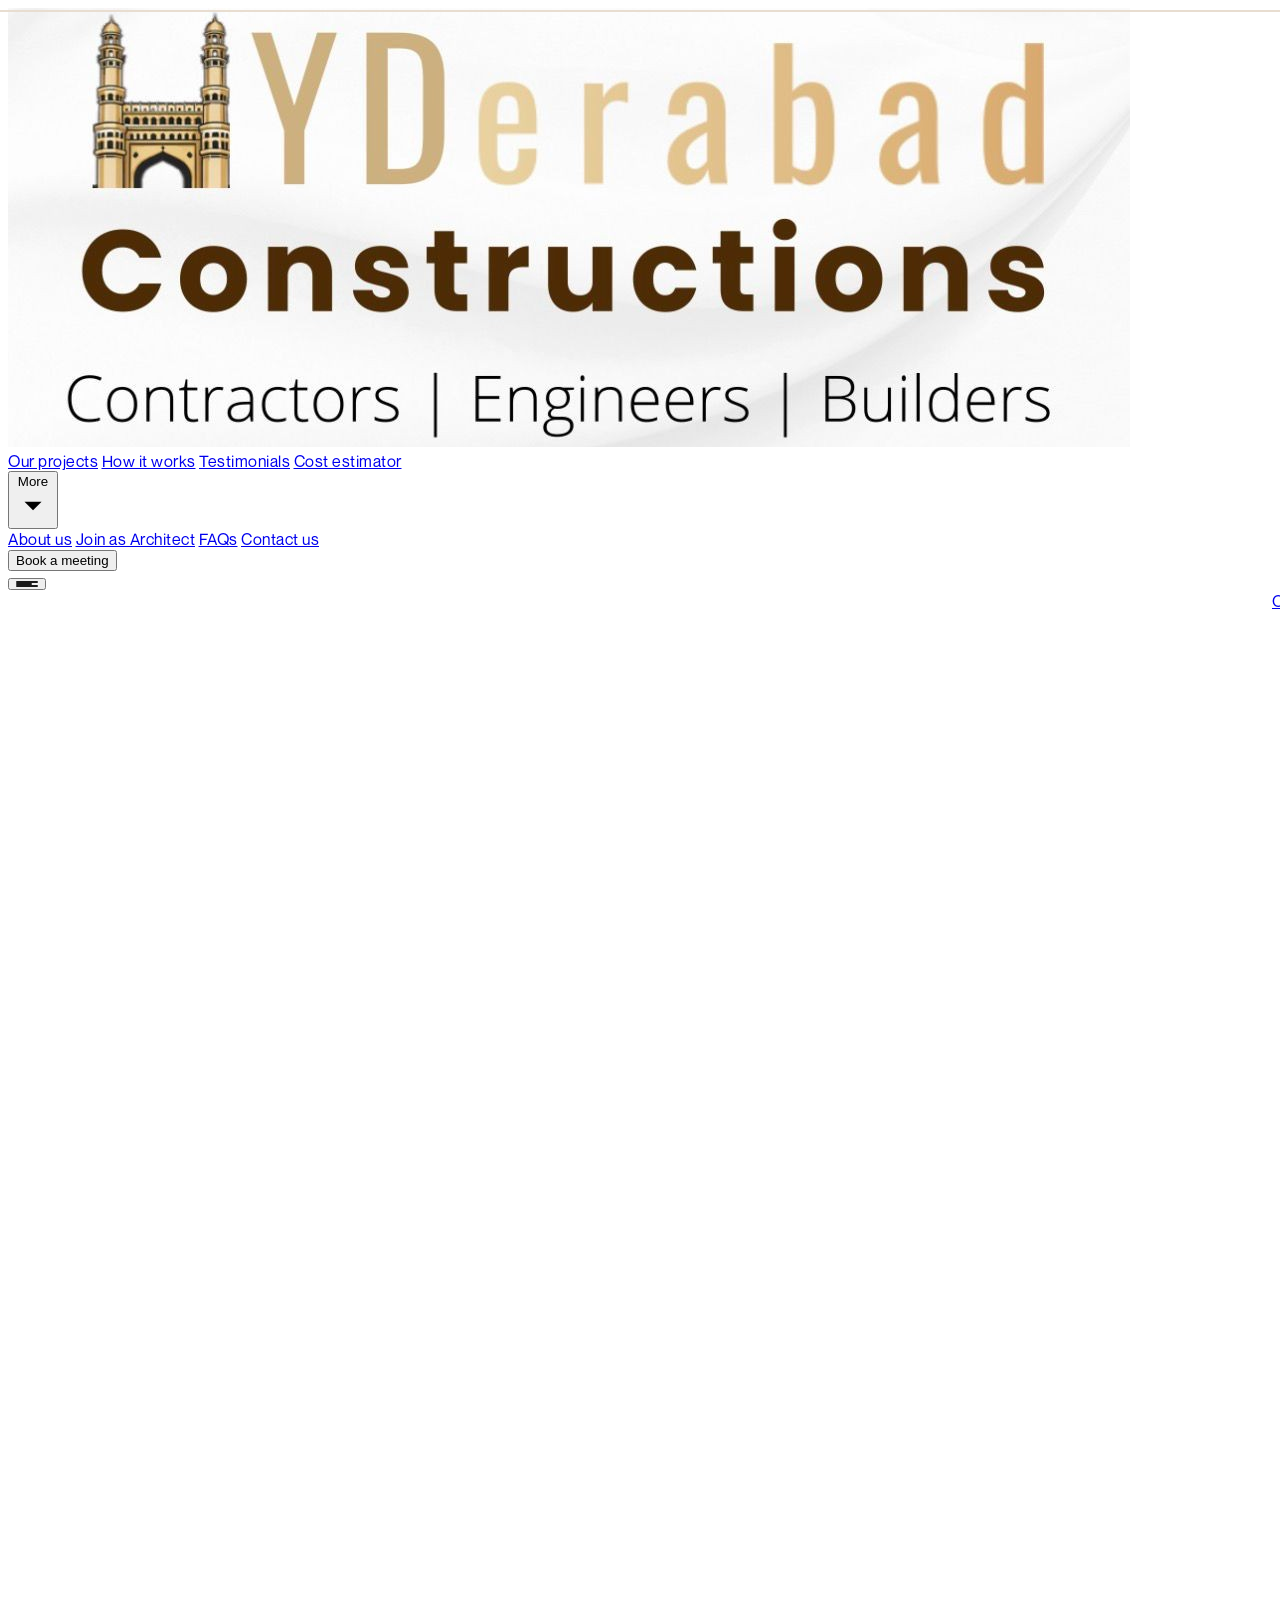
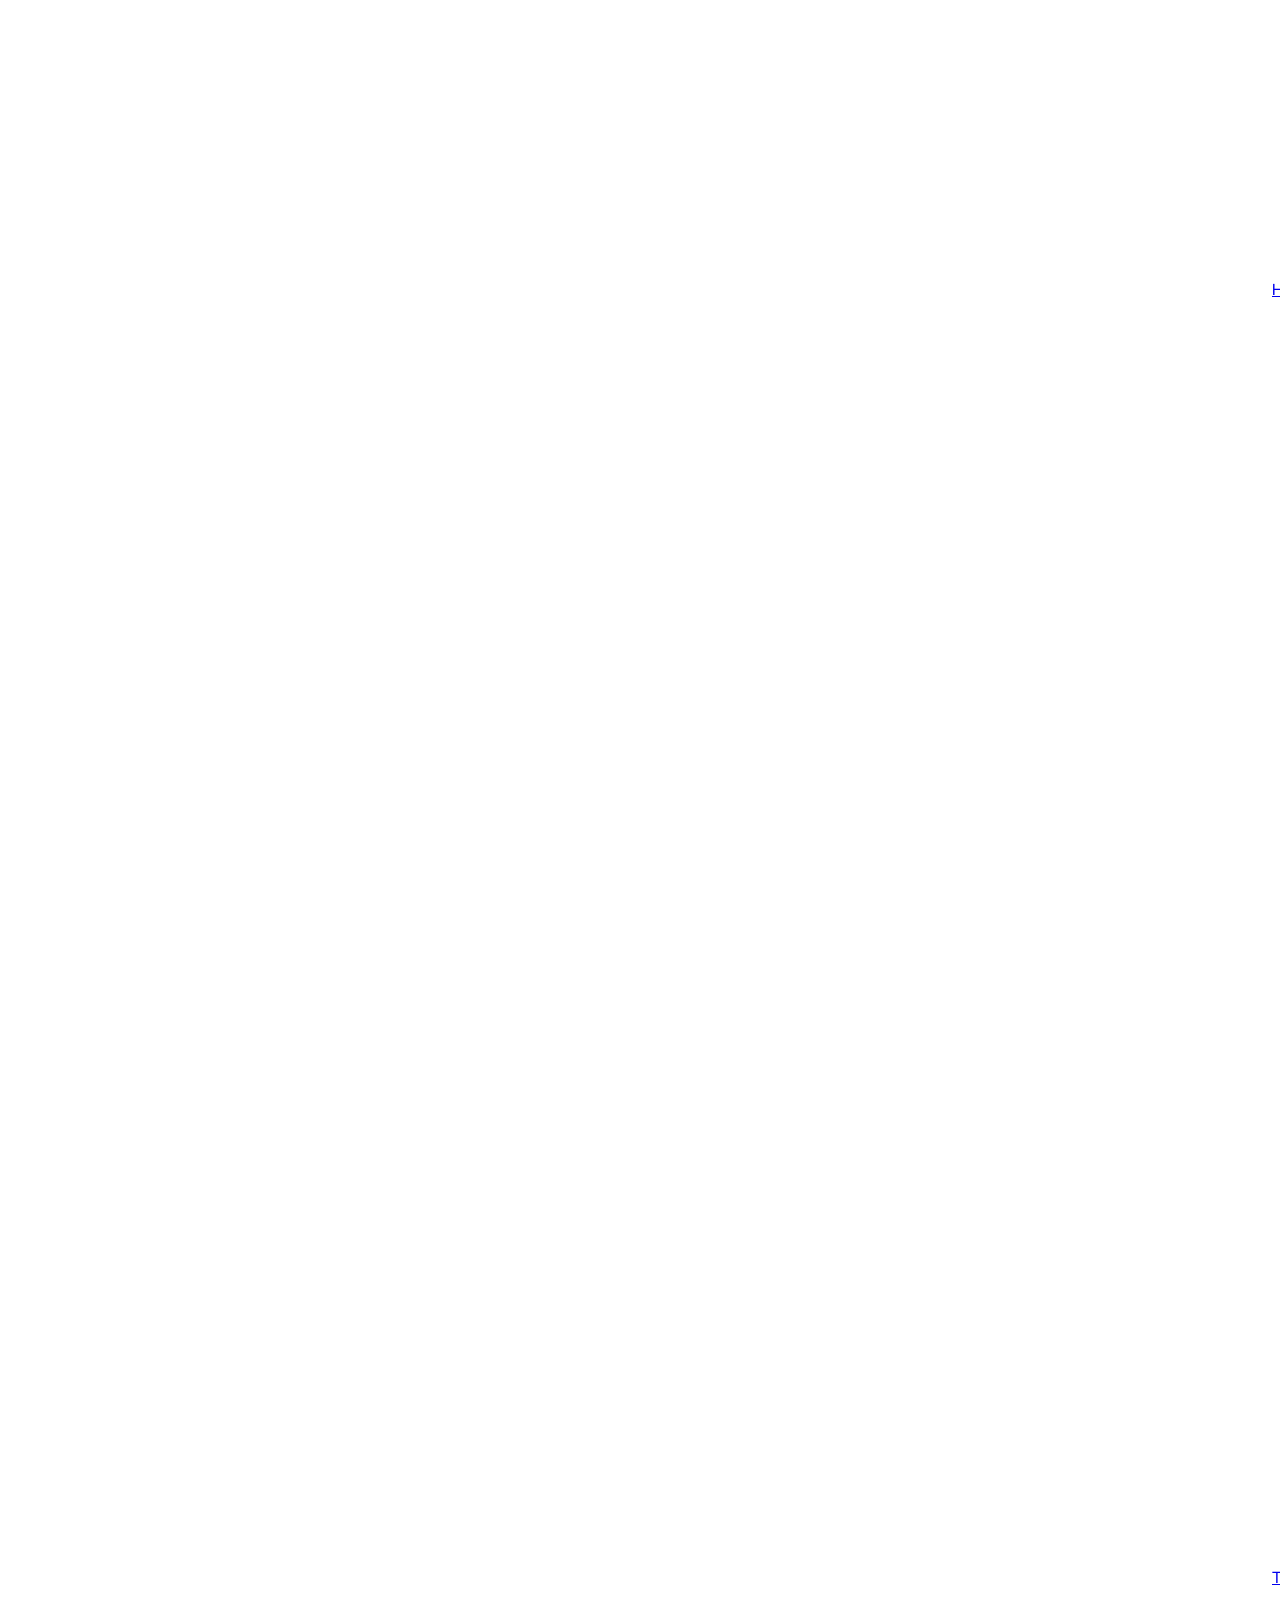
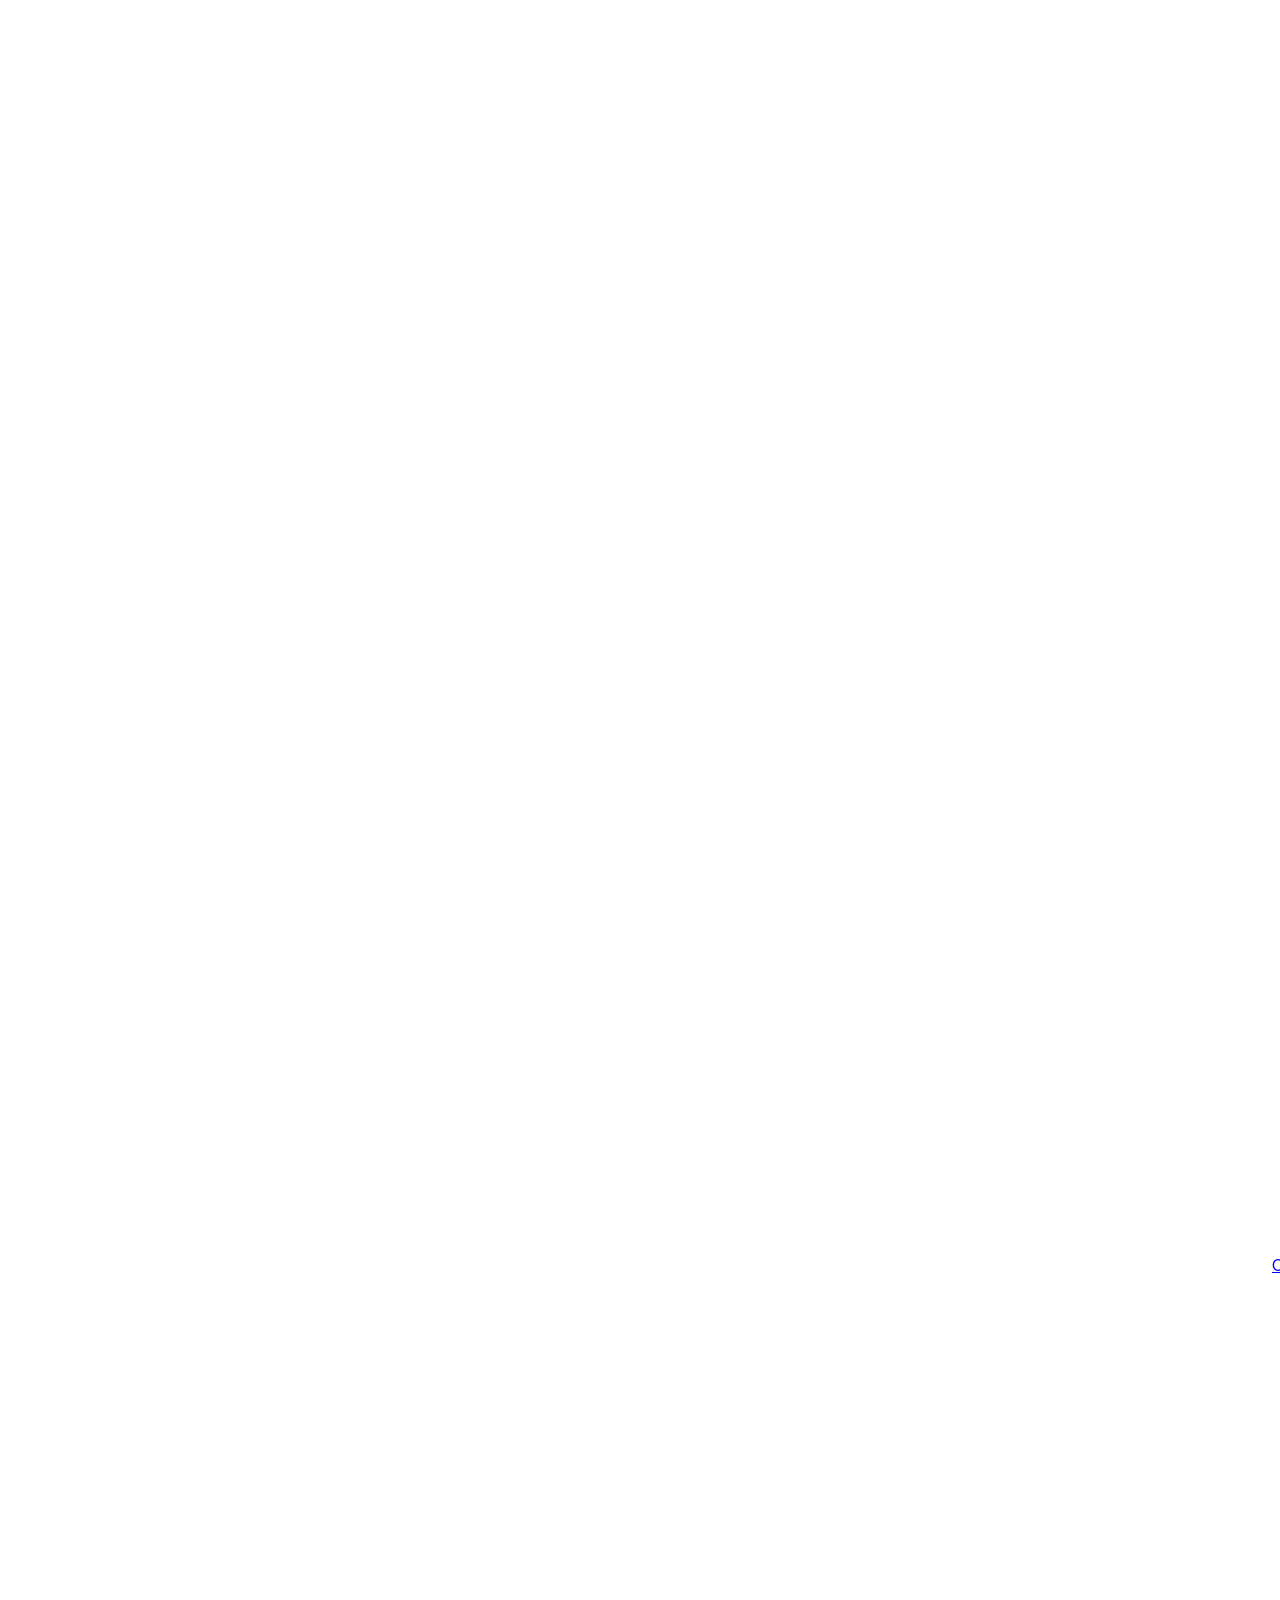
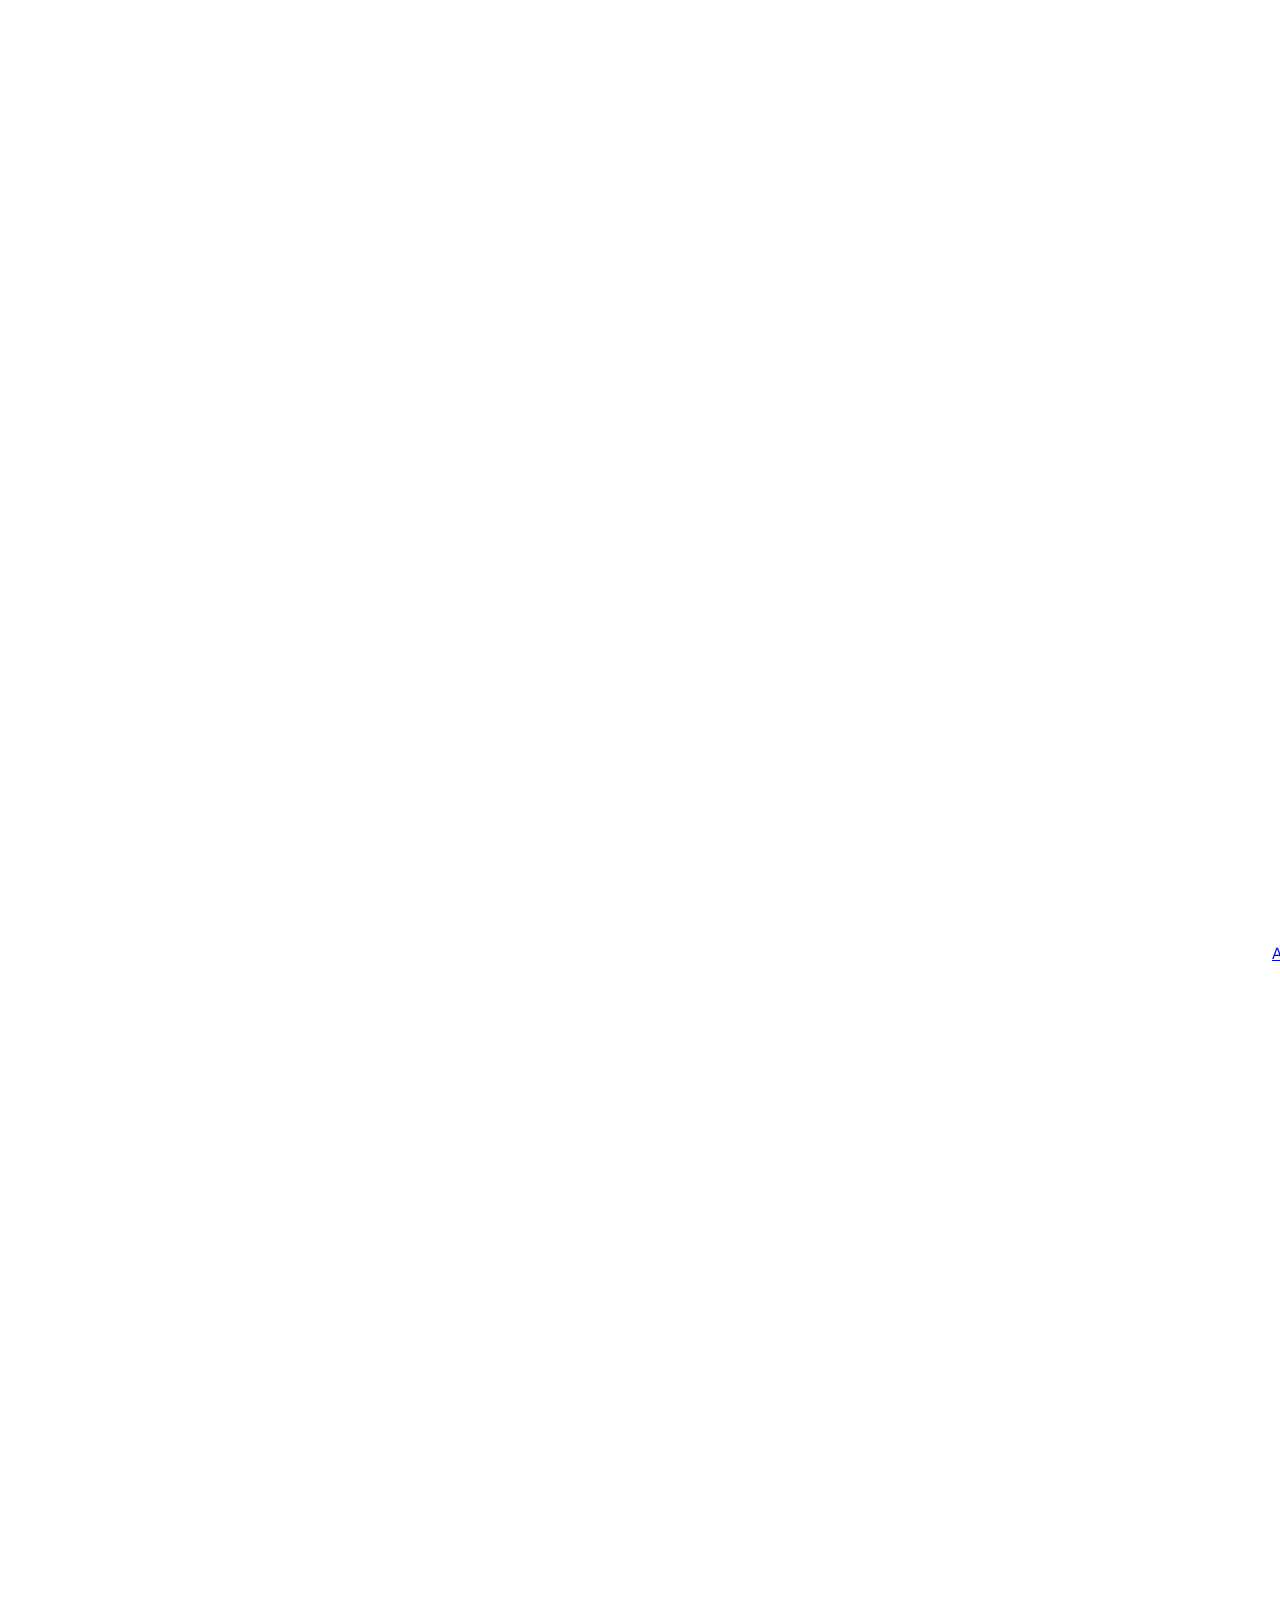
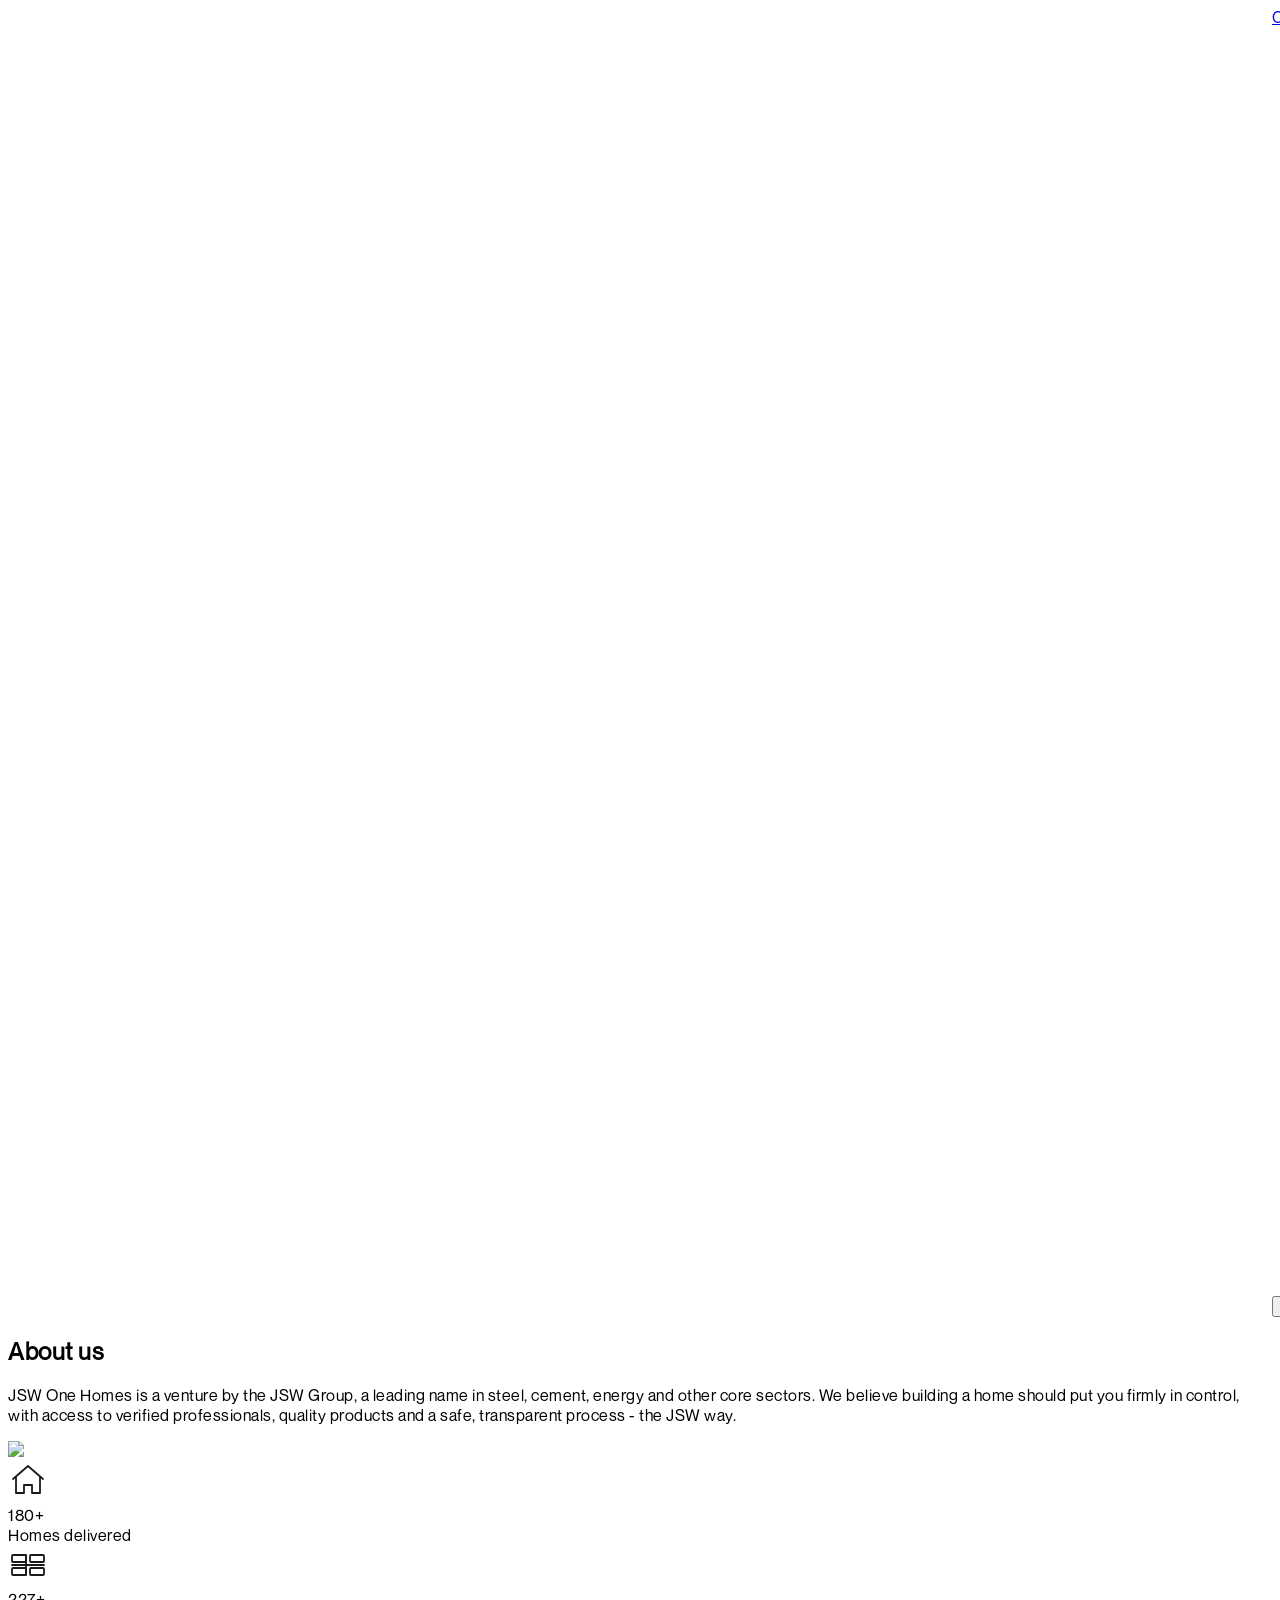
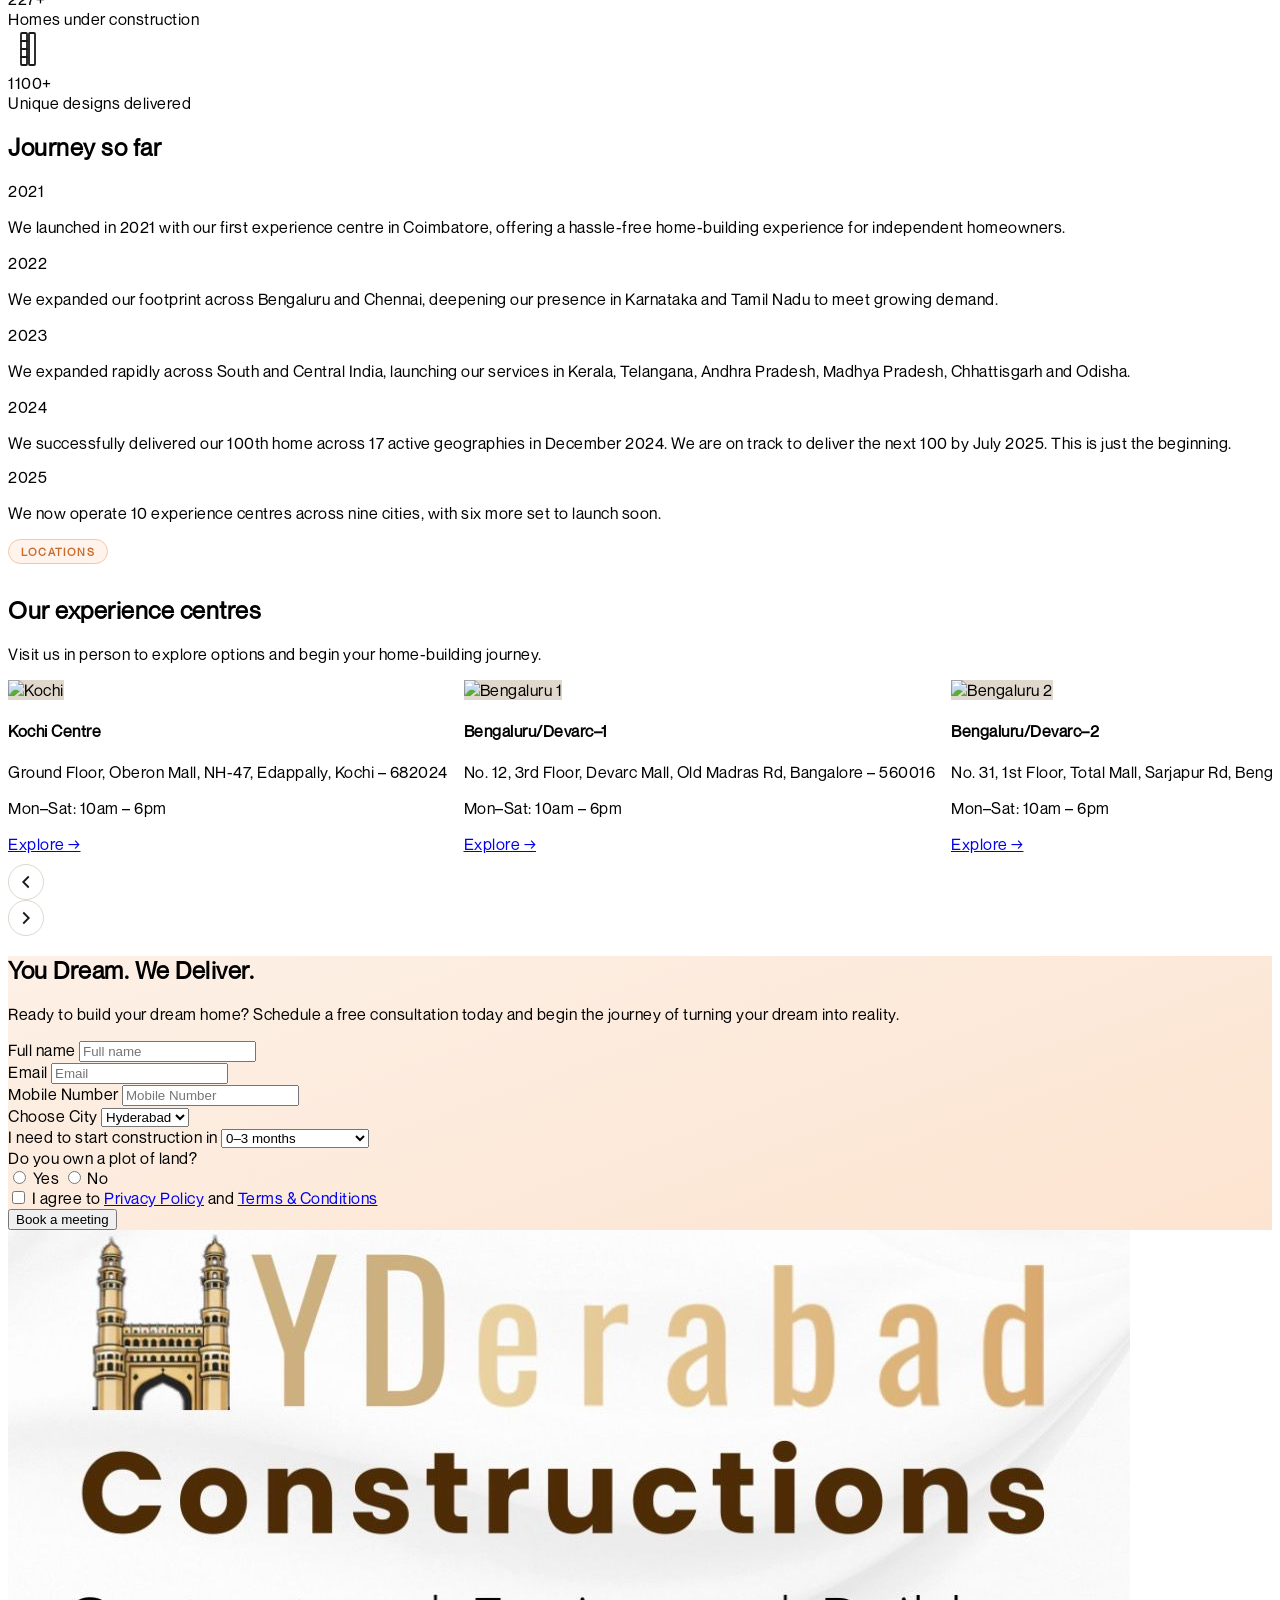
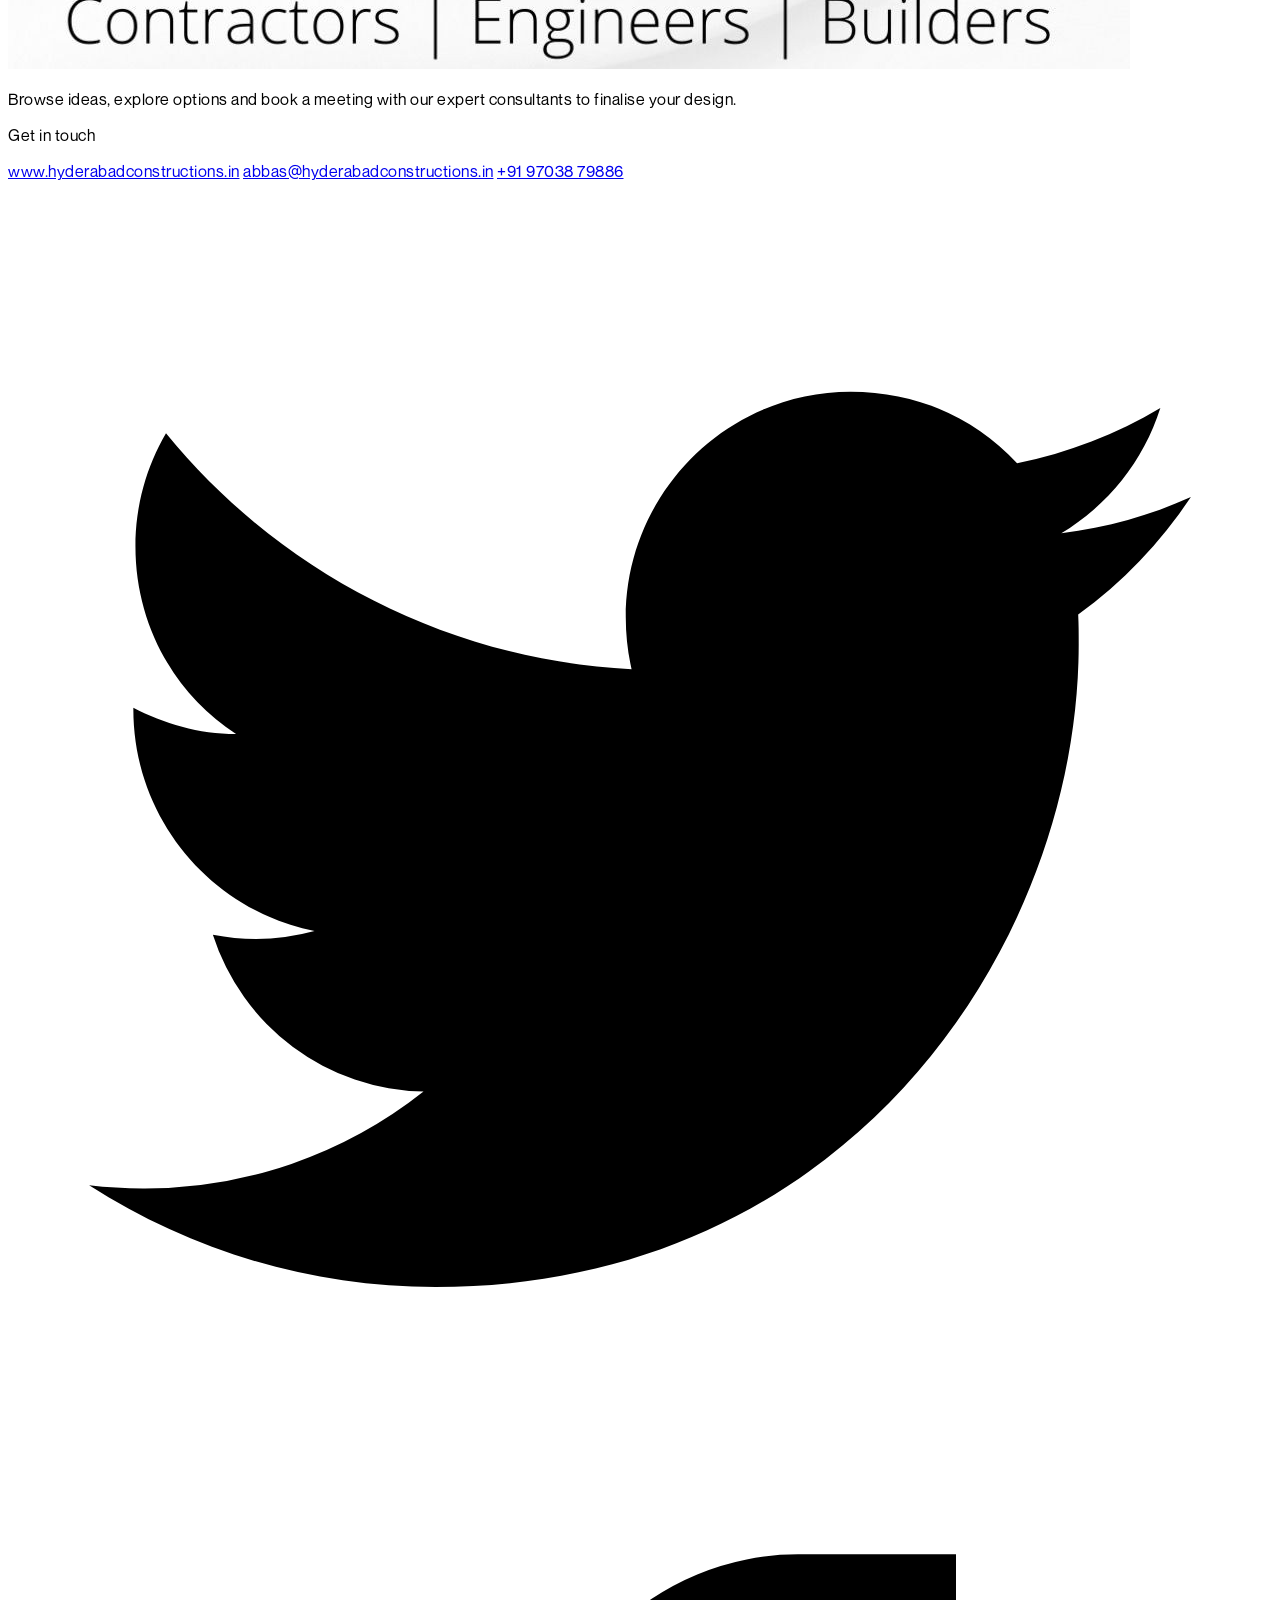
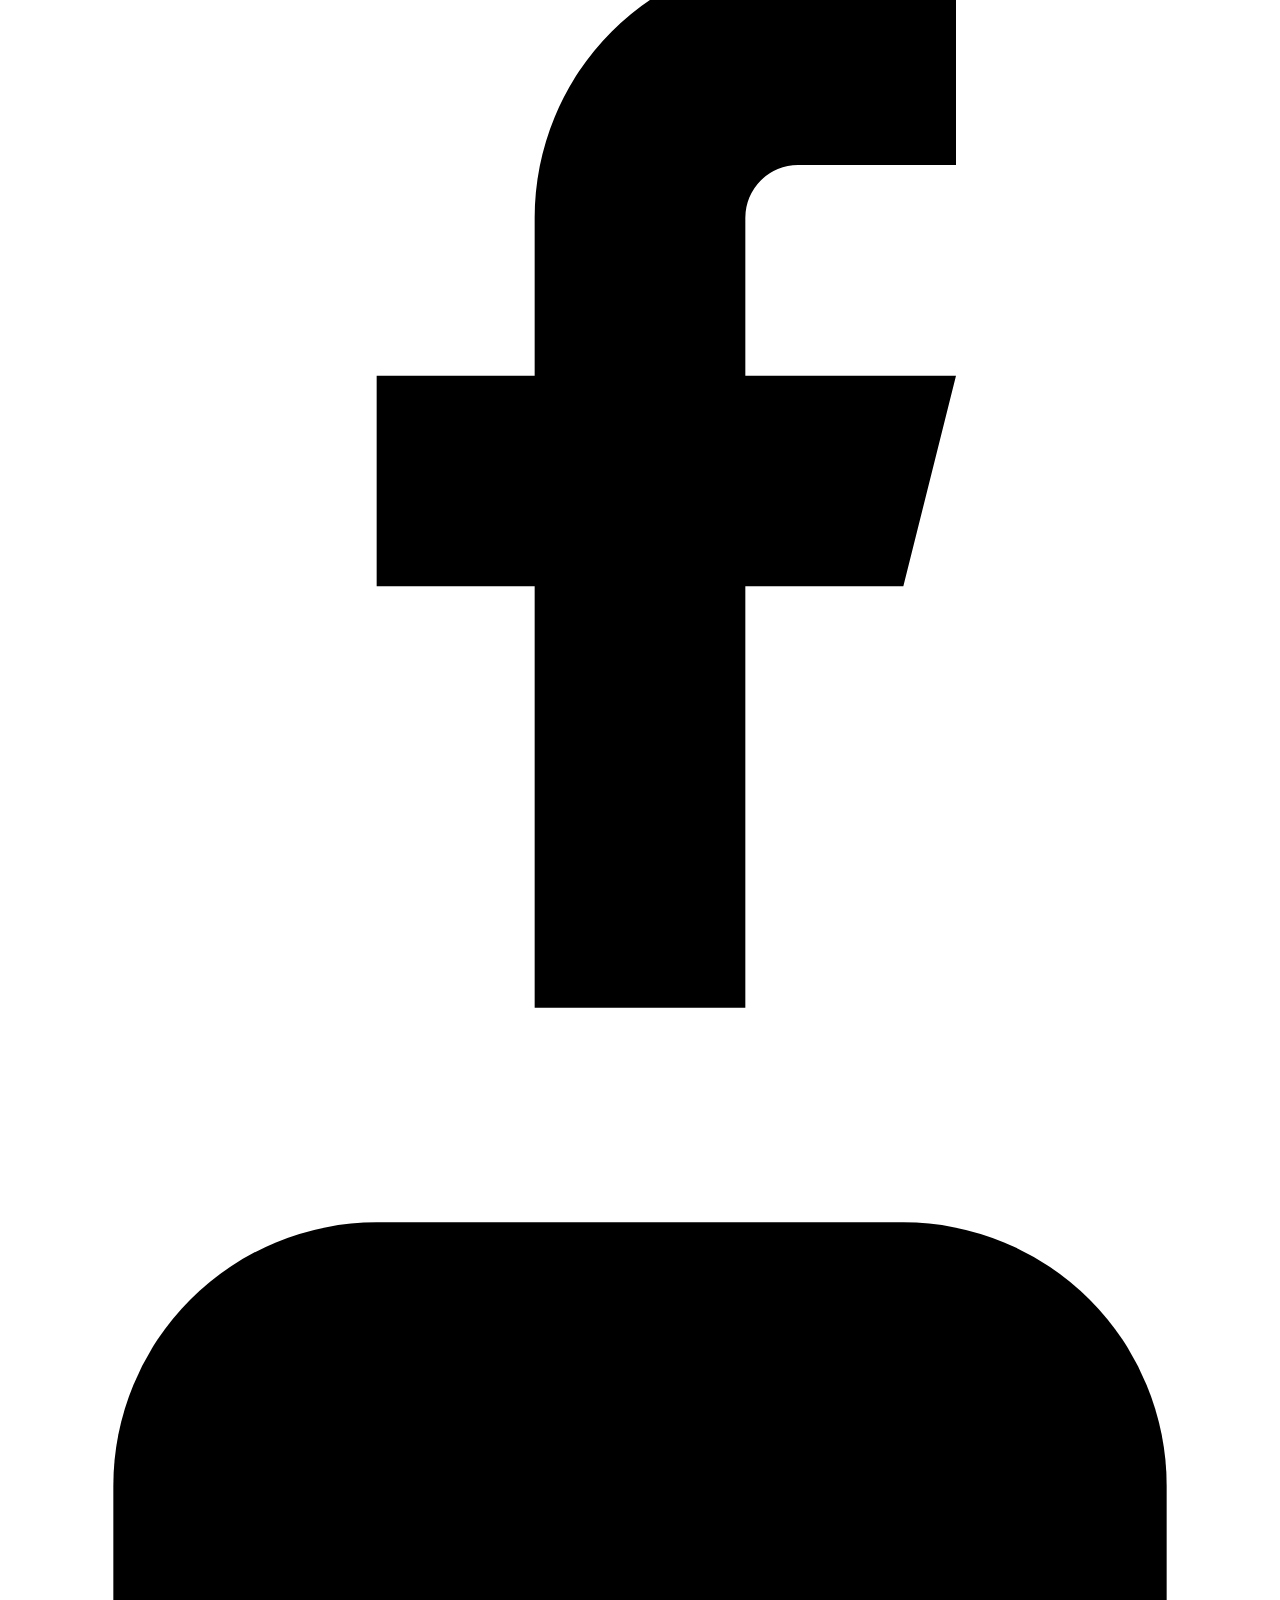
==== about-us.html @ 594c44df "FAQS page added" ====
<!DOCTYPE html>
<html lang="en">

<head>
    <meta charset="UTF-8" />
    <meta name="viewport" content="width=device-width, initial-scale=1.0" />
    <title>About Us – JSW One Homes</title>
    <script src="https://cdn.tailwindcss.com"></script>
    <style>
        @font-face {
            font-family: 'Neue Montreal';
            src: url('./NeueMontreal-Regular.otf') format('opentype');
        }
    </style>
    <script>
        tailwind.config = {
            theme: {
                extend: {
                    colors: {
                        cream: '#f5f3ec',
                        sand: '#ede9df',
                        orange: '#e07b39',
                        'orange-dark': '#c96b2a',
                        ink: '#1a1a1a',
                        muted: '#6b6b6b',
                        border: '#ddd8ce',
                    },
                    fontFamily: {
                        sans: ['Neue Montreal', 'sans-serif'],
                        display: ['Neue Montreal', 'serif'],
                    },
                }
            }
        }
    </script>
    <style>
        body {
            font-family: 'Neue Montreal', sans-serif;
            letter-spacing: 0.5px !important;
        }

        /* ---- Animations ---- */
        @keyframes dropIn {
            from {
                opacity: 0;
                transform: translateX(-50%) translateY(-6px);
            }

            to {
                opacity: 1;
                transform: translateX(-50%) translateY(0);
            }
        }

        .dropdown-open {
            animation: dropIn .18s ease;
        }

        @keyframes fadeUp {
            to {
                opacity: 1;
                transform: translateY(0);
            }
        }

        .fade-up {
            opacity: 0;
            transform: translateY(20px);
            animation: fadeUp .5s ease forwards;
        }

        .fade-up-delay-1 {
            animation-delay: .1s;
        }

        .fade-up-delay-2 {
            animation-delay: .2s;
        }

        .fade-up-delay-3 {
            animation-delay: .3s;
        }

        /* ---- Mobile nav ---- */
        #mobileNav {
            transform: translateX(100%);
            transition: transform .3s cubic-bezier(.4, 0, .2, 1);
        }

        #mobileNav.open {
            transform: translateX(0);
        }

        .bar {
            display: block;
            height: 2px;
            background: #1a1a1a;
            border-radius: 2px;
            transition: transform .3s, opacity .3s, width .3s;
            transform-origin: center;
        }

        .bar-1 {
            width: 22px;
        }

        .bar-2 {
            width: 16px;
        }

        .bar-3 {
            width: 22px;
        }

        #hamburger.active .bar-1 {
            width: 22px;
            transform: translateY(7px) rotate(45deg);
        }

        #hamburger.active .bar-2 {
            opacity: 0;
            transform: scaleX(0);
        }

        #hamburger.active .bar-3 {
            width: 22px;
            transform: translateY(-7px) rotate(-45deg);
        }

        /* ---- Hero ---- */
        .hero-bg {
            background: linear-gradient(135deg, #fdf6ee 0%, #fce8d5 50%, #f9dfc8 100%);
        }

        /* ---- Journey timeline ---- */
        /* .timeline-line {
            position: absolute;
            top: 10px;
            left: 0;
            right: 0;
            height: 2px;
            background: #e8ddd0;
        } */

        /* ---- Updated Journey timeline ---- */
        .timeline-line {
            position: absolute;
            top: 10px;
            left: 0;
            right: 0;
            height: 2px;
            background: #e8ddd0;
            display: none;
        }

        @media (min-width: 768px) {
            .timeline-line {
                display: block;
            }
        }

        /* Vertical line for Mobile (< 768px) */
        /* Vertical line for Mobile (< 768px) */
        @media (max-width: 767px) {

            /* This removes the central line completely on mobile */
            .timeline-grid::before {
                display: none !important;
                content: none !important;
            }

            /* This hides the horizontal line as well */
            .timeline-line {
                display: none !important;
            }
        }

        /* ---- Experience centres carousel ---- */

        /* ---- Gallery carousel ---- */
        .gallery-track {
            display: flex;
            gap: 12px;
            overflow-x: auto;
            scroll-snap-type: x mandatory;
            scrollbar-width: none;
            -ms-overflow-style: none;
            scroll-behavior: smooth;
        }

        .gallery-track::-webkit-scrollbar {
            display: none;
        }

        .gallery-slide {
            scroll-snap-align: start;
            flex-shrink: 0;
            border-radius: 16px;
            overflow: hidden;
        }

        /* ---- Shared carousel (testimonials & centres) ---- */
        .carousel-track {
            display: flex;
            gap: 16px;
            overflow-x: auto;
            scroll-snap-type: x mandatory;
            scrollbar-width: none;
            -ms-overflow-style: none;
            scroll-behavior: smooth;
            /* Added for precision */
            scroll-padding-left: 0px;
            padding-bottom: 10px;
            /* Space for card shadows */
        }

        .carousel-track::-webkit-scrollbar {
            display: none;
        }

        .carousel-slide {
            scroll-snap-align: start;
            flex-shrink: 0;
        }

        /* ---- Carousel nav buttons ---- */
        .carousel-btn {
            width: 36px;
            height: 36px;
            border-radius: 50%;
            background: #fff;
            border: 1px solid #ddd8ce;
            display: flex;
            align-items: center;
            justify-content: center;
            cursor: pointer;
            transition: background .2s, border-color .2s;
            flex-shrink: 0;
        }

        .carousel-btn:hover {
            background: #e07b39;
            border-color: #e07b39;
        }

        .carousel-btn:hover svg {
            stroke: #fff;
        }

        .carousel-btn svg {
            stroke: #1a1a1a;
            fill: none;
            stroke-width: 2;
            transition: stroke .2s;
        }

        /* ---- Section badge ---- */
        .badge {
            display: inline-flex;
            align-items: center;
            gap: 6px;
            background: #fff3eb;
            border: 1px solid #f0c9a8;
            color: #c96b2a;
            font-size: 11px;
            font-weight: 600;
            letter-spacing: 1.2px;
            text-transform: uppercase;
            padding: 5px 12px;
            border-radius: 99px;
            margin-bottom: 12px;
        }

        /* ---- Centre card ---- */
        .centre-card {
            transition: box-shadow .2s;
        }

        .centre-card:hover {
            box-shadow: 0 8px 24px rgba(0, 0, 0, .1);
        }

        /* ---- CTA bg ---- */
        /* .cta-bg {
            background: linear-gradient(160deg, #fdf0e6 0%, #fce4d0 55%, #f9dfc8 100%);
            position: relative;
            overflow: hidden;
        }

        .cta-bg::after {
            content: '';
            position: absolute;
            right: 0;
            bottom: 0;
            width: 50%;
            height: 100%;
            background: url('https://images.unsplash.com/photo-1600585154340-be6161a56a0c?w=800&q=60') center/cover no-repeat;
            opacity: 0.15;
            pointer-events: none;
        } */

        /* ---- Form ---- */
        input:focus,
        select:focus {
            border-color: #e07b39 !important;
            outline: none;
        }

        .check-icon {
            color: #e07b39;
        }
    </style>
</head>

<!-- <body class="bg-[#f5f2eb] text-ink"> -->

<body class="bg-cream text-ink">
    <!-- ===================== NAV ===================== -->
    <nav
        class="bg-[#FCFCF7] sticky top-0 z-50 px-6 min-[1201px]:px-32 h-20 flex items-center justify-between border-b border-border">

        <div class="flex items-center gap-2 flex-shrink-0">
            <a href="index.html" class="block">
                <img src="images/logo.jpeg" alt="Hyderabad Constructions Logo" class="h-12 w-auto object-contain">
            </a>
        </div>

        <div class="hidden min-[1201px]:flex items-center gap-7 lg:gap-9">
            <a href="#" class="text-ink hover:text-orange transition-colors">Our projects</a>
            <a href="how-it-works.html" class="text-ink hover:text-orange transition-colors">How it works</a>
            <a href="#" class="text-ink hover:text-orange transition-colors">Testimonials</a>
            <a href="#" class="text-ink hover:text-orange transition-colors">Cost estimator</a>
            <div class="relative" id="navMore">
                <button onclick="toggleMore(event)"
                    class="flex items-center gap-1 text-ink hover:text-orange transition-colors bg-transparent border-0 cursor-pointer p-0 font-sans">
                    More
                    <svg id="moreChevron" viewBox="0 0 24 24"
                        class="w-3.5 h-3.5 stroke-current fill-none stroke-2 transition-transform duration-200">
                        <polyline points="6 9 12 15 18 9" />
                    </svg>
                </button>
                <div id="dropdownMenu"
                    class="hidden absolute top-[calc(100%+14px)] left-1/2 -translate-x-1/2 bg-white border border-border rounded-xl shadow-lg min-w-[200px] py-2 z-50">
                    <a href="about-us.html"
                        class="flex items-center gap-2.5 px-4 py-2.5 text-ink hover:bg-cream hover:text-orange transition-colors">About
                        us</a>
                    <a href="#"
                        class="flex items-center gap-2.5 px-4 py-2.5 text-ink hover:bg-cream hover:text-orange transition-colors">Join
                        as Architect</a>
                    <a href="faqs.html"
                        class="flex items-center gap-2.5 px-4 py-2.5 text-ink hover:bg-cream hover:text-orange transition-colors">FAQs</a>
                    <a href="contact-us.html"
                        class="flex items-center gap-2.5 px-4 py-2.5 text-ink hover:bg-cream hover:text-orange transition-colors">Contact
                        us</a>
                </div>
            </div>
        </div>

        <div class="hidden min-[1201px]:flex items-center gap-2.5">
            <button
                class="bg-orange border border-orange text-white px-5 py-1.5 rounded-xl hover:bg-orange-dark transition-colors cursor-pointer">Book
                a meeting</button>
        </div>

        <button id="hamburger" onclick="toggleMobileNav()"
            class="min-[1201px]:hidden flex flex-col justify-center items-start gap-[5px] w-9 h-9 bg-transparent border-0 cursor-pointer p-1 rounded-md hover:bg-cream transition-colors">
            <span class="bar bar-1"></span><span class="bar bar-2"></span><span class="bar bar-3"></span>
        </button>
    </nav>

    <!-- Mobile Drawer -->

    <div id="mobileNav"
        class="min-[1201px]:hidden fixed top-20 left-0 right-0 bottom-0 bg-white z-40 overflow-y-auto border-t border-border">
        <div class="py-4 pb-10">
            <a href="#"
                class="flex items-center justify-between px-6 py-4 text-base font-medium text-ink border-b border-border hover:bg-cream hover:text-orange transition-colors">Our
                projects <svg viewBox="0 0 24 24" class="w-4 h-4 stroke-muted fill-none stroke-2">
                    <polyline points="9 18 15 12 9 6" />
                </svg></a>
            <a href="how-it-works.html"
                class="flex items-center justify-between px-6 py-4 text-base font-medium text-ink border-b border-border hover:bg-cream hover:text-orange transition-colors">How
                it works <svg viewBox="0 0 24 24" class="w-4 h-4 stroke-muted fill-none stroke-2">
                    <polyline points="9 18 15 12 9 6" />
                </svg></a>
            <a href="#"
                class="flex items-center justify-between px-6 py-4 text-base font-medium text-ink border-b border-border hover:bg-cream hover:text-orange transition-colors">Testimonials
                <svg viewBox="0 0 24 24" class="w-4 h-4 stroke-muted fill-none stroke-2">
                    <polyline points="9 18 15 12 9 6" />
                </svg></a>
            <a href="#"
                class="flex items-center justify-between px-6 py-4 text-base font-medium text-ink border-b border-border hover:bg-cream hover:text-orange transition-colors">Cost
                estimator <svg viewBox="0 0 24 24" class="w-4 h-4 stroke-muted fill-none stroke-2">
                    <polyline points="9 18 15 12 9 6" />
                </svg></a>

            <a href="about-us.html"
                class="flex items-center justify-between px-6 py-4 text-base font-medium text-ink border-b border-border hover:bg-cream hover:text-orange transition-colors">About
                us <svg viewBox="0 0 24 24" class="w-4 h-4 stroke-muted fill-none stroke-2">
                    <polyline points="9 18 15 12 9 6" />
                </svg></a>
            <a href="#"
                class="flex items-center justify-between px-6 py-4 text-base font-medium text-ink border-b border-border hover:bg-cream hover:text-orange transition-colors">Join
                as Architect <svg viewBox="0 0 24 24" class="w-4 h-4 stroke-muted fill-none stroke-2">
                    <polyline points="9 18 15 12 9 6" />
                </svg></a>
            <a href="faqs.html"
                class="flex items-center justify-between px-6 py-4 text-base font-medium text-ink border-b border-border hover:bg-cream hover:text-orange transition-colors">FAQs
                <svg viewBox="0 0 24 24" class="w-4 h-4 stroke-muted fill-none stroke-2">
                    <polyline points="9 18 15 12 9 6" />
                </svg></a>
            <a href="contact-us.html"
                class="flex items-center justify-between px-6 py-4 text-base font-medium text-ink border-b border-border hover:bg-cream hover:text-orange transition-colors">Contact
                us <svg viewBox="0 0 24 24" class="w-4 h-4 stroke-muted fill-none stroke-2">
                    <polyline points="9 18 15 12 9 6" />
                </svg></a>

            <div class="px-6 pt-5 flex flex-col gap-3">
                <!-- <button class="w-full border border-orange text-orange py-2.5 rounded-xl font-medium">Login</button> -->
                <button
                    class="w-full bg-orange text-white py-2.5 rounded-xl font-medium hover:bg-orange-dark transition-colors">Book
                    a meeting</button>
            </div>
        </div>
    </div>

    <!-- ===================== HERO — ABOUT US ===================== -->
    <section class="w-full bg-[#f5f2eb] px-6 lg:px-32 py-16">
        <div class="max-w-7xl mx-auto flex flex-col lg:flex-row items-center gap-10 lg:gap-14">

            <!-- LEFT -->
            <div class="flex-1 max-w-[480px]">
                <!-- <h1 class="font-display text-3xl md:text-[34px] font-medium text-ink mb-4">
                    About us
                </h1> -->
                <h1 class="font-display text-4xl md:text-5xl font-semibold text-ink leading-tight mb-4 fade-up">
                    About us </h1>

                <!-- <p class="text-[14px] text-muted leading-relaxed"> -->
                <p class="text-base text-muted max-w-md mx-auto lg:mx-0 mb-7 leading-relaxed fade-up fade-up-delay-1">

                    JSW One Homes is a venture by the JSW Group, a leading name in steel,
                    cement, energy and other core sectors. We believe building a home should
                    put you firmly in control, with access to verified professionals,
                    quality products and a safe, transparent process - the JSW way.
                </p>
            </div>

            <!-- RIGHT IMAGE -->
            <div class="flex-1 flex justify-end">
                <div class="w-full max-w-[580px] h-[310px] rounded-2xl overflow-hidden shadow-sm">
                    <img src="https://images.unsplash.com/photo-1581578731548-c64695cc6952?w=800&q=80"
                        class="w-full h-full object-cover" />
                </div>
            </div>

        </div>
    </section>

    <!-- ===================== STATS BAR ===================== -->
    <section class="w-full bg-[#f0e8d8] px-6 lg:px-32 py-14">
        <div class="max-w-7xl mx-auto">
            <div class="flex flex-col sm:flex-row items-stretch divide-y sm:divide-y-0 sm:divide-x divide-[#ddd0c0]">

                <!-- Stat 1 -->
                <div class="flex-1 flex flex-col items-center justify-center py-8 sm:py-0 gap-3">
                    <!-- House icon -->
                    <svg width="40" height="40" viewBox="0 0 40 40" fill="none" stroke="#1a1a1a" stroke-width="1.8"
                        stroke-linecap="round" stroke-linejoin="round">
                        <path d="M5 18L20 5l15 13" />
                        <path d="M8 16v16h8v-8h8v8h8V16" />
                    </svg>
                    <div class="text-3xl font-semibold text-ink">180+</div>
                    <div class="text-base text-muted">Homes delivered</div>
                </div>

                <!-- Stat 2 -->
                <div class="flex-1 flex flex-col items-center justify-center py-8 sm:py-0 gap-3">
                    <!-- Brick/wall icon -->
                    <svg width="40" height="40" viewBox="0 0 40 40" fill="none" stroke="#1a1a1a" stroke-width="1.8"
                        stroke-linecap="round" stroke-linejoin="round">
                        <rect x="4" y="10" width="14" height="7" rx="1" />
                        <rect x="22" y="10" width="14" height="7" rx="1" />
                        <rect x="4" y="23" width="14" height="7" rx="1" />
                        <rect x="22" y="23" width="14" height="7" rx="1" />
                        <line x1="4" y1="20" x2="36" y2="20" />
                        <line x1="18" y1="10" x2="18" y2="30" />
                    </svg>
                    <div class="text-3xl font-semibold text-ink">227+</div>

                    <div class="text-base text-muted">Homes under construction</div>
                </div>

                <!-- Stat 3 -->
                <div class="flex-1 flex flex-col items-center justify-center py-8 sm:py-0 gap-3">
                    <!-- Pencil/ruler icon -->
                    <svg width="40" height="40" viewBox="0 0 40 40" fill="none" stroke="#1a1a1a" stroke-width="1.8"
                        stroke-linecap="round" stroke-linejoin="round">
                        <rect x="13" y="4" width="6" height="32" rx="1" />
                        <rect x="21" y="4" width="6" height="32" rx="1" />
                        <line x1="13" y1="12" x2="19" y2="12" />
                        <line x1="13" y1="20" x2="19" y2="20" />
                        <line x1="13" y1="28" x2="19" y2="28" />
                    </svg>
                    <div class="text-3xl font-semibold text-ink">1100+</div>
                    <div class="text-base text-muted">
                        Unique designs delivered</div>
                </div>

            </div>
        </div>
    </section>

    <!-- ===================== JOURNEY SO FAR ===================== -->
    <section class="w-full bg-cream px-6 lg:px-32 py-16 md:py-20">
        <div class="max-w-7xl mx-auto">
            <h2 class="font-display text-3xl md:text-4xl font-semibold text-ink text-center mb-16">Journey so far</h2>

            <div class="relative">
                <div class="timeline-line"></div>

                <div class="timeline-grid grid grid-cols-2 md:grid-cols-5 gap-y-12 gap-x-4 md:gap-4 pt-0">

                    <div class="flex flex-col items-center text-center relative z-10">
                        <div class="w-5 h-5 rounded-full bg-orange border-4 border-[#f5f2eb] relative z-20"></div>
                        <div class="mt-5">
                            <div class="text-2xl font-semibold text-ink mb-3">2021</div>
                            <p class="text-base text-muted">
                                We launched in 2021 with our first
                                experience
                                centre in Coimbatore, offering a hassle-free home-building experience for
                                independent
                                homeowners.
                            </p>

                        </div>
                    </div>

                    <div class="flex flex-col items-center text-center relative z-10">
                        <div class="w-5 h-5 rounded-full bg-orange border-4 border-[#f5f2eb] relative z-20"></div>
                        <div class="mt-5">
                            <div class="text-2xl font-semibold text-ink mb-3">2022</div>
                            <p class="text-base text-muted">We expanded our footprint across Bengaluru
                                and
                                Chennai, deepening our presence in Karnataka and Tamil Nadu to meet growing demand.
                            </p>
                        </div>
                    </div>

                    <div class="flex flex-col items-center text-center relative z-10">
                        <div class="w-5 h-5 rounded-full bg-orange border-4 border-[#f5f2eb] relative z-20"></div>
                        <div class="mt-5">
                            <div class="text-2xl font-semibold text-ink mb-3">2023</div>
                            <p class="text-base text-muted">We expanded rapidly across South and
                                Central India, launching our services in Kerala, Telangana, Andhra Pradesh, Madhya
                                Pradesh,
                                Chhattisgarh and Odisha.</p>

                        </div>
                    </div>

                    <div class="flex flex-col items-center text-center relative z-10">
                        <div class="w-5 h-5 rounded-full bg-orange border-4 border-[#f5f2eb] relative z-20"></div>
                        <div class="mt-5">
                            <div class="text-2xl font-semibold text-ink mb-3">2024</div>
                            <p class="text-base text-muted">We successfully delivered our 100th home
                                across 17 active geographies in December 2024. We are on track to deliver the next
                                100
                                by July 2025. This is just the beginning.</p>

                        </div>
                    </div>


                    <div class="flex flex-col items-center text-center pt-0 relative z-10">
                        <div class="w-5 h-5 rounded-full bg-orange border-4 border-[#f5f2eb] flex-shrink-0 relative z-20"
                            style="margin-top:-2px;"></div>
                        <div class="mt-5">
                            <div class="text-2xl font-semibold text-ink mb-3">2025</div>
                            <p class="text-base text-muted">We now operate 10 experience centres across nine cities,
                                with six more set to launch soon.</p>
                        </div>
                    </div>
                </div>
            </div>
        </div>
    </section>

    <!-- ===================== EXPERIENCE CENTRES (SAME CAROUSEL) ===================== -->
    <section class="w-full bg-[#F6F5EF] px-6 md:px-12 xl:px-32 py-16 md:py-20">
        <div class="max-w-7xl mx-auto">
            <div class="text-center mb-10">
                <div class="badge">Locations</div>
                <h2 class="font-display text-3xl md:text-4xl font-semibold text-ink mb-2">Our experience centres</h2>
                <p class="text-base text-muted">Visit us in person to explore options and begin your home-building
                    journey.</p>
            </div>
            <div class="carousel-track" id="centresTrack">
                <div class="carousel-slide w-72 centre-card bg-white border border-border rounded-2xl overflow-hidden">
                    <div class="h-40 overflow-hidden"><img
                            src="https://images.unsplash.com/photo-1497366216548-37526070297c?w=500&q=80" alt="Kochi"
                            class="w-full h-full object-cover transition-transform duration-300 hover:scale-105"
                            onerror="this.style.background='#e0d8cc'" /></div>
                    <div class="p-4">
                        <h4 class="text-base font-semibold text-ink mb-1">Kochi Centre</h4>
                        <p class="text-muted mb-1">Ground Floor, Oberon Mall, NH-47, Edappally, Kochi – 682024</p>
                        <p class="text-muted mb-3">Mon–Sat: 10am – 6pm</p>
                        <a href="#" class="text-orange font-semibold hover:underline">Explore →</a>
                    </div>
                </div>
                <div class="carousel-slide w-72 centre-card bg-white border border-border rounded-2xl overflow-hidden">
                    <div class="h-40 overflow-hidden"><img
                            src="https://images.unsplash.com/photo-1486325212027-8081e485255e?w=500&q=80"
                            alt="Bengaluru 1"
                            class="w-full h-full object-cover transition-transform duration-300 hover:scale-105"
                            onerror="this.style.background='#e0d8cc'" /></div>
                    <div class="p-4">
                        <h4 class="text-base font-semibold text-ink mb-1">Bengaluru/Devarc–1</h4>
                        <p class="text-muted mb-1">No. 12, 3rd Floor, Devarc Mall, Old Madras Rd, Bangalore – 560016</p>
                        <p class="text-muted mb-3">Mon–Sat: 10am – 6pm</p>
                        <a href="#" class="text-orange font-semibold hover:underline">Explore →</a>
                    </div>
                </div>
                <div class="carousel-slide w-72 centre-card bg-white border border-border rounded-2xl overflow-hidden">
                    <div class="h-40 overflow-hidden"><img
                            src="https://images.unsplash.com/photo-1504307651254-35680f356dfd?w=500&q=80"
                            alt="Bengaluru 2"
                            class="w-full h-full object-cover transition-transform duration-300 hover:scale-105"
                            onerror="this.style.background='#e0d8cc'" /></div>
                    <div class="p-4">
                        <h4 class="text-base font-semibold text-ink mb-1">Bengaluru/Devarc–2</h4>
                        <p class="text-muted mb-1">No. 31, 1st Floor, Total Mall, Sarjapur Rd, Bengaluru – 560035</p>
                        <p class="text-muted mb-3">Mon–Sat: 10am – 6pm</p>
                        <a href="#" class="text-orange font-semibold hover:underline">Explore →</a>
                    </div>
                </div>
                <div class="carousel-slide w-72 centre-card bg-white border border-border rounded-2xl overflow-hidden">
                    <div class="h-40 overflow-hidden"><img
                            src="https://images.unsplash.com/photo-1519999482648-25049ddd37b1?w=500&q=80"
                            alt="Hyderabad"
                            class="w-full h-full object-cover transition-transform duration-300 hover:scale-105"
                            onerror="this.style.background='#e0d8cc'" /></div>
                    <div class="p-4">
                        <h4 class="text-base font-semibold text-ink mb-1">Hyderabad</h4>
                        <p class="text-muted mb-1">Rd. No. 2, Banjara Hills, Hyderabad – 500034</p>
                        <p class="text-muted mb-3">Mon–Sat: 10am – 6pm</p>
                        <a href="#" class="text-orange font-semibold hover:underline">Explore →</a>
                    </div>
                </div>
                <div class="carousel-slide w-72 centre-card bg-white border border-border rounded-2xl overflow-hidden">
                    <div class="h-40 overflow-hidden"><img
                            src="https://images.unsplash.com/photo-1497366754035-f200968a6e72?w=500&q=80" alt="Chennai"
                            class="w-full h-full object-cover transition-transform duration-300 hover:scale-105"
                            onerror="this.style.background='#e0d8cc'" /></div>
                    <div class="p-4">
                        <h4 class="text-base font-semibold text-ink mb-1">Chennai</h4>
                        <p class="text-muted mb-1">No. 5, Ground Floor, Phoenix Marketcity, Velachery, Chennai – 600042
                        </p>
                        <p class="text-muted mb-3">Mon–Sat: 10am – 6pm</p>
                        <a href="#" class="text-orange font-semibold hover:underline">Explore →</a>
                    </div>
                </div>
                <div class="carousel-slide w-72 centre-card bg-white border border-border rounded-2xl overflow-hidden">
                    <div class="h-40 overflow-hidden"><img
                            src="https://images.unsplash.com/photo-1519999482648-25049ddd37b1?w=500&q=80"
                            alt="Hyderabad"
                            class="w-full h-full object-cover transition-transform duration-300 hover:scale-105"
                            onerror="this.style.background='#e0d8cc'" /></div>
                    <div class="p-4">
                        <h4 class="text-base font-semibold text-ink mb-1">Hyderabad</h4>
                        <p class="text-muted mb-1">Rd. No. 2, Banjara Hills, Hyderabad – 500034</p>
                        <p class="text-muted mb-3">Mon–Sat: 10am – 6pm</p>
                        <a href="#" class="text-orange font-semibold hover:underline">Explore →</a>
                    </div>
                </div>
                <div class="carousel-slide w-72 centre-card bg-white border border-border rounded-2xl overflow-hidden">
                    <div class="h-40 overflow-hidden"><img
                            src="https://images.unsplash.com/photo-1519999482648-25049ddd37b1?w=500&q=80"
                            alt="Hyderabad"
                            class="w-full h-full object-cover transition-transform duration-300 hover:scale-105"
                            onerror="this.style.background='#e0d8cc'" /></div>
                    <div class="p-4">
                        <h4 class="text-base font-semibold text-ink mb-1">Hyderabad</h4>
                        <p class="text-muted mb-1">Rd. No. 2, Banjara Hills, Hyderabad – 500034</p>
                        <p class="text-muted mb-3">Mon–Sat: 10am – 6pm</p>
                        <a href="#" class="text-orange font-semibold hover:underline">Explore →</a>
                    </div>
                </div>
            </div>
            <div class="flex items-center justify-end mt-5">

                <!-- <div class="flex gap-1.5" id="cDots"></div> -->
                <div class="flex gap-2">
                    <button class="carousel-btn" onclick="stepCarousel('centresTrack','cDots',-1)"><svg
                            viewBox="0 0 24 24" class="w-4 h-4">
                            <polyline points="15 18 9 12 15 6" />
                        </svg></button>
                    <button class="carousel-btn" onclick="stepCarousel('centresTrack','cDots',1)"><svg
                            viewBox="0 0 24 24" class="w-4 h-4">
                            <polyline points="9 18 15 12 9 6" />
                        </svg></button>
                </div>
            </div>
        </div>
    </section>

    <!-- ===================== CTA / FORM ===================== -->
    <section class="w-full px-6 md:px-12 xl:px-32 py-16 md:py-20 text-center"
        style="background:linear-gradient(160deg,#fdf0e6 0%,#fce4d0 100%);">
        <h2 class="font-display text-3xl md:text-4xl font-semibold text-ink mb-3">You Dream. We Deliver.</h2>
        <p class="text-base text-muted max-w-xl mx-auto mb-10 leading-relaxed">Ready to build your dream home? Schedule
            a free consultation today and begin the journey of turning your dream into reality.</p>
        <div class="bg-white max-w-3xl mx-auto rounded-2xl p-7 md:p-8 border border-border shadow-md text-left">
            <div class="grid grid-cols-1 sm:grid-cols-2 gap-3.5 mb-3.5">
                <div class="flex flex-col gap-1.5">
                    <label class="text-sm text-muted font-medium">Full name</label>
                    <input type="text" placeholder="Full name"
                        class="border border-border rounded-lg px-3 py-2.5 text-sm text-ink outline-none transition-colors" />
                </div>
                <div class="flex flex-col gap-1.5">
                    <label class="text-sm text-muted font-medium">Email</label>
                    <input type="email" placeholder="Email"
                        class="border border-border rounded-lg px-3 py-2.5 text-sm text-ink outline-none transition-colors" />
                </div>
            </div>
            <div class="grid grid-cols-1 sm:grid-cols-2 gap-3.5 mb-3.5">
                <div class="flex flex-col gap-1.5">
                    <label class="text-sm text-muted font-medium">Mobile Number</label>
                    <input type="tel" placeholder="Mobile Number"
                        class="border border-border rounded-lg px-3 py-2.5 text-sm text-ink outline-none transition-colors" />
                </div>
                <div class="flex flex-col gap-1.5">
                    <label class="text-sm text-muted font-medium">Choose City</label>
                    <select
                        class="border border-border rounded-lg px-3 py-2.5 text-sm text-ink outline-none transition-colors bg-white cursor-pointer appearance-none">
                        <option>Hyderabad</option>
                        <option>Bangalore</option>
                        <option>Mumbai</option>
                        <option>Delhi NCR</option>
                        <option>Chennai</option>
                        <option>Kochi</option>
                        <option>Pune</option>
                    </select>
                </div>
            </div>
            <div class="grid grid-cols-1 sm:grid-cols-2 gap-3.5 mb-3.5">
                <div class="flex flex-col gap-1.5">
                    <label class="text-sm text-muted font-medium">I need to start construction in</label>
                    <select
                        class="border border-border rounded-lg px-3 py-2.5 text-sm text-ink outline-none transition-colors bg-white cursor-pointer appearance-none">
                        <option>0–3 months</option>
                        <option>3–6 months</option>
                        <option>6–12 months</option>
                        <option>More than 12 months</option>
                    </select>
                </div>
                <div class="flex flex-col gap-1.5">
                    <label class="text-sm text-muted font-medium">Do you own a plot of land?</label>
                    <div class="flex gap-5 items-center mt-2">
                        <label class="flex items-center gap-1.5 text-sm text-ink cursor-pointer"><input type="radio"
                                name="plot" value="yes" class="accent-orange" /> Yes</label>
                        <label class="flex items-center gap-1.5 text-sm text-ink cursor-pointer"><input type="radio"
                                name="plot" value="no" class="accent-orange" /> No</label>
                    </div>
                </div>
            </div>
            <div class="flex items-center gap-2 mb-5 mt-1">
                <input type="checkbox" id="agree" class="w-4 h-4 accent-orange cursor-pointer" />
                <span class="text-xs text-muted">I agree to <a href="#" class="text-orange underline">Privacy Policy</a>
                    and <a href="#" class="text-orange underline">Terms &amp; Conditions</a></span>
            </div>
            <div class="text-center">
                <button
                    class="bg-orange text-white font-semibold py-3 px-7 rounded-lg hover:bg-orange-dark transition-colors cursor-pointer border-0">Book
                    a meeting</button>
            </div>
        </div>
    </section>

    <!-- ===================== FOOTER ===================== -->
    <!-- ===================== FOOTER ===================== -->
    <footer class="bg-[#111] text-[#aaa] px-6 md:px-12 xl:px-32 pt-12 pb-7 w-full">
        <div class="grid grid-cols-2 lg:grid-cols-4 gap-10 lg:gap-12 max-w-7xl mx-auto">
            <div class="col-span-2 md:col-span-1">

                <a href="index.html" class="inline-block">
                    <img src="images/logo.jpeg" alt="Hyderabad Constructions Logo"
                        class="h-16 w-auto object-contain mb-4">
                </a>
                <p class="text-sm leading-relaxed mt-3 max-w-[220px]">Browse ideas, explore options and book a meeting
                    with our expert consultants to finalise your design.</p>
                <p class="text-[10px] uppercase tracking-widest mt-4 mb-1.5">Get in touch</p>
                <a href="www.hyderabadconstructions.in"
                    class="text-orange text-sm block mb-1 hover:underline">www.hyderabadconstructions.in</a>
                <a href="abbas@hyderabadconstructions.in"
                    class="text-orange text-sm block mb-1 hover:underline">abbas@hyderabadconstructions.in</a>

                <a href="tel:+919703879886" class="text-orange text-sm block hover:underline">+91 97038 79886</a>
                <div class="flex gap-3 mt-4">
                    <div
                        class="w-8 h-8 border border-[#333] rounded-md flex items-center justify-center cursor-pointer hover:border-orange transition-colors">
                        <svg viewBox="0 0 24 24" class="w-3.5 h-3.5 fill-[#888]">
                            <path
                                d="M22.46 6c-.77.35-1.6.58-2.46.69.88-.53 1.56-1.37 1.88-2.38-.83.5-1.75.85-2.72 1.05C18.37 4.5 17.26 4 16 4c-2.35 0-4.27 1.92-4.27 4.29 0 .34.04.67.11.98C8.28 9.09 5.11 7.38 3 4.79c-.37.63-.58 1.37-.58 2.15 0 1.49.75 2.81 1.91 3.56-.71 0-1.37-.2-1.95-.5v.03c0 2.08 1.48 3.82 3.44 4.21a4.22 4.22 0 01-1.93.07 4.28 4.28 0 004 2.98 8.521 8.521 0 01-5.33 1.84c-.34 0-.68-.02-1.02-.06C3.44 20.29 5.7 21 8.12 21 16 21 20.33 14.46 20.33 8.79c0-.19 0-.37-.01-.56.84-.6 1.56-1.36 2.14-2.23z" />
                        </svg>
                    </div>
                    <div
                        class="w-8 h-8 border border-[#333] rounded-md flex items-center justify-center cursor-pointer hover:border-orange transition-colors">
                        <svg viewBox="0 0 24 24" class="w-3.5 h-3.5 fill-[#888]">
                            <path d="M18 2h-3a5 5 0 00-5 5v3H7v4h3v8h4v-8h3l1-4h-4V7a1 1 0 011-1h3z" />
                        </svg>
                    </div>
                    <div
                        class="w-8 h-8 border border-[#333] rounded-md flex items-center justify-center cursor-pointer hover:border-orange transition-colors">
                        <svg viewBox="0 0 24 24" class="w-3.5 h-3.5 fill-none stroke-[#888] stroke-[1.5]">
                            <rect x="2" y="2" width="20" height="20" rx="5" />
                            <path d="M16 11.37A4 4 0 1112.63 8 4 4 0 0116 11.37z" />
                            <line x1="17.5" y1="6.5" x2="17.51" y2="6.5" />
                        </svg>
                    </div>
                </div>
            </div>
            <div>
                <h4 class="text-[11px] uppercase tracking-widest mb-4 font-semibold">Company</h4>
                <a href="about-us.html" class="block text-sm mb-2.5 hover:text-white transition-colors">About us</a>
                <a href="how-it-works.html" class="block text-sm mb-2.5 hover:text-white transition-colors">How it
                    works</a>
                <a href="#" class="block text-sm mb-2.5 hover:text-white transition-colors">Our projects</a>
                <a href="#" class="block text-sm mb-2.5 hover:text-white transition-colors">Cost estimator</a>
                <a href="#" class="block text-sm mb-2.5 hover:text-white transition-colors">Testimonials</a>
                <!-- <a href="#" class="block text-sm mb-2.5 hover:text-white transition-colors">Blogs &amp; articles</a> -->
                <a href="#" class="block text-sm hover:text-white transition-colors">Join as Architect</a>
            </div>
            <div>
                <h4 class="text-[11px] uppercase tracking-widest mb-4 font-semibold">Support</h4>
                <a href="contact-us.html" class="block text-sm mb-2.5 hover:text-white transition-colors">Contact us</a>
                <a href="faqs.html" class="block text-sm mb-2.5 hover:text-white transition-colors">FAQs</a>
                <a href="#" class="block text-sm hover:text-white transition-colors">Sitemap</a>
            </div>
            <div>
                <h4 class="text-[11px] uppercase tracking-widest mb-4 font-semibold">Legal</h4>
                <a href="#" class="block text-sm mb-2.5 hover:text-white transition-colors">Terms &amp; Conditions</a>
                <a href="#" class="block text-sm hover:text-white transition-colors">Privacy policy</a>
            </div>
        </div>
        <div class="border-t border-[#222] mt-10 pt-5 text-center text-sm max-w-7xl mx-auto">
            &copy; 2026 JSW One Homes. All rights reserved.
        </div>
    </footer>

    <script>
        /* ---- Nav ---- */
        function toggleMore(e) {
            e.stopPropagation();
            const menu = document.getElementById('dropdownMenu');
            const chevron = document.getElementById('moreChevron');
            const isHidden = menu.classList.contains('hidden');
            menu.classList.toggle('hidden', !isHidden);
            if (isHidden) menu.classList.add('dropdown-open');
            chevron.style.transform = isHidden ? 'rotate(180deg)' : '';
        }
        document.addEventListener('click', () => {
            document.getElementById('dropdownMenu').classList.add('hidden');
            document.getElementById('moreChevron').style.transform = '';
        });
        function toggleMobileNav() {
            const nav = document.getElementById('mobileNav');
            const burger = document.getElementById('hamburger');
            const isOpen = nav.classList.toggle('open');
            burger.classList.toggle('active', isOpen);
            document.body.style.overflow = isOpen ? 'hidden' : '';
        }

        /* =============================================
           EXPERIENCE CENTRES CAROUSEL
           ============================================= */
        // function stepCentres(dir) {
        //     const track = document.getElementById('centresTrack');
        //     const slides = track.querySelectorAll('.centre-slide');
        //     const dots = document.querySelectorAll('#centresDots .cdot');
        //     let closest = 0, minDist = Infinity;
        //     slides.forEach((s, i) => {
        //         const dist = Math.abs(s.getBoundingClientRect().left - track.getBoundingClientRect().left);
        //         if (dist < minDist) { minDist = dist; closest = i; }
        //     });
        //     const next = Math.max(0, Math.min(slides.length - 1, closest + dir));
        //     track.scrollTo({ left: slides[next].offsetLeft - track.offsetLeft, behavior: 'smooth' });
        //     dots.forEach((d, i) => d.classList.toggle('active', i === next));
        // }

        // document.getElementById('centresTrack').addEventListener('scroll', function () {
        //     const slides = this.querySelectorAll('.centre-slide');
        //     const dots = document.querySelectorAll('#centresDots .cdot');
        //     let closest = 0, minDist = Infinity;
        //     slides.forEach((s, i) => {
        //         const dist = Math.abs(s.getBoundingClientRect().left - this.getBoundingClientRect().left);
        //         if (dist < minDist) { minDist = dist; closest = i; }
        //     });
        //     dots.forEach((d, i) => d.classList.toggle('active', i === closest));
        // });

        // document.querySelectorAll('#centresDots .cdot').forEach((dot, i) => {
        //     dot.addEventListener('click', () => {
        //         const track = document.getElementById('centresTrack');
        //         const slides = track.querySelectorAll('.centre-slide');
        //         if (slides[i]) track.scrollTo({ left: slides[i].offsetLeft - track.offsetLeft, behavior: 'smooth' });
        //         document.querySelectorAll('#centresDots .cdot').forEach((d, j) => d.classList.toggle('active', j === i));
        //     });
        // });


        /* ---- Fixed Carousel Engine ---- */

        function goCarousel(trackId, dotsId, idx) {
            const track = document.getElementById(trackId);
            const slides = track.querySelectorAll('.carousel-slide');
            if (!slides[idx]) return;

            // Calculate the gap (Tailwind's gap-4 is 16px)
            const gap = 16;
            const slideWidth = slides[0].offsetWidth + gap;

            // Check if the target index exceeds the maximum possible scroll
            const maxScroll = track.scrollWidth - track.clientWidth;
            const targetScroll = idx * slideWidth;

            track.scrollTo({
                left: Math.min(targetScroll, maxScroll),
                behavior: 'smooth'
            });

            // Update the dots immediately for better UX
            // syncDots(dotsId, idx, slides.length);
        }

        function stepCarousel(trackId, dotsId, dir) {
            const track = document.getElementById(trackId);
            const slides = track.querySelectorAll('.carousel-slide');

            // Use the index calculated by the scroll position
            const current = getActiveIdx(track);
            let next = current + dir;

            // Boundary checks
            if (next < 0) next = 0;
            if (next >= slides.length) next = slides.length - 1;

            goCarousel(trackId, dotsId, next);
        }

        function getActiveIdx(trackEl) {
            const scrollLeft = trackEl.scrollLeft;
            const gap = 16;
            const slideWidth = trackEl.querySelector('.carousel-slide').offsetWidth + gap;

            // Math.round ensures that even if the scroll is off by a pixel, 
            // it snaps to the closest dot.
            return Math.round(scrollLeft / slideWidth);
        }

        /* ---- Gallery carousel ---- */

        function goGallery(idx) {
            const track = document.getElementById('galleryTrack');
            const slides = track.querySelectorAll('.gallery-slide');
            if (!slides[idx]) return;
            track.scrollTo({ left: slides[idx].offsetLeft - track.offsetLeft, behavior: 'smooth' });
            document.getElementById('galleryDots').querySelectorAll('.dot').forEach((d, i) => d.classList.toggle('active', i === idx));
        }

        function stepGallery(dir) {
            const track = document.getElementById('galleryTrack');
            const slides = track.querySelectorAll('.gallery-slide');
            let closest = 0, minDist = Infinity;
            slides.forEach((s, i) => {
                const dist = Math.abs(s.getBoundingClientRect().left - track.getBoundingClientRect().left);
                if (dist < minDist) { minDist = dist; closest = i; }
            });
            goGallery(Math.max(0, Math.min(slides.length - 1, closest + dir)));
        }




    </script>
</body>

</html>
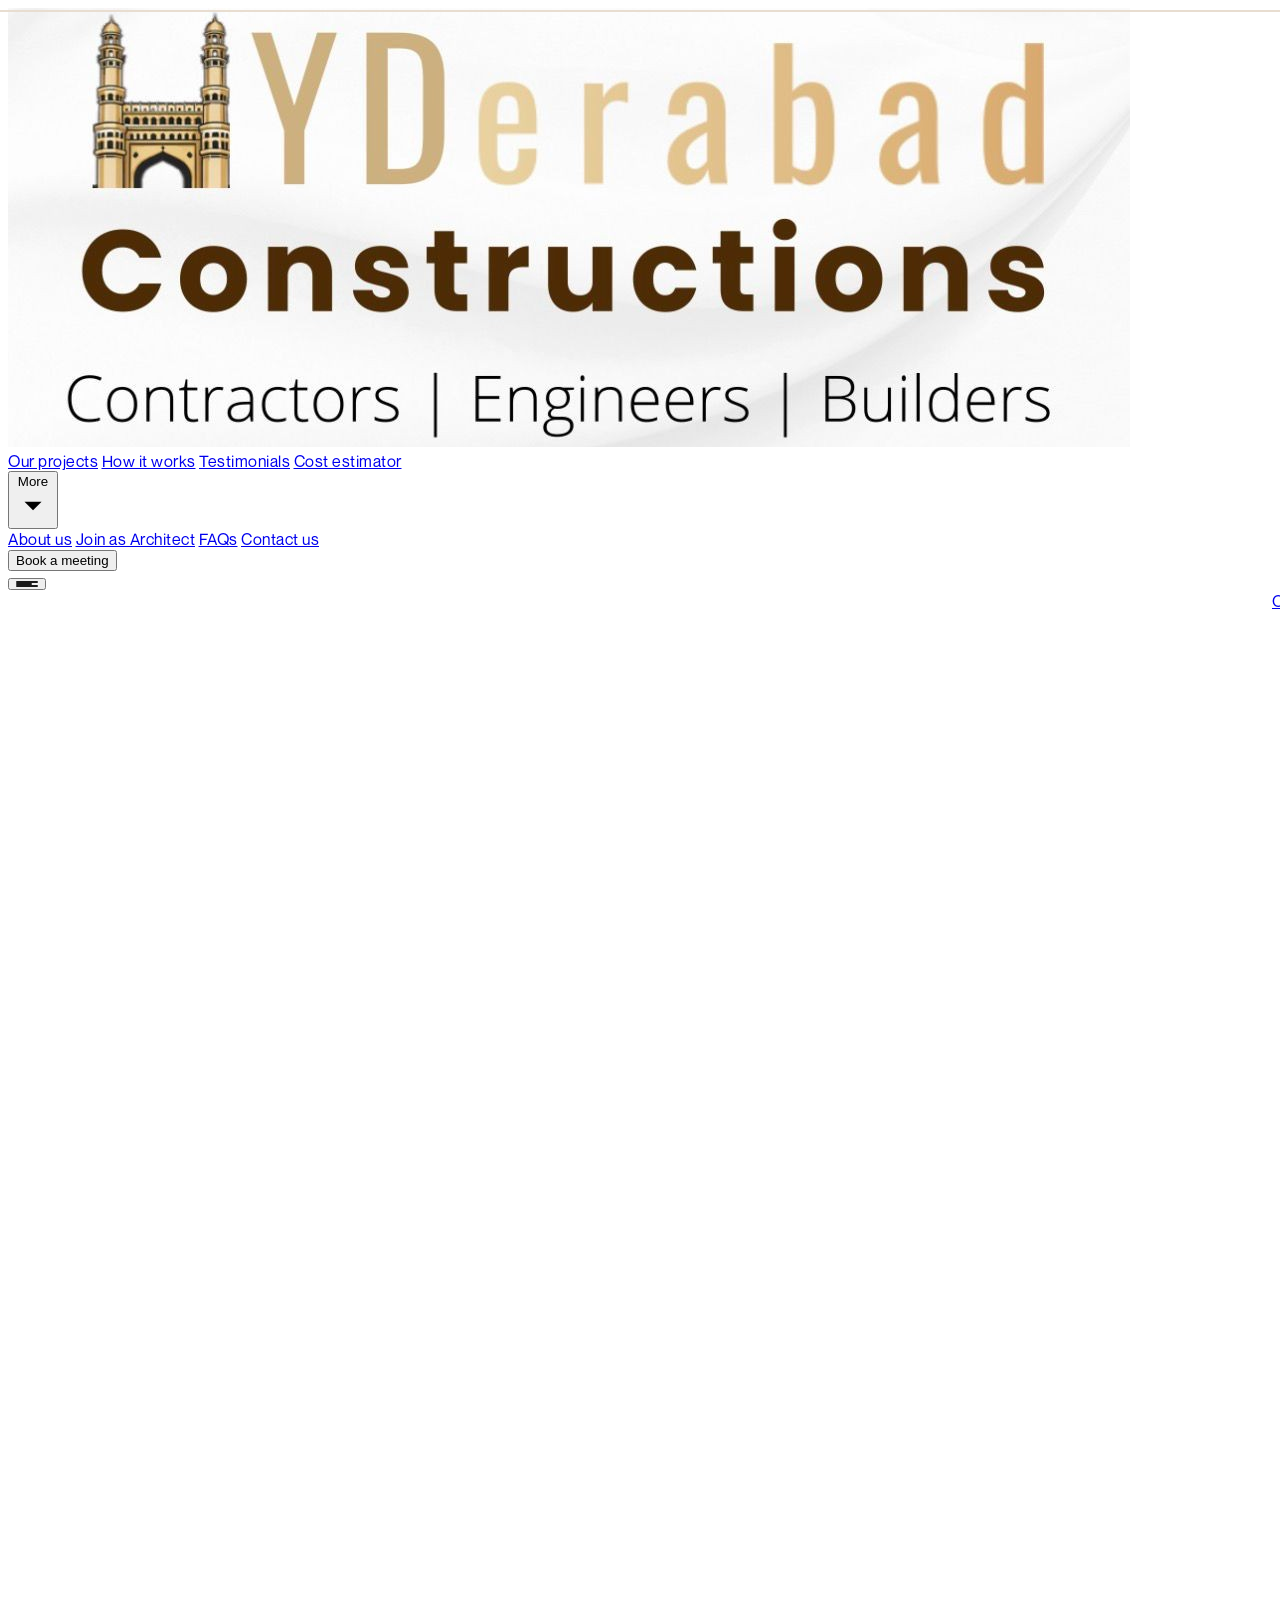
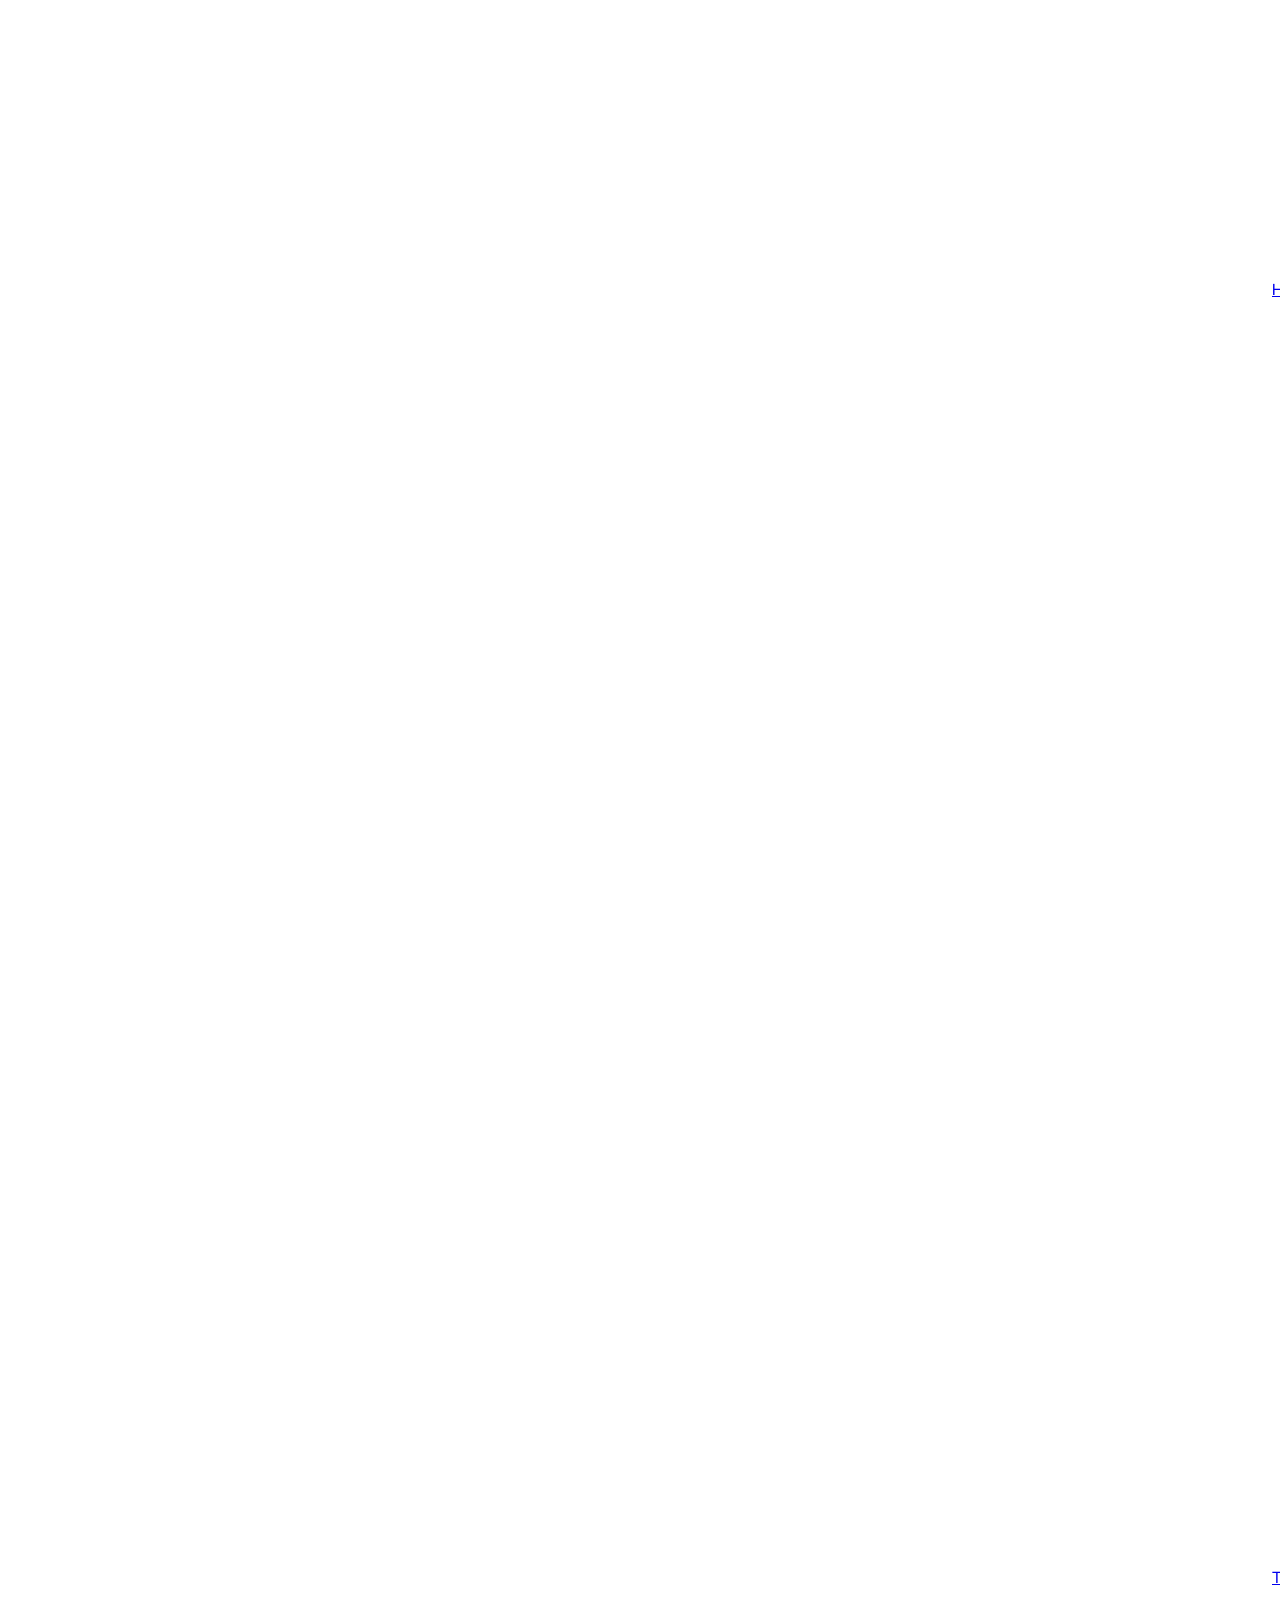
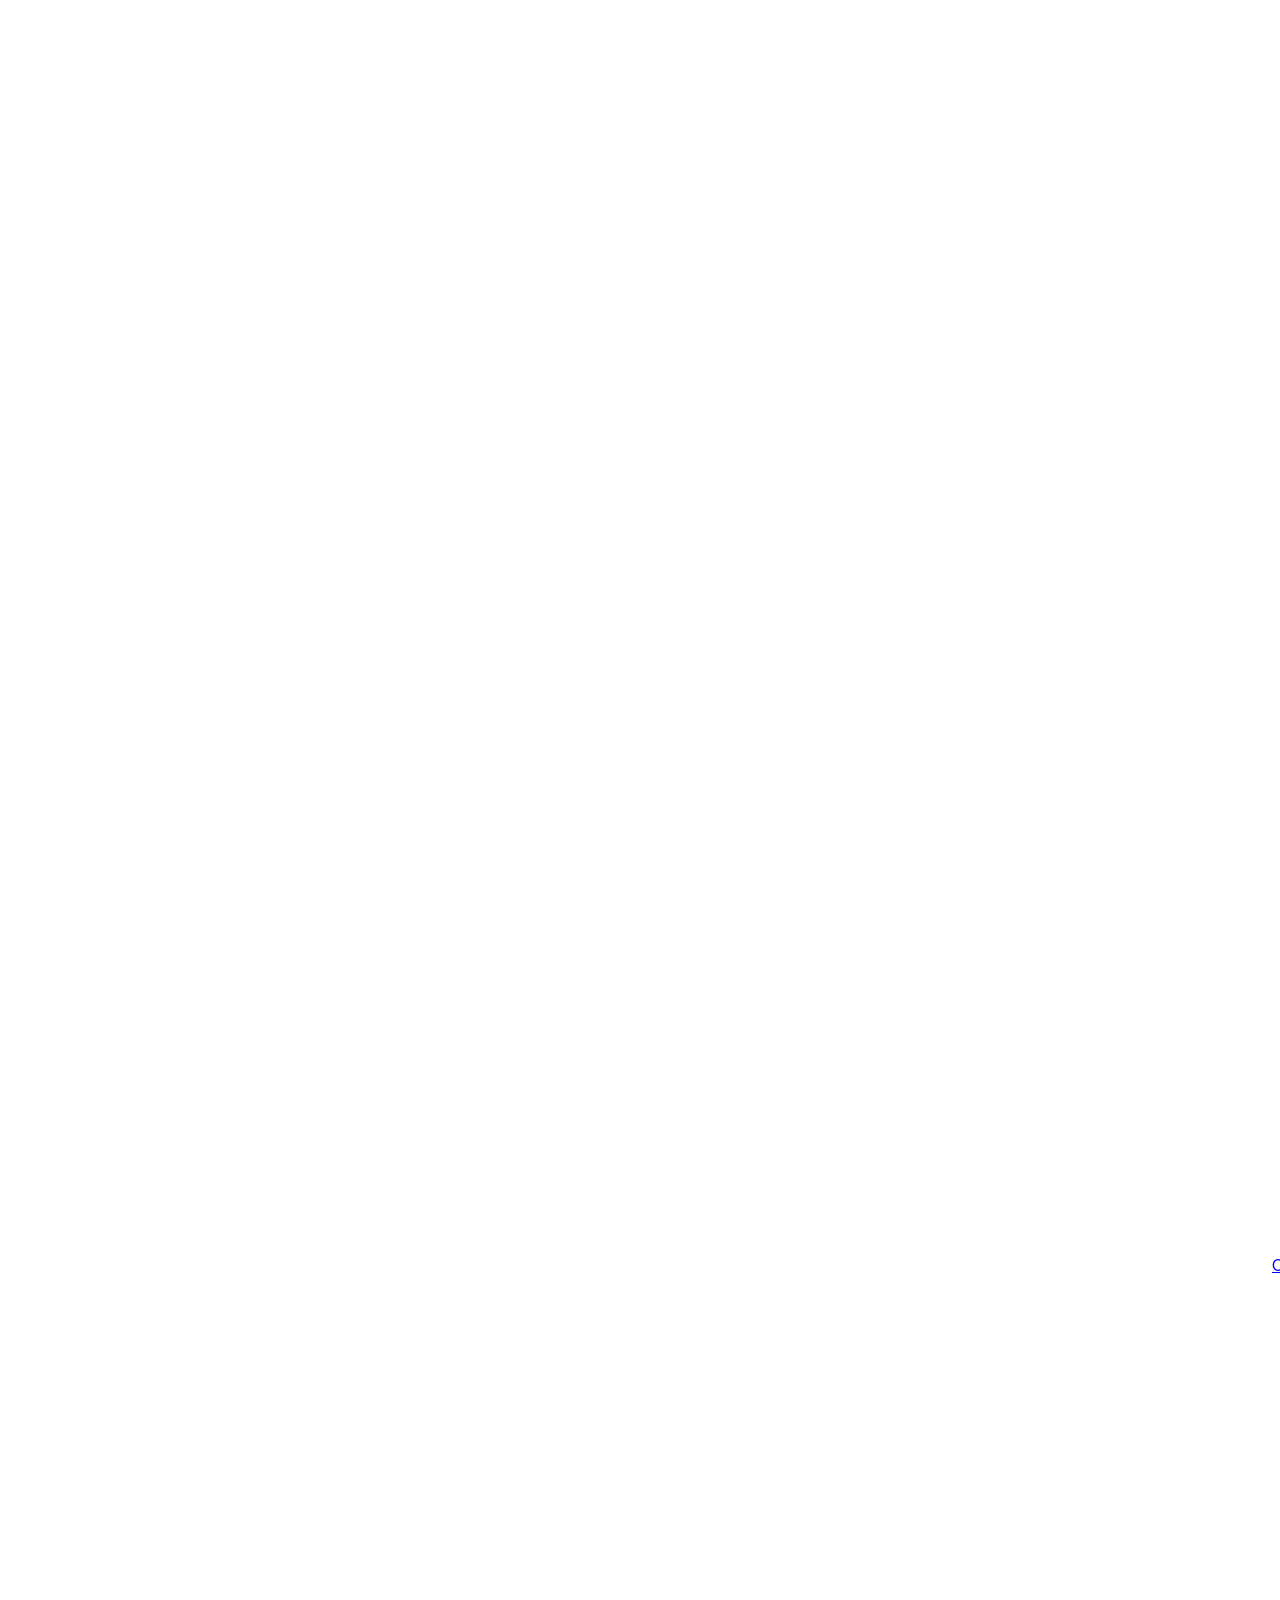
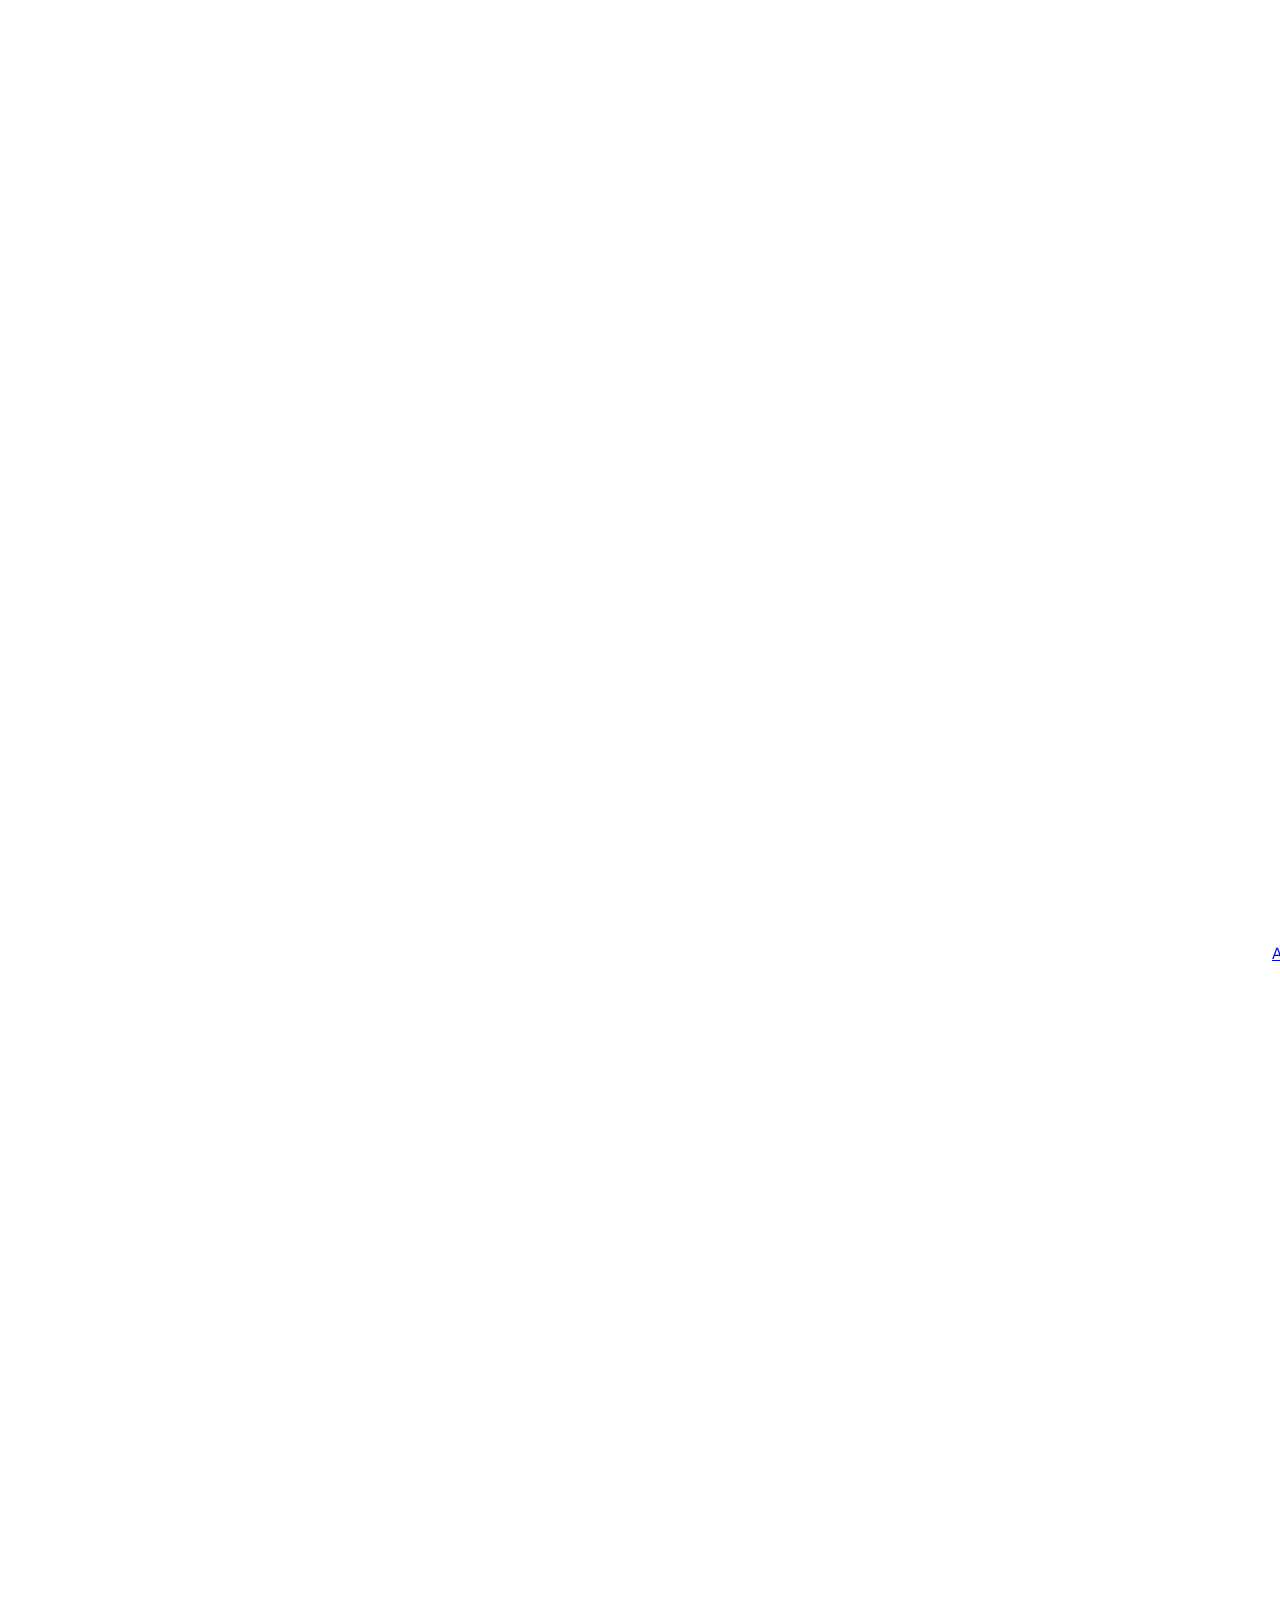
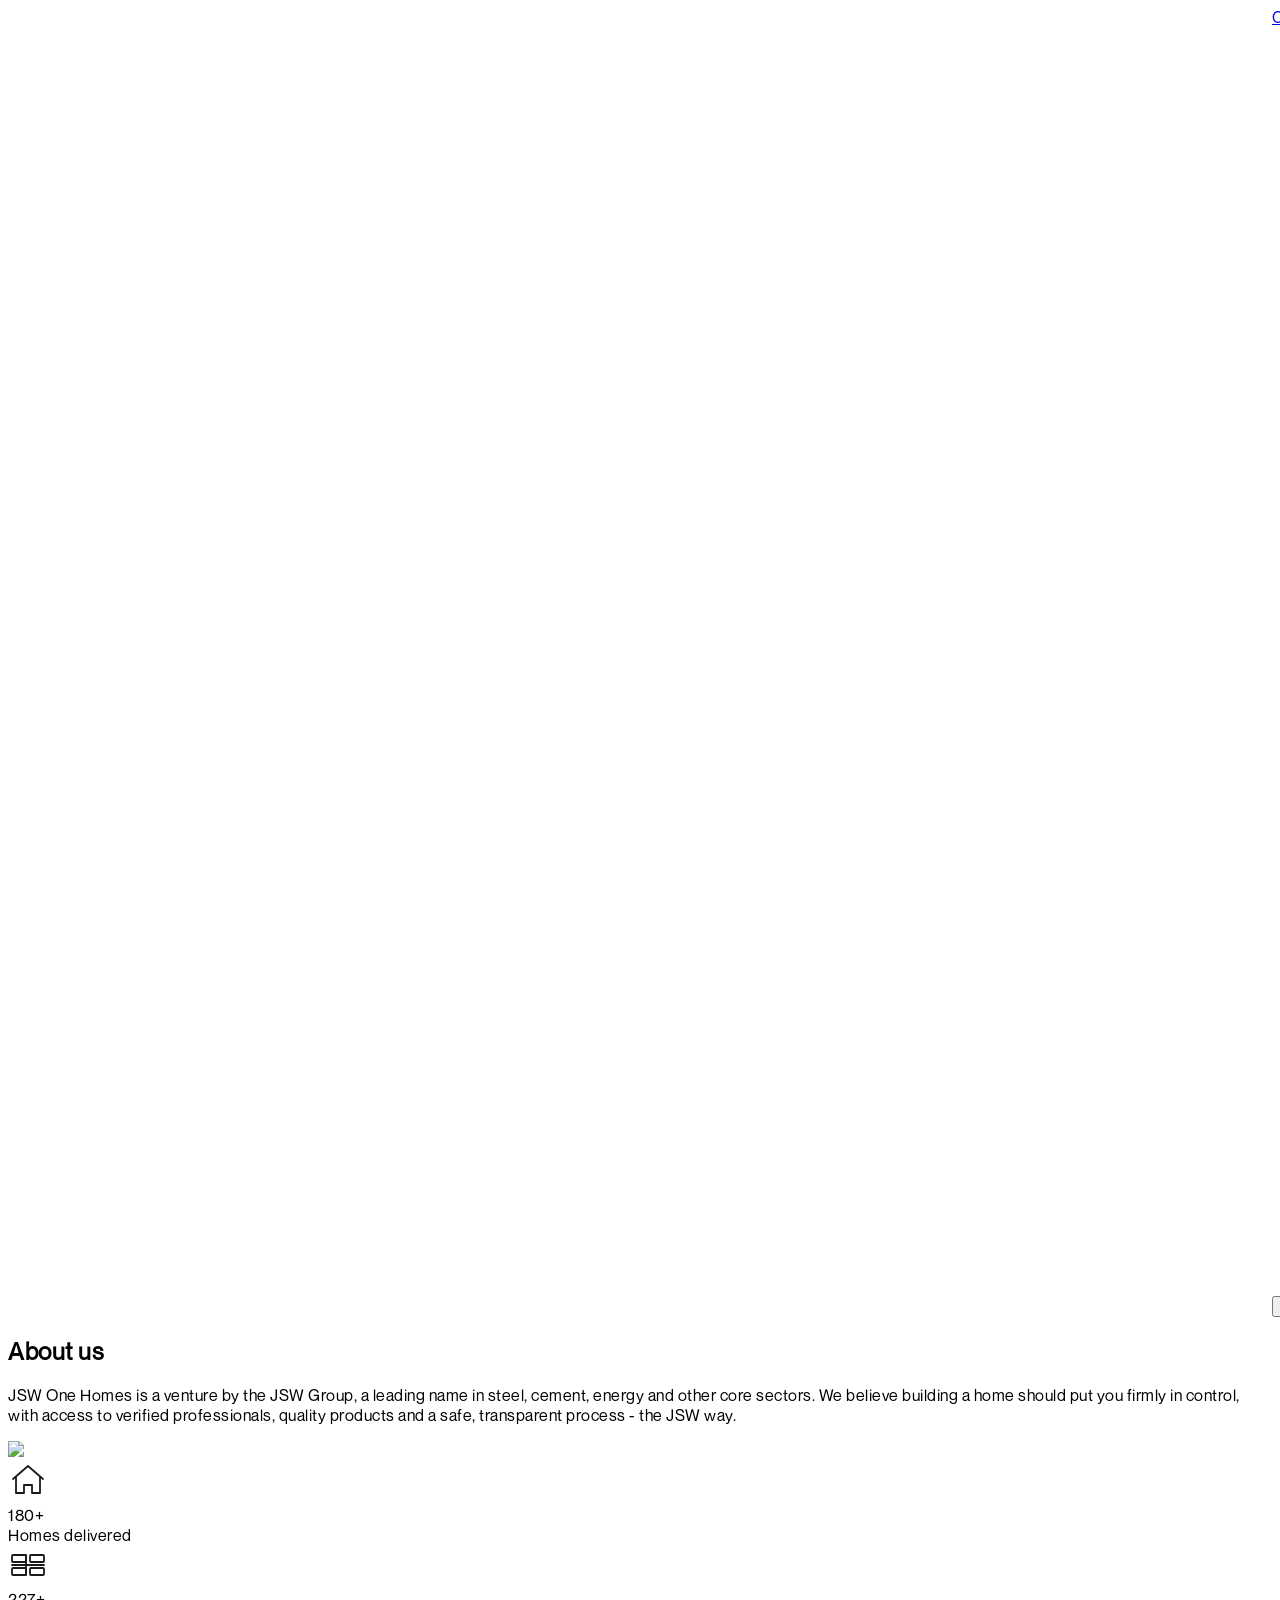
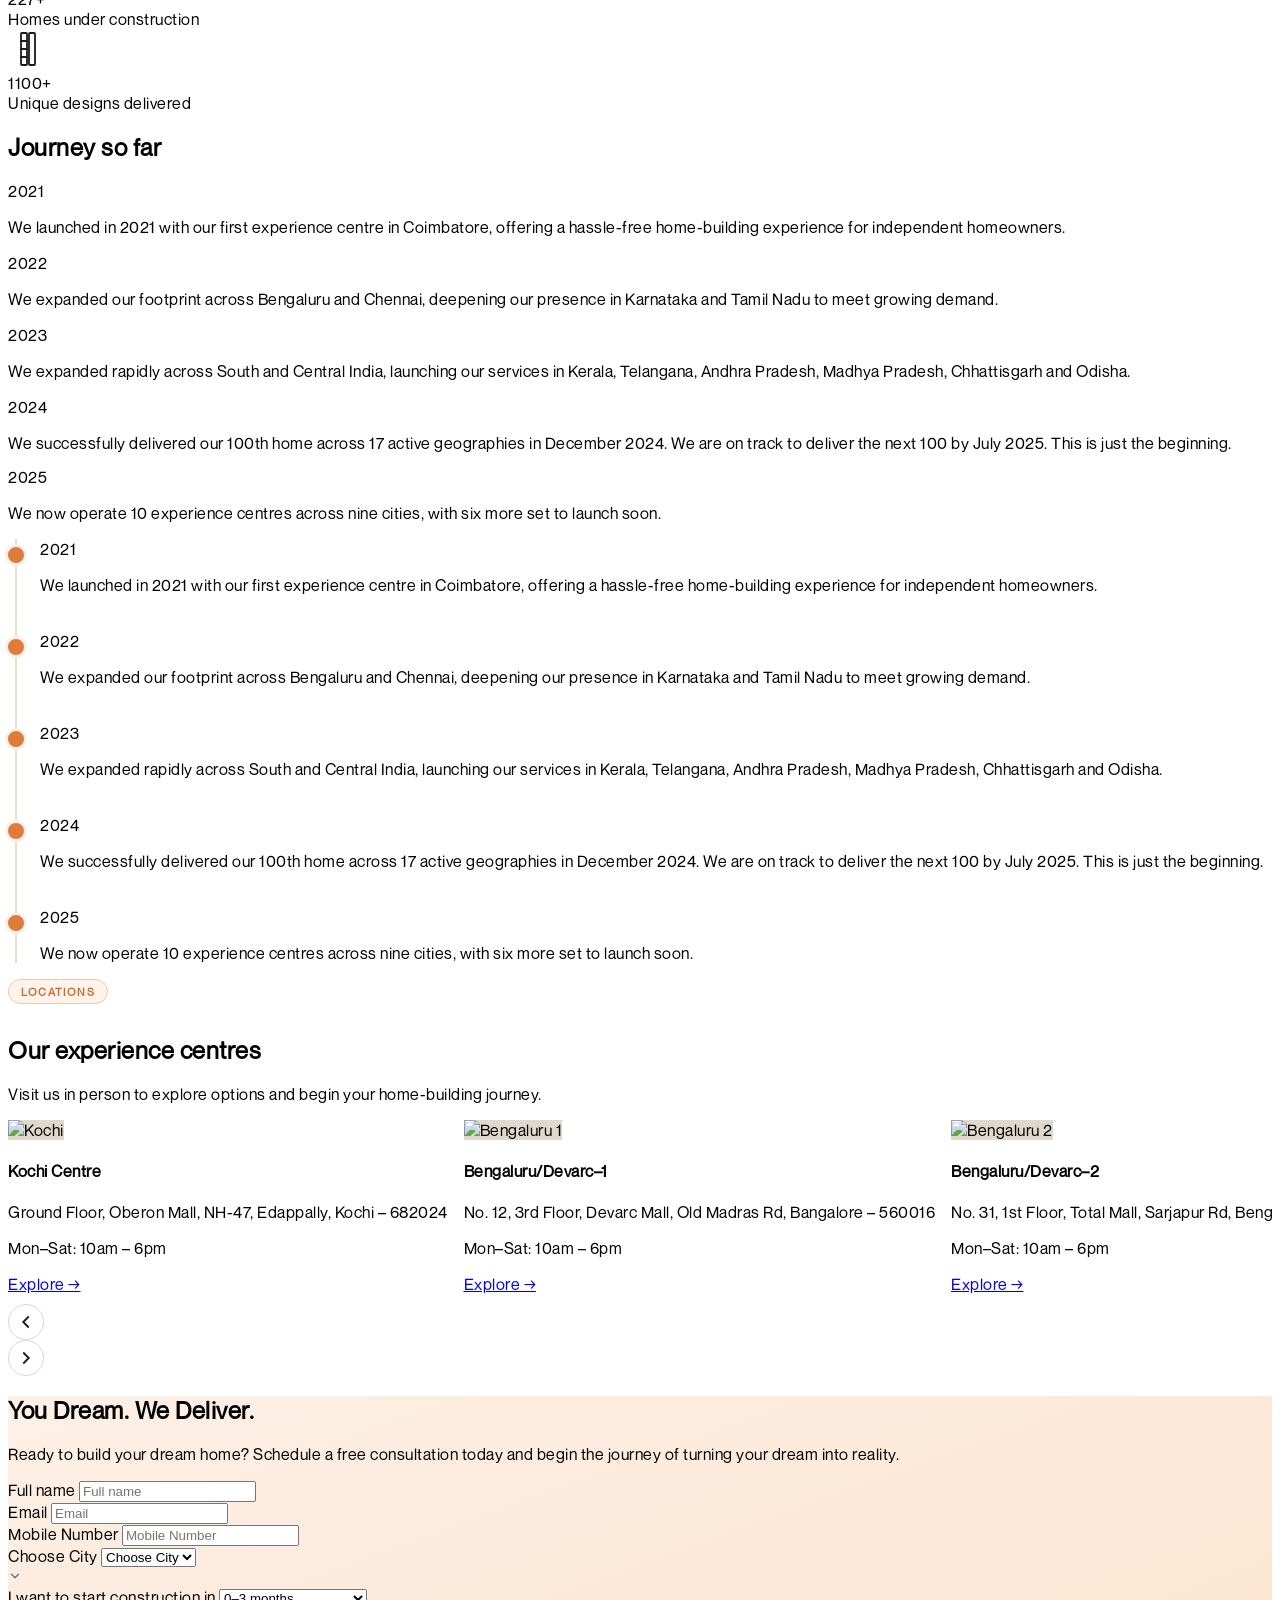
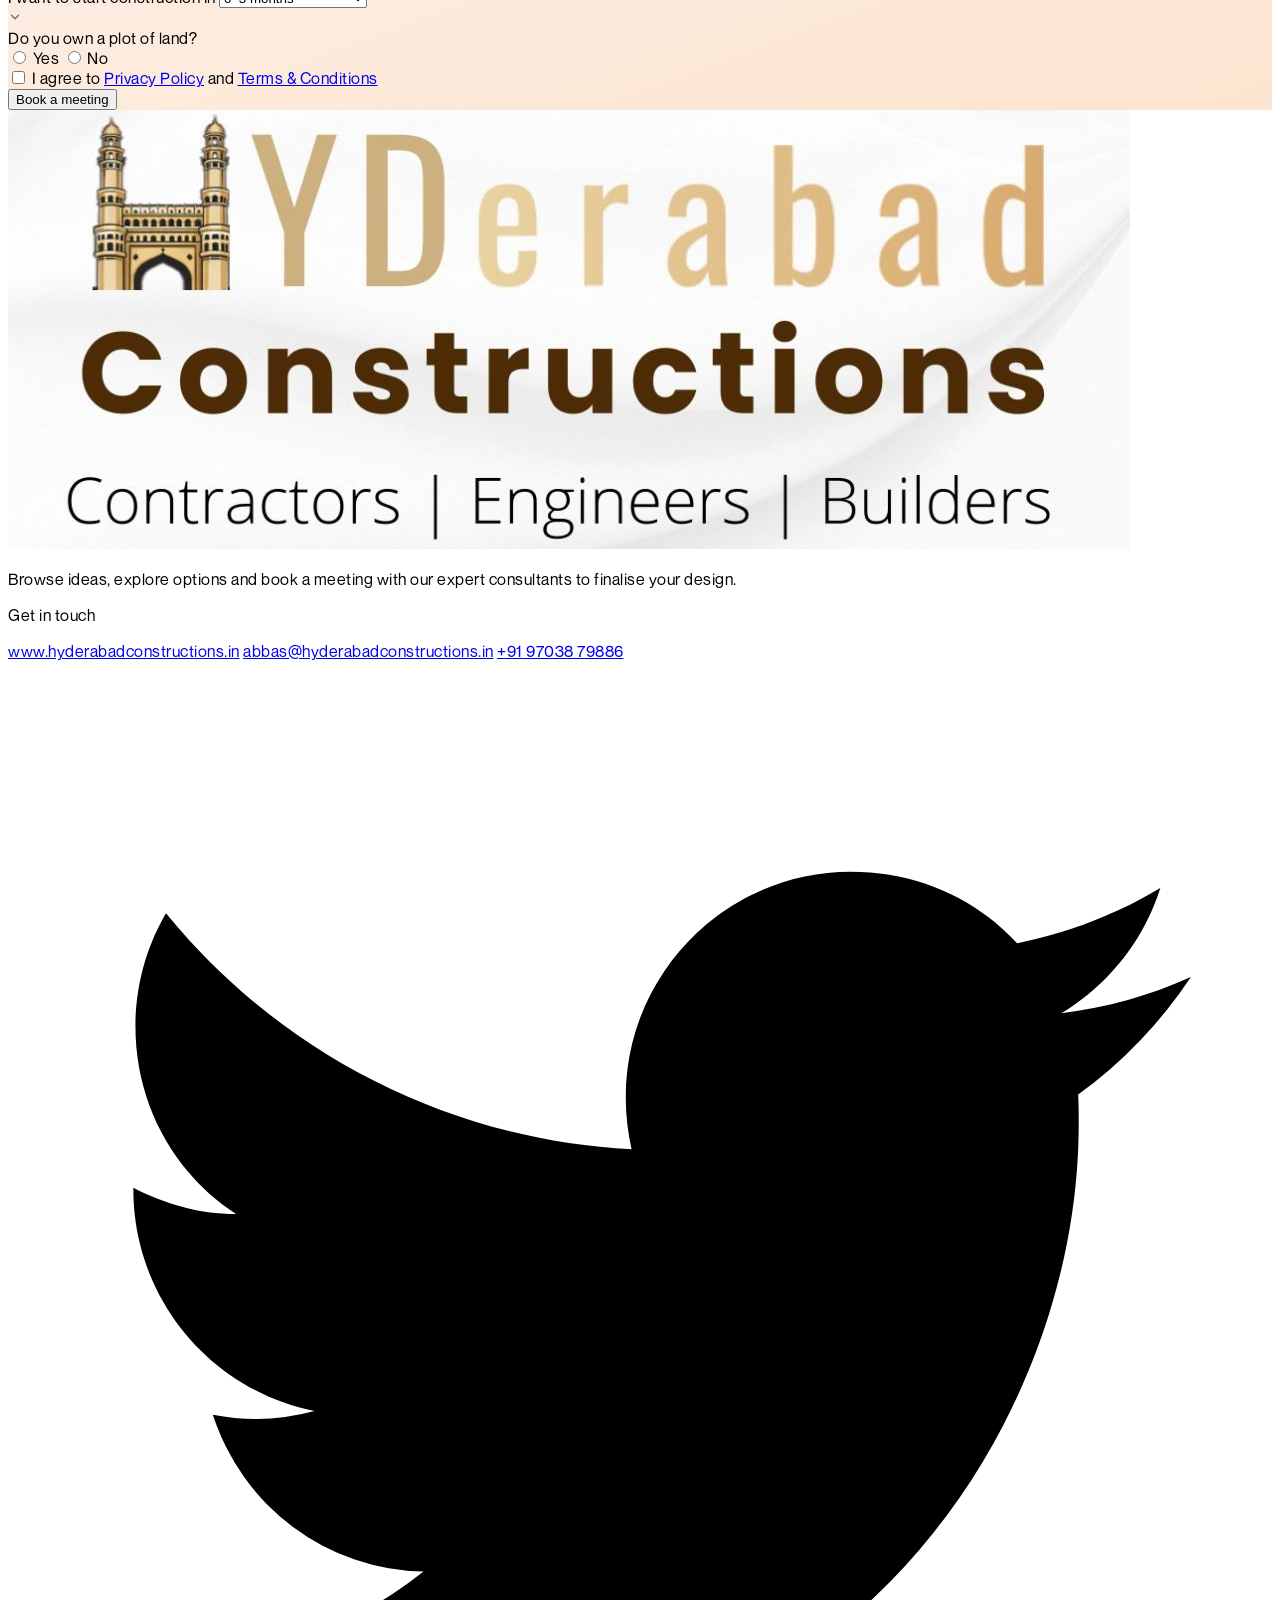
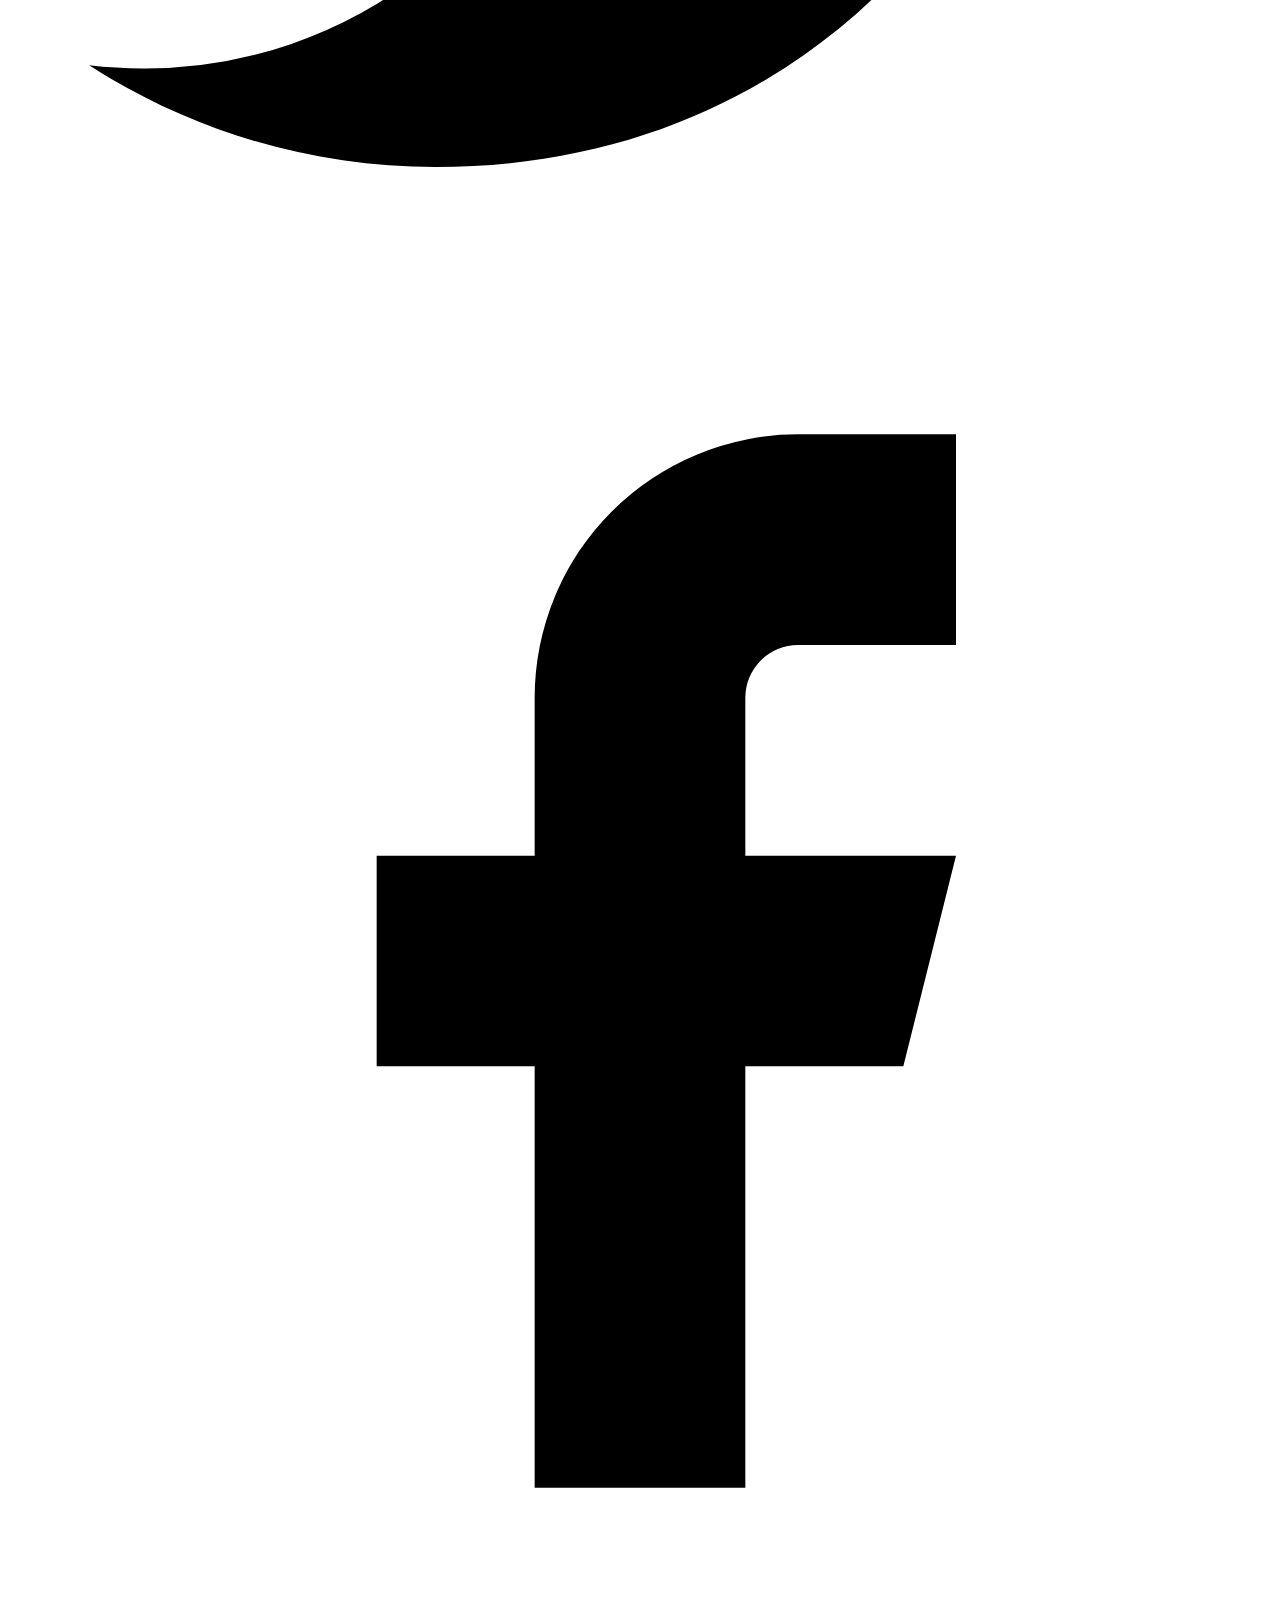
==== commit a25679d5: "privacy and terms page added" ====
--- a/about-us.html
+++ b/about-us.html
@@ -142,7 +142,9 @@
             background: #e8ddd0;
         } */
 
-        /* ---- Updated Journey timeline ---- */
+        /* ---- Journey timeline ---- */
+
+        /* Desktop: horizontal line */
         .timeline-line {
             position: absolute;
             top: 10px;
@@ -159,20 +161,47 @@
             }
         }
 
-        /* Vertical line for Mobile (< 768px) */
-        /* Vertical line for Mobile (< 768px) */
-        @media (max-width: 767px) {
-
-            /* This removes the central line completely on mobile */
-            .timeline-grid::before {
-                display: none !important;
-                content: none !important;
-            }
-
-            /* This hides the horizontal line as well */
-            .timeline-line {
-                display: none !important;
-            }
+        /* Mobile: vertical timeline */
+        .timeline-mobile {
+            position: relative;
+            padding-left: 28px;
+        }
+
+        .timeline-mobile::before {
+            content: '';
+            position: absolute;
+            left: 8px;
+            top: 0;
+            bottom: 0;
+            width: 2px;
+            background: #e8ddd0;
+            transform: translateX(-50%);
+        }
+
+        .timeline-mobile-item {
+            position: relative;
+            margin-bottom: 36px;
+        }
+
+        .timeline-mobile-item:last-child {
+            margin-bottom: 0;
+        }
+
+        .timeline-mobile-dot {
+            position: absolute;
+            left: -20px;
+            top: 5px;
+            width: 16px;
+            height: 16px;
+            border-radius: 50%;
+            background: #e07b39;
+            border: 3px solid #f5f2eb;
+            z-index: 10;
+            transform: translateX(-50%);
+        }
+
+        .timeline-mobile-content {
+            padding-left: 4px;
         }
 
         /* ---- Experience centres carousel ---- */
@@ -280,24 +309,6 @@
             box-shadow: 0 8px 24px rgba(0, 0, 0, .1);
         }
 
-        /* ---- CTA bg ---- */
-        /* .cta-bg {
-            background: linear-gradient(160deg, #fdf0e6 0%, #fce4d0 55%, #f9dfc8 100%);
-            position: relative;
-            overflow: hidden;
-        }
-
-        .cta-bg::after {
-            content: '';
-            position: absolute;
-            right: 0;
-            bottom: 0;
-            width: 50%;
-            height: 100%;
-            background: url('https://images.unsplash.com/photo-1600585154340-be6161a56a0c?w=800&q=60') center/cover no-repeat;
-            opacity: 0.15;
-            pointer-events: none;
-        } */
 
         /* ---- Form ---- */
         input:focus,
@@ -511,69 +522,57 @@
         </div>
     </section>
 
+
+    <!-- Time line -->
     <!-- ===================== JOURNEY SO FAR ===================== -->
     <section class="w-full bg-cream px-6 lg:px-32 py-16 md:py-20">
+
         <div class="max-w-7xl mx-auto">
             <h2 class="font-display text-3xl md:text-4xl font-semibold text-ink text-center mb-16">Journey so far</h2>
 
             <div class="relative">
+                <!-- Desktop horizontal line -->
                 <div class="timeline-line"></div>
 
-                <div class="timeline-grid grid grid-cols-2 md:grid-cols-5 gap-y-12 gap-x-4 md:gap-4 pt-0">
-
+                <!-- DESKTOP: 5-col grid (md and above) -->
+                <div class="timeline-grid hidden md:grid grid-cols-5 gap-4 pt-0">
                     <div class="flex flex-col items-center text-center relative z-10">
                         <div class="w-5 h-5 rounded-full bg-orange border-4 border-[#f5f2eb] relative z-20"></div>
                         <div class="mt-5">
                             <div class="text-2xl font-semibold text-ink mb-3">2021</div>
-                            <p class="text-base text-muted">
-                                We launched in 2021 with our first
-                                experience
-                                centre in Coimbatore, offering a hassle-free home-building experience for
-                                independent
-                                homeowners.
+                            <p class="text-base text-muted">We launched in 2021 with our first experience centre in
+                                Coimbatore, offering a hassle-free home-building experience for independent homeowners.
                             </p>
-
                         </div>
                     </div>
-
                     <div class="flex flex-col items-center text-center relative z-10">
                         <div class="w-5 h-5 rounded-full bg-orange border-4 border-[#f5f2eb] relative z-20"></div>
                         <div class="mt-5">
                             <div class="text-2xl font-semibold text-ink mb-3">2022</div>
-                            <p class="text-base text-muted">We expanded our footprint across Bengaluru
-                                and
-                                Chennai, deepening our presence in Karnataka and Tamil Nadu to meet growing demand.
-                            </p>
+                            <p class="text-base text-muted">We expanded our footprint across Bengaluru and Chennai,
+                                deepening our presence in Karnataka and Tamil Nadu to meet growing demand.</p>
                         </div>
                     </div>
-
                     <div class="flex flex-col items-center text-center relative z-10">
                         <div class="w-5 h-5 rounded-full bg-orange border-4 border-[#f5f2eb] relative z-20"></div>
                         <div class="mt-5">
                             <div class="text-2xl font-semibold text-ink mb-3">2023</div>
-                            <p class="text-base text-muted">We expanded rapidly across South and
-                                Central India, launching our services in Kerala, Telangana, Andhra Pradesh, Madhya
-                                Pradesh,
+                            <p class="text-base text-muted">We expanded rapidly across South and Central India,
+                                launching our services in Kerala, Telangana, Andhra Pradesh, Madhya Pradesh,
                                 Chhattisgarh and Odisha.</p>
-
                         </div>
                     </div>
-
                     <div class="flex flex-col items-center text-center relative z-10">
                         <div class="w-5 h-5 rounded-full bg-orange border-4 border-[#f5f2eb] relative z-20"></div>
                         <div class="mt-5">
                             <div class="text-2xl font-semibold text-ink mb-3">2024</div>
-                            <p class="text-base text-muted">We successfully delivered our 100th home
-                                across 17 active geographies in December 2024. We are on track to deliver the next
-                                100
-                                by July 2025. This is just the beginning.</p>
-
+                            <p class="text-base text-muted">We successfully delivered our 100th home across 17 active
+                                geographies in December 2024. We are on track to deliver the next 100 by July 2025. This
+                                is just the beginning.</p>
                         </div>
                     </div>
-
-
-                    <div class="flex flex-col items-center text-center pt-0 relative z-10">
-                        <div class="w-5 h-5 rounded-full bg-orange border-4 border-[#f5f2eb] flex-shrink-0 relative z-20"
+                    <div class="flex flex-col items-center text-center relative z-10">
+                        <div class="w-5 h-5 rounded-full bg-orange border-4 border-[#f5f2eb] relative z-20"
                             style="margin-top:-2px;"></div>
                         <div class="mt-5">
                             <div class="text-2xl font-semibold text-ink mb-3">2025</div>
@@ -582,6 +581,54 @@
                         </div>
                     </div>
                 </div>
+
+                <!-- MOBILE: vertical timeline (below md) -->
+                <div class="md:hidden timeline-mobile">
+                    <div class="timeline-mobile-item">
+                        <div class="timeline-mobile-dot"></div>
+                        <div class="timeline-mobile-content">
+                            <div class="text-xl font-semibold text-ink mb-2">2021</div>
+                            <p class="text-sm text-muted">We launched in 2021 with our first experience centre in
+                                Coimbatore, offering a hassle-free home-building experience for independent homeowners.
+                            </p>
+                        </div>
+                    </div>
+                    <div class="timeline-mobile-item">
+                        <div class="timeline-mobile-dot"></div>
+                        <div class="timeline-mobile-content">
+                            <div class="text-xl font-semibold text-ink mb-2">2022</div>
+                            <p class="text-sm text-muted">We expanded our footprint across Bengaluru and Chennai,
+                                deepening our presence in Karnataka and Tamil Nadu to meet growing demand.</p>
+                        </div>
+                    </div>
+                    <div class="timeline-mobile-item">
+                        <div class="timeline-mobile-dot"></div>
+                        <div class="timeline-mobile-content">
+                            <div class="text-xl font-semibold text-ink mb-2">2023</div>
+                            <p class="text-sm text-muted">We expanded rapidly across South and Central India, launching
+                                our services in Kerala, Telangana, Andhra Pradesh, Madhya Pradesh, Chhattisgarh and
+                                Odisha.</p>
+                        </div>
+                    </div>
+                    <div class="timeline-mobile-item">
+                        <div class="timeline-mobile-dot"></div>
+                        <div class="timeline-mobile-content">
+                            <div class="text-xl font-semibold text-ink mb-2">2024</div>
+                            <p class="text-sm text-muted">We successfully delivered our 100th home across 17 active
+                                geographies in December 2024. We are on track to deliver the next 100 by July 2025. This
+                                is just the beginning.</p>
+                        </div>
+                    </div>
+                    <div class="timeline-mobile-item">
+                        <div class="timeline-mobile-dot"></div>
+                        <div class="timeline-mobile-content">
+                            <div class="text-xl font-semibold text-ink mb-2">2025</div>
+                            <p class="text-sm text-muted">We now operate 10 experience centres across nine cities, with
+                                six more set to launch soon.</p>
+                        </div>
+                    </div>
+                </div>
+
             </div>
         </div>
     </section>
@@ -706,33 +753,52 @@
 
     <!-- ===================== CTA / FORM ===================== -->
     <section class="w-full px-6 md:px-12 xl:px-32 py-16 md:py-20 text-center"
-        style="background:linear-gradient(160deg,#fdf0e6 0%,#fce4d0 100%);">
+        style="background: linear-gradient(160deg, #fdf0e6 0%, #fce4d0 100%);">
+
         <h2 class="font-display text-3xl md:text-4xl font-semibold text-ink mb-3">You Dream. We Deliver.</h2>
         <p class="text-base text-muted max-w-xl mx-auto mb-10 leading-relaxed">Ready to build your dream home? Schedule
             a free consultation today and begin the journey of turning your dream into reality.</p>
+
         <div class="bg-white max-w-3xl mx-auto rounded-2xl p-7 md:p-8 border border-border shadow-md text-left">
-            <div class="grid grid-cols-1 sm:grid-cols-2 gap-3.5 mb-3.5">
-                <div class="flex flex-col gap-1.5">
-                    <label class="text-sm text-muted font-medium">Full name</label>
+
+            <div class="grid grid-cols-1 sm:grid-cols-2 gap-6 mb-6">
+                <div class="relative">
+                    <label
+                        class="absolute -top-2.5 left-3 bg-white px-1 text-[12px] font-medium text-slate-400 z-10 pointer-events-none">
+                        Full name
+                    </label>
                     <input type="text" placeholder="Full name"
-                        class="border border-border rounded-lg px-3 py-2.5 text-sm text-ink outline-none transition-colors" />
-                </div>
-                <div class="flex flex-col gap-1.5">
-                    <label class="text-sm text-muted font-medium">Email</label>
+                        class="w-full border border-slate-200 rounded-xl px-4 py-3 text-sm text-slate-700 outline-none focus:border-orange-300 transition-all placeholder-slate-300" />
+                </div>
+
+                <div class="relative">
+                    <label
+                        class="absolute -top-2.5 left-3 bg-white px-1 text-[12px] font-medium text-slate-400 z-10 pointer-events-none">
+                        Email
+                    </label>
                     <input type="email" placeholder="Email"
-                        class="border border-border rounded-lg px-3 py-2.5 text-sm text-ink outline-none transition-colors" />
-                </div>
-            </div>
-            <div class="grid grid-cols-1 sm:grid-cols-2 gap-3.5 mb-3.5">
-                <div class="flex flex-col gap-1.5">
-                    <label class="text-sm text-muted font-medium">Mobile Number</label>
+                        class="w-full border border-slate-200 rounded-xl px-4 py-3 text-sm text-slate-700 outline-none focus:border-orange-300 transition-all placeholder-slate-300" />
+                </div>
+            </div>
+
+            <div class="grid grid-cols-1 sm:grid-cols-2 gap-6 mb-6">
+                <div class="relative">
+                    <label
+                        class="absolute -top-2.5 left-3 bg-white px-1 text-[12px] font-medium text-slate-400 z-10 pointer-events-none">
+                        Mobile Number
+                    </label>
                     <input type="tel" placeholder="Mobile Number"
-                        class="border border-border rounded-lg px-3 py-2.5 text-sm text-ink outline-none transition-colors" />
-                </div>
-                <div class="flex flex-col gap-1.5">
-                    <label class="text-sm text-muted font-medium">Choose City</label>
+                        class="w-full border border-slate-200 rounded-xl px-4 py-3 text-sm text-slate-700 outline-none focus:border-orange-300 transition-all placeholder-slate-300" />
+                </div>
+
+                <div class="relative flex items-center">
+                    <label
+                        class="absolute -top-2.5 left-3 bg-white px-1 text-[12px] font-medium text-slate-400 z-10 pointer-events-none">
+                        Choose City
+                    </label>
                     <select
-                        class="border border-border rounded-lg px-3 py-2.5 text-sm text-ink outline-none transition-colors bg-white cursor-pointer appearance-none">
+                        class="w-full border border-slate-200 rounded-xl px-4 py-3 text-sm text-slate-700 outline-none bg-white appearance-none cursor-pointer focus:border-orange-300 transition-all">
+                        <option>Choose City</option>
                         <option>Hyderabad</option>
                         <option>Bangalore</option>
                         <option>Mumbai</option>
@@ -741,34 +807,57 @@
                         <option>Kochi</option>
                         <option>Pune</option>
                     </select>
-                </div>
-            </div>
-            <div class="grid grid-cols-1 sm:grid-cols-2 gap-3.5 mb-3.5">
-                <div class="flex flex-col gap-1.5">
-                    <label class="text-sm text-muted font-medium">I need to start construction in</label>
+                    <div class="absolute right-4 top-1/2 -translate-y-1/2 pointer-events-none flex items-center">
+                        <svg width="14" height="14" viewBox="0 0 24 24" fill="none" stroke="#64748b" stroke-width="2.5"
+                            stroke-linecap="round" stroke-linejoin="round">
+                            <path d="M6 9l6 6 6-6"></path>
+                        </svg>
+                    </div>
+                </div>
+            </div>
+
+            <div class="grid grid-cols-1 sm:grid-cols-2 gap-6 mb-6">
+                <div class="relative flex items-center">
+                    <label
+                        class="absolute -top-2.5 left-3 bg-white px-1 text-[12px] font-medium text-slate-400 z-10 pointer-events-none">
+                        I want to start construction in
+                    </label>
                     <select
-                        class="border border-border rounded-lg px-3 py-2.5 text-sm text-ink outline-none transition-colors bg-white cursor-pointer appearance-none">
+                        class="w-full border border-slate-200 rounded-xl px-4 py-3 text-sm text-slate-700 outline-none bg-white appearance-none cursor-pointer focus:border-orange-300 transition-all">
                         <option>0–3 months</option>
                         <option>3–6 months</option>
                         <option>6–12 months</option>
                         <option>More than 12 months</option>
                     </select>
-                </div>
-                <div class="flex flex-col gap-1.5">
-                    <label class="text-sm text-muted font-medium">Do you own a plot of land?</label>
-                    <div class="flex gap-5 items-center mt-2">
-                        <label class="flex items-center gap-1.5 text-sm text-ink cursor-pointer"><input type="radio"
-                                name="plot" value="yes" class="accent-orange" /> Yes</label>
-                        <label class="flex items-center gap-1.5 text-sm text-ink cursor-pointer"><input type="radio"
-                                name="plot" value="no" class="accent-orange" /> No</label>
-                    </div>
-                </div>
-            </div>
+                    <div class="absolute right-4 top-1/2 -translate-y-1/2 pointer-events-none flex items-center">
+                        <svg width="14" height="14" viewBox="0 0 24 24" fill="none" stroke="#64748b" stroke-width="2.5"
+                            stroke-linecap="round" stroke-linejoin="round">
+                            <path d="M6 9l6 6 6-6"></path>
+                        </svg>
+                    </div>
+                </div>
+
+                <div class="flex items-center gap-4 pt-1">
+                    <span class="text-[14px] text-slate-700">Do you own a plot of land?</span>
+                    <div class="flex items-center gap-4">
+                        <label class="flex items-center gap-1.5 text-sm text-slate-700 cursor-pointer">
+                            <input type="radio" name="land" class="w-5 h-5 accent-[#ffb380]" /> Yes
+                        </label>
+                        <label class="flex items-center gap-1.5 text-sm text-slate-700 cursor-pointer">
+                            <input type="radio" name="land" class="w-5 h-5 accent-[#ffb380]" /> No
+                        </label>
+                    </div>
+                </div>
+            </div>
+
             <div class="flex items-center gap-2 mb-5 mt-1">
                 <input type="checkbox" id="agree" class="w-4 h-4 accent-orange cursor-pointer" />
-                <span class="text-xs text-muted">I agree to <a href="#" class="text-orange underline">Privacy Policy</a>
-                    and <a href="#" class="text-orange underline">Terms &amp; Conditions</a></span>
-            </div>
+                <span class="text-xs text-muted">I agree to <a href="privacy-policy.html"
+                        class="text-orange underline">Privacy Policy</a>
+                    and <a href="terms-and-conditions.html" class="text-orange underline">Terms &amp;
+                        Conditions</a></span>
+            </div>
+
             <div class="text-center">
                 <button
                     class="bg-orange text-white font-semibold py-3 px-7 rounded-lg hover:bg-orange-dark transition-colors cursor-pointer border-0">Book
@@ -777,7 +866,7 @@
         </div>
     </section>
 
-    <!-- ===================== FOOTER ===================== -->
+
     <!-- ===================== FOOTER ===================== -->
     <footer class="bg-[#111] text-[#aaa] px-6 md:px-12 xl:px-32 pt-12 pb-7 w-full">
         <div class="grid grid-cols-2 lg:grid-cols-4 gap-10 lg:gap-12 max-w-7xl mx-auto">
@@ -839,8 +928,10 @@
             </div>
             <div>
                 <h4 class="text-[11px] uppercase tracking-widest mb-4 font-semibold">Legal</h4>
-                <a href="#" class="block text-sm mb-2.5 hover:text-white transition-colors">Terms &amp; Conditions</a>
-                <a href="#" class="block text-sm hover:text-white transition-colors">Privacy policy</a>
+                <a href="terms-and-conditions.html"
+                    class="block text-sm mb-2.5 hover:text-white transition-colors">Terms &amp; Conditions</a>
+                <a href="privacy-policy.html" class="block text-sm hover:text-white transition-colors">Privacy
+                    policy</a>
             </div>
         </div>
         <div class="border-t border-[#222] mt-10 pt-5 text-center text-sm max-w-7xl mx-auto">
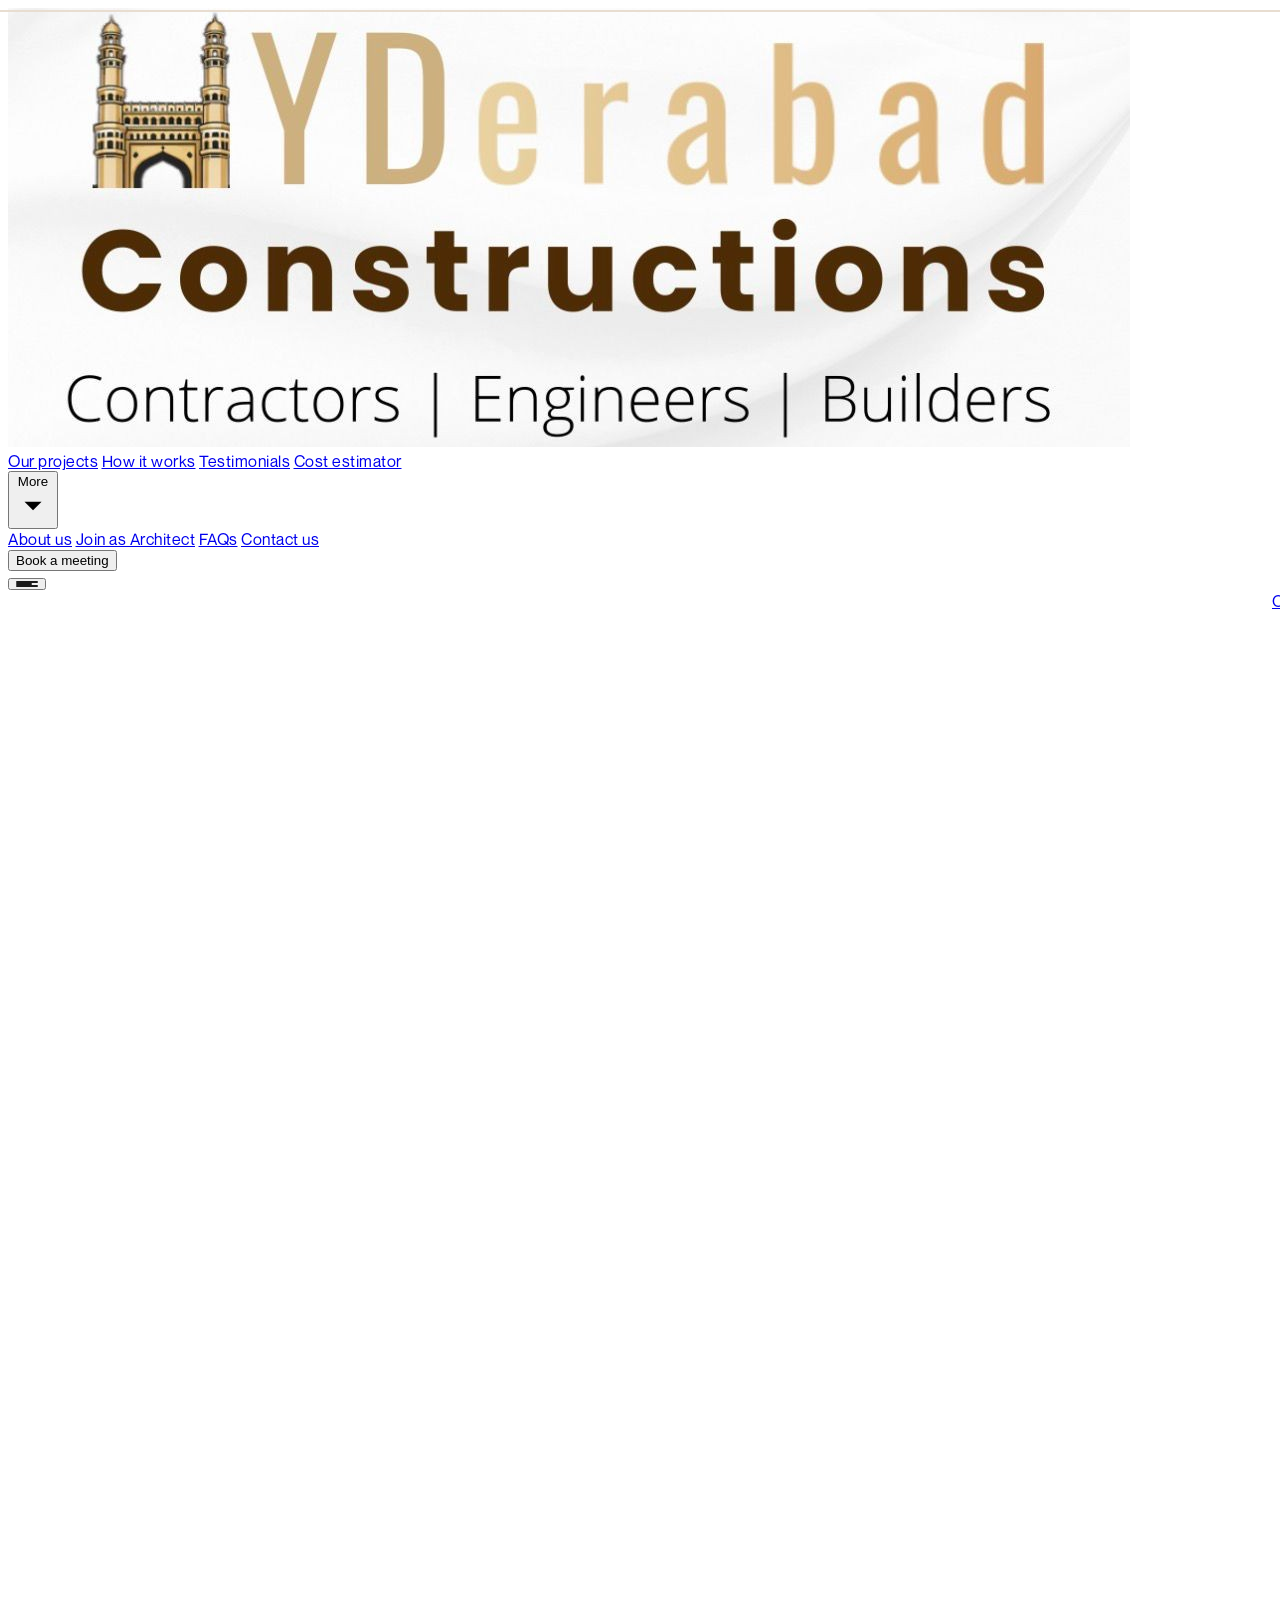
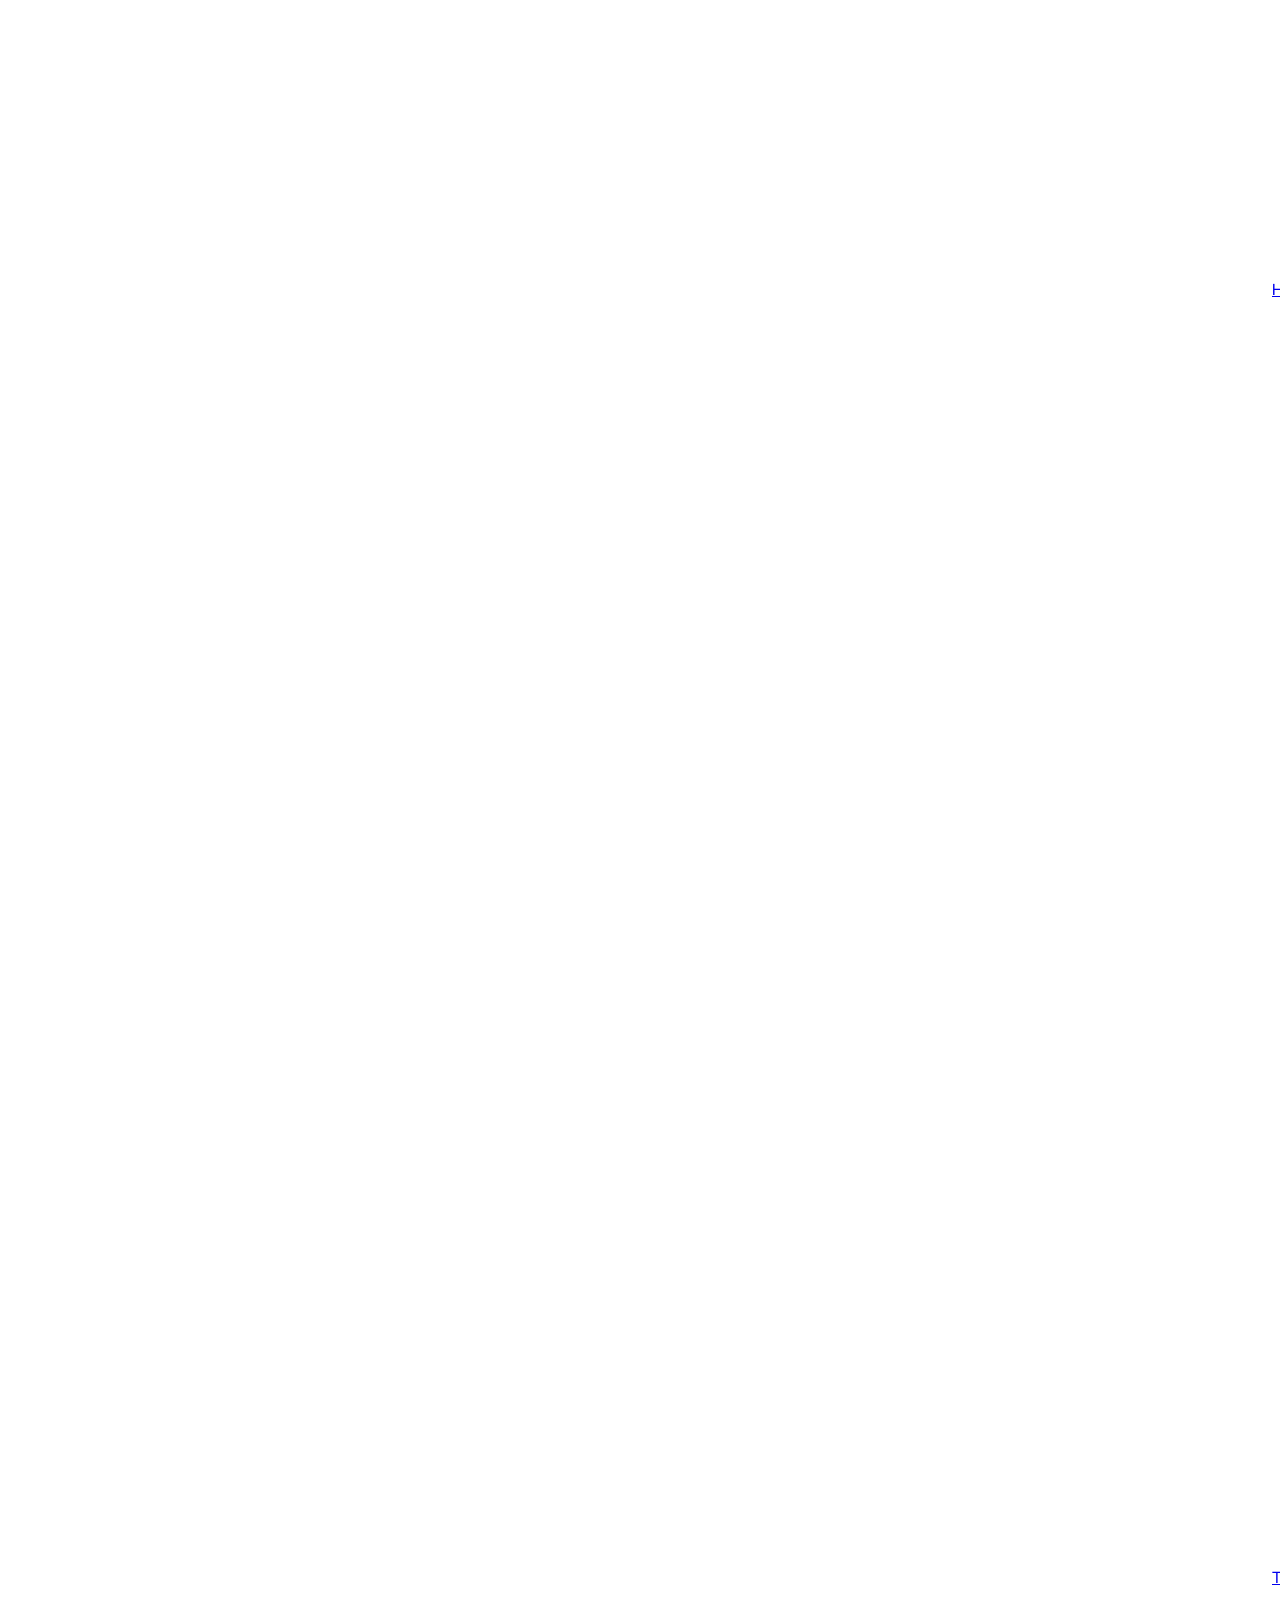
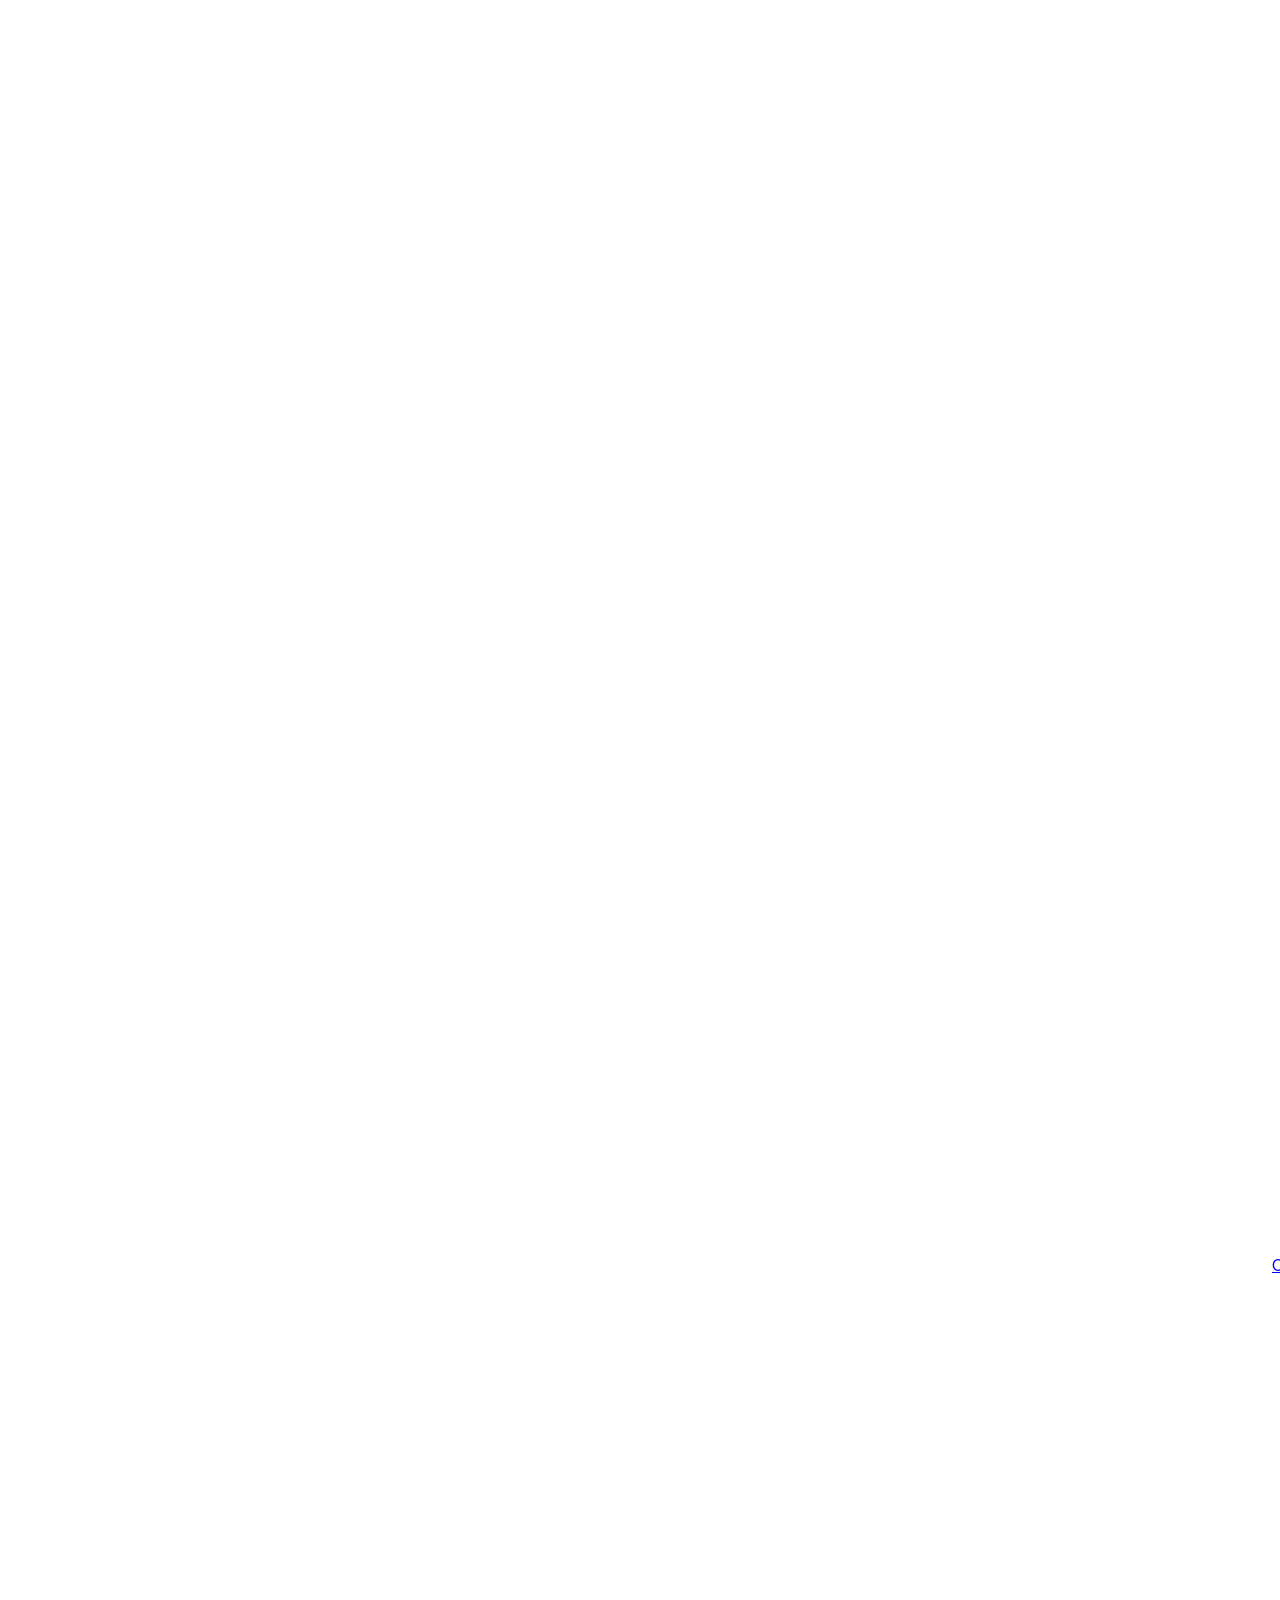
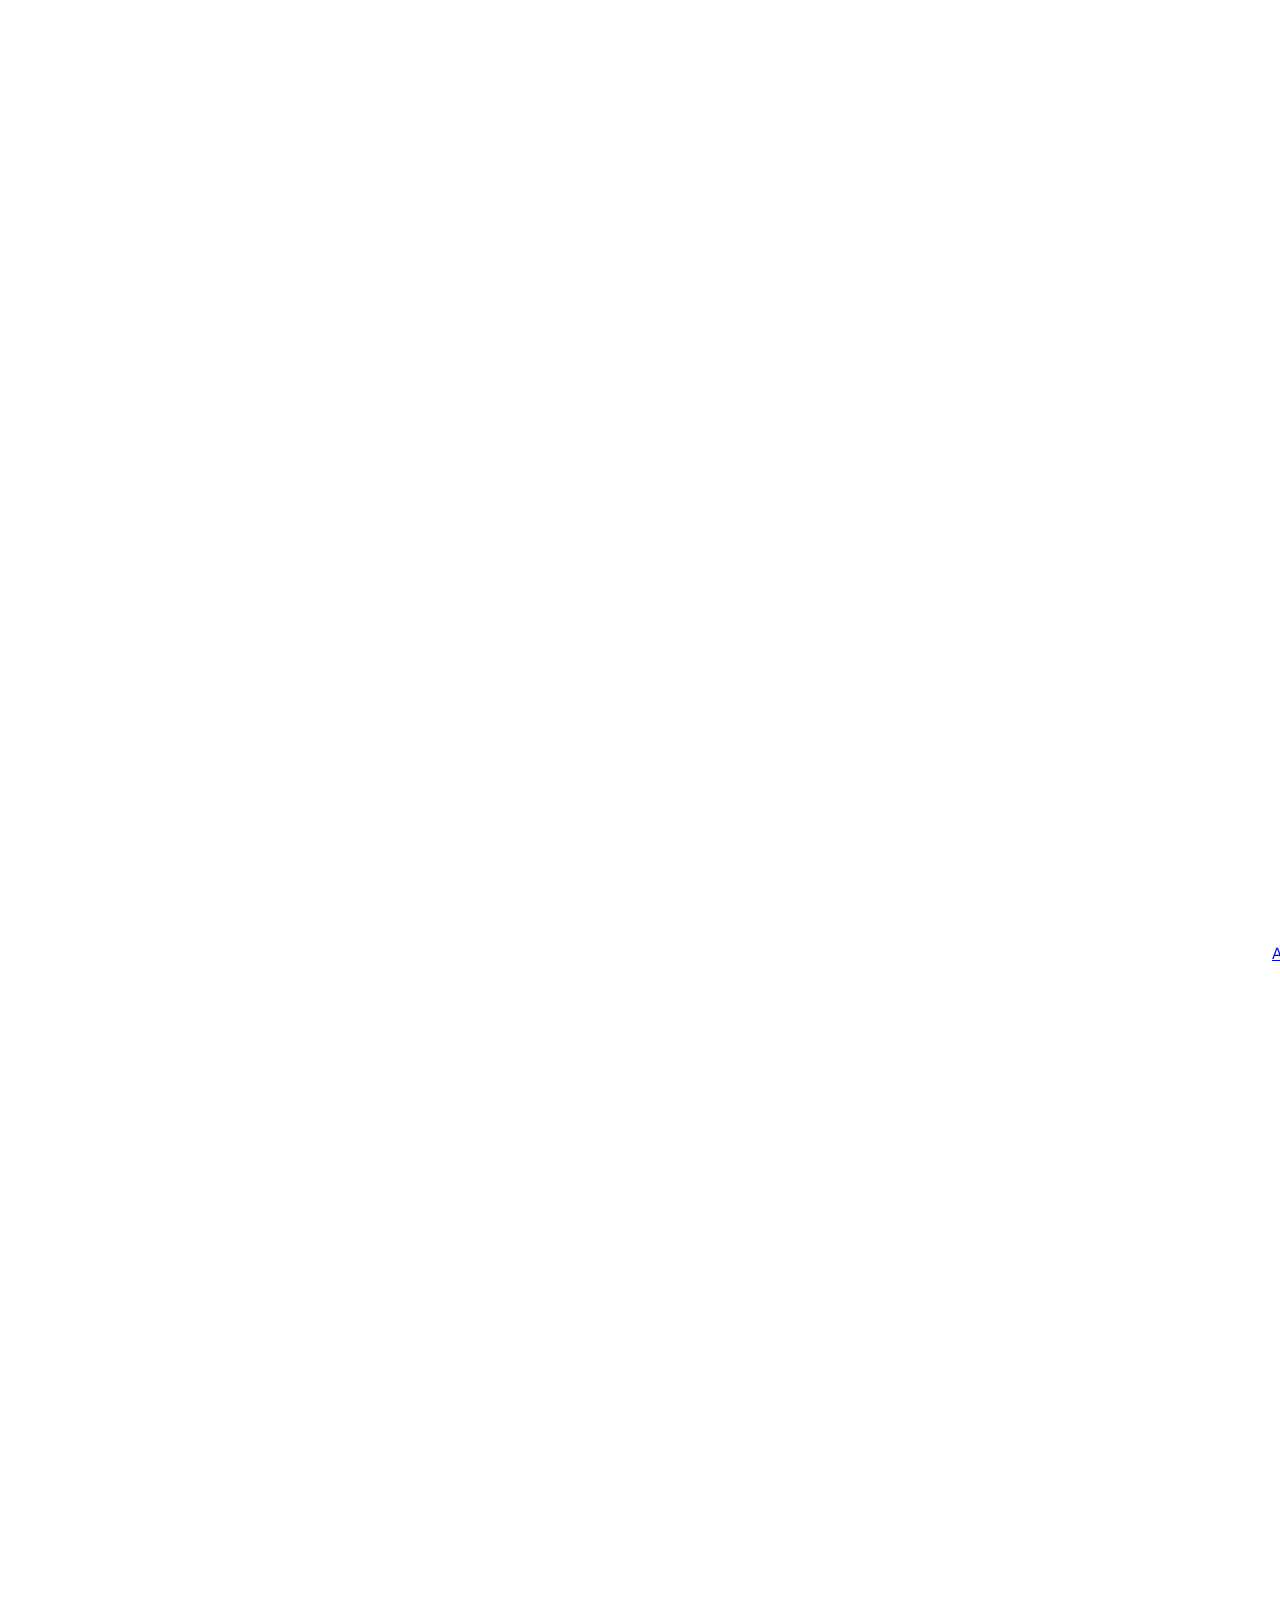
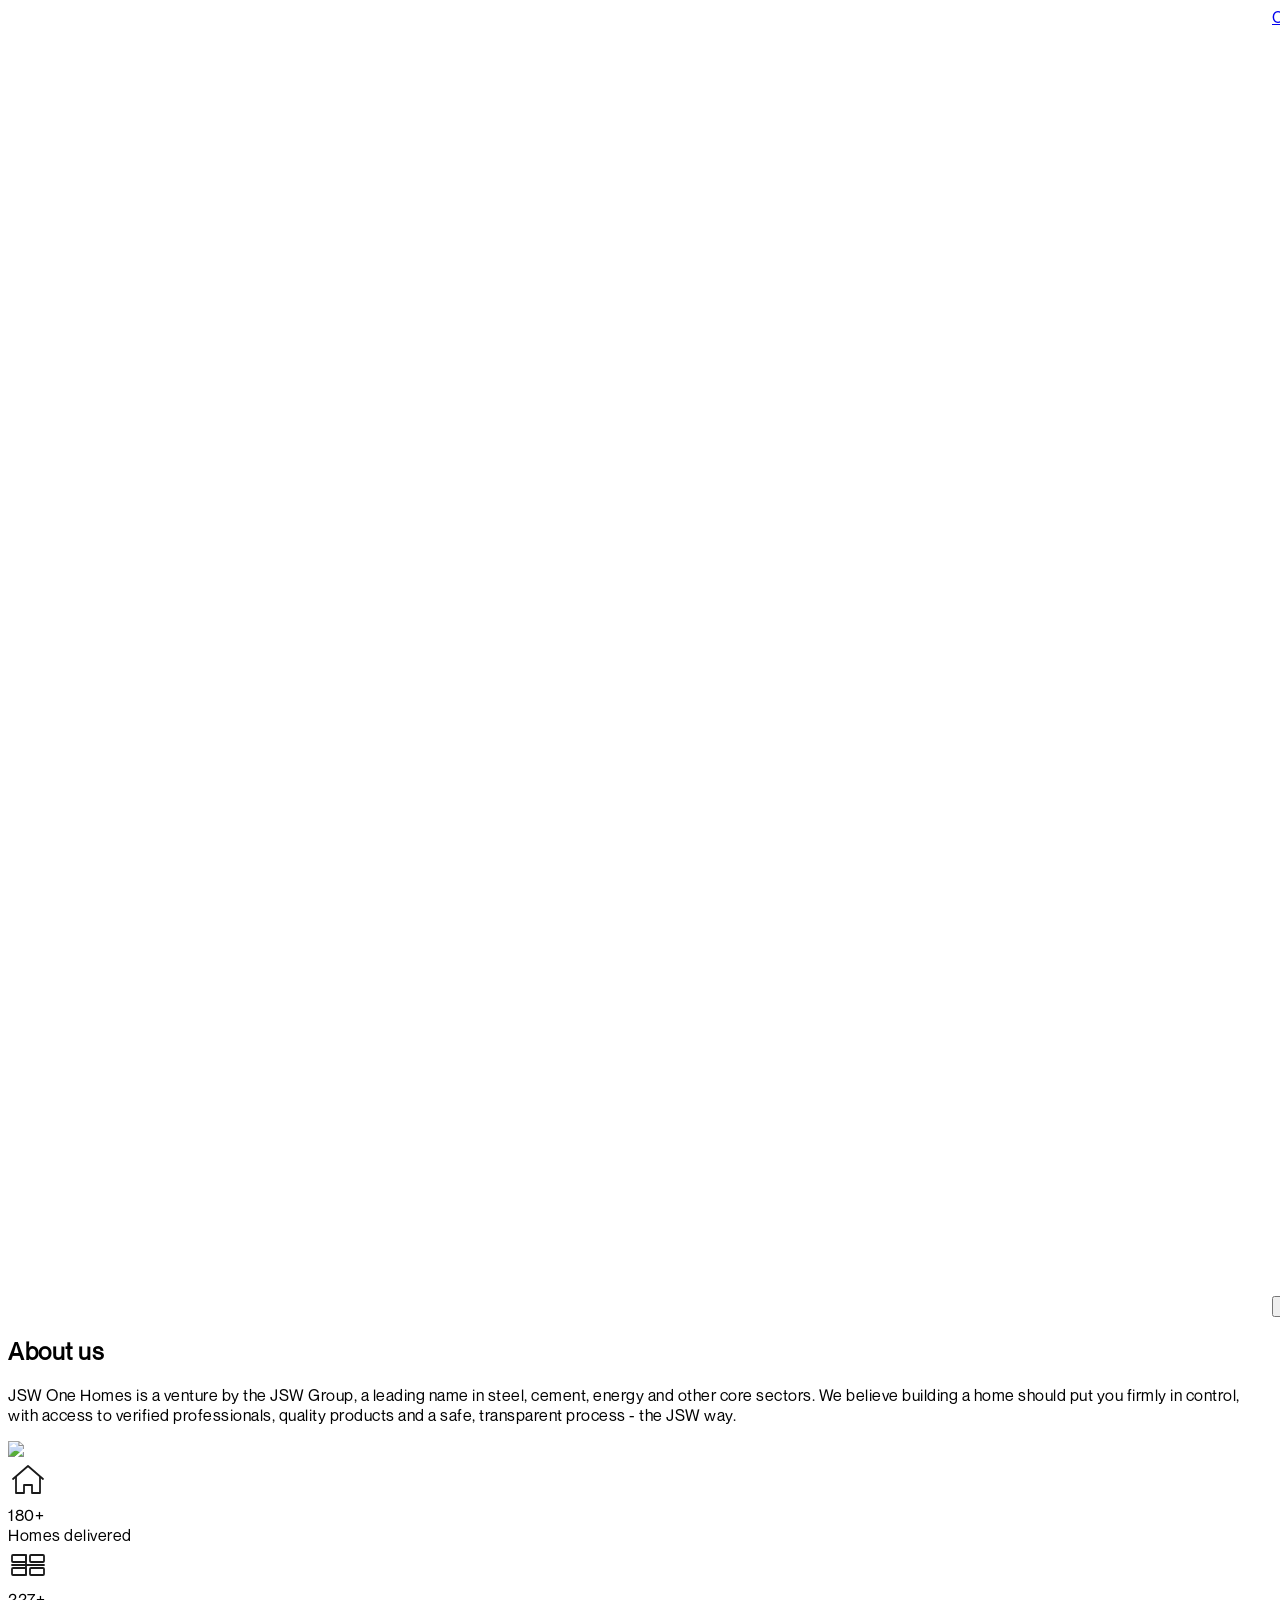
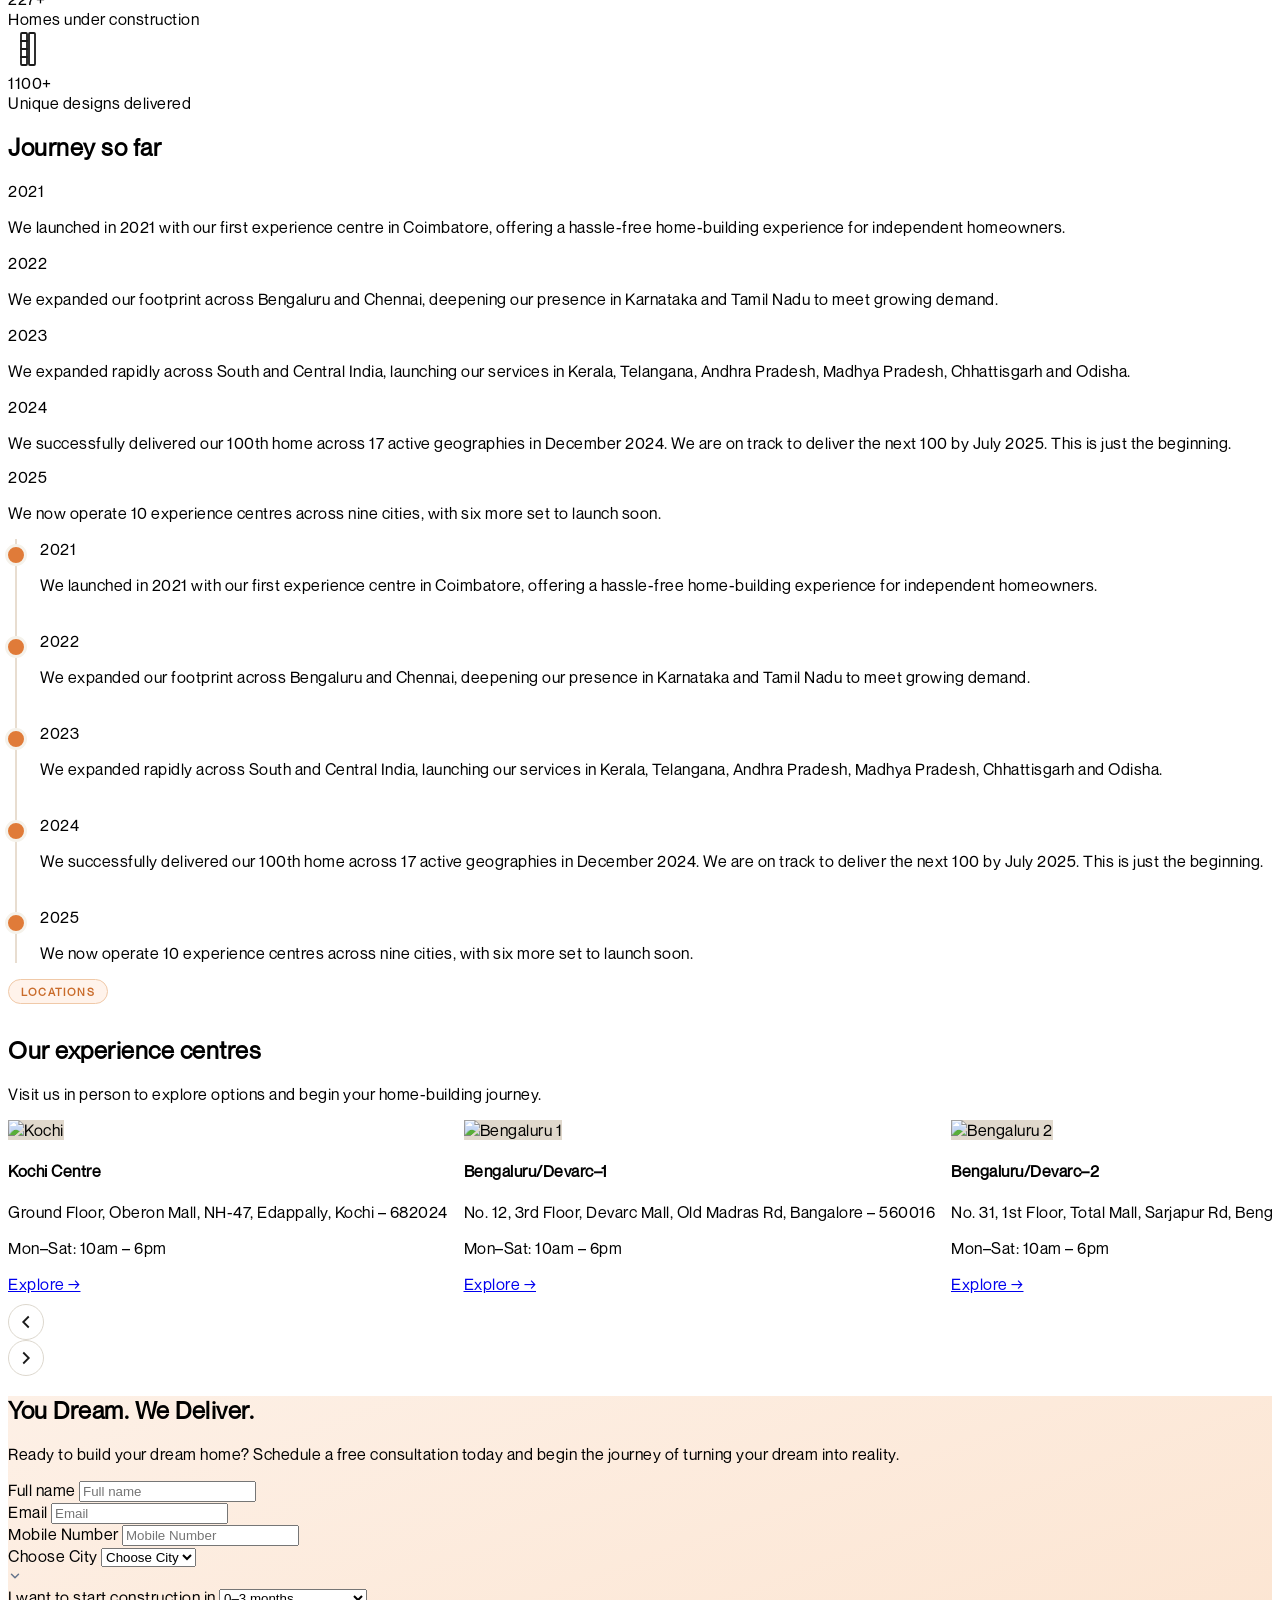
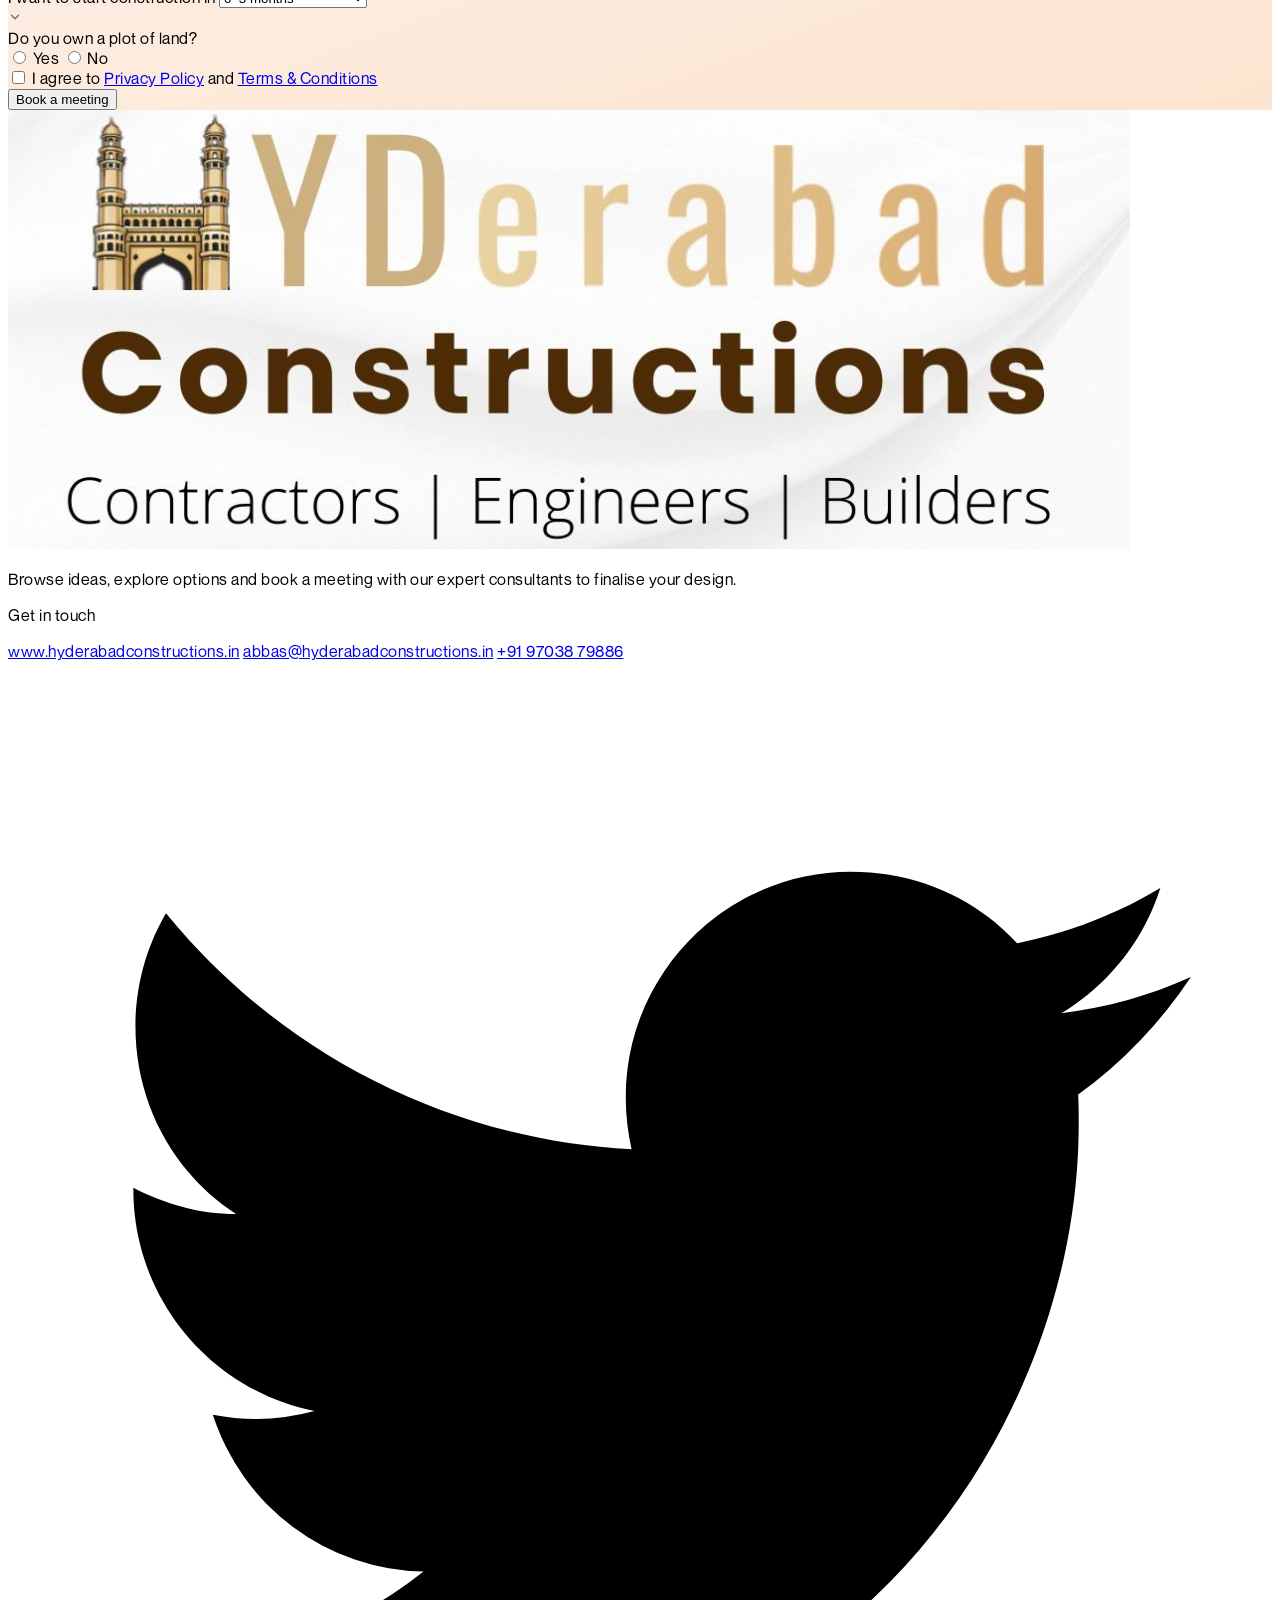
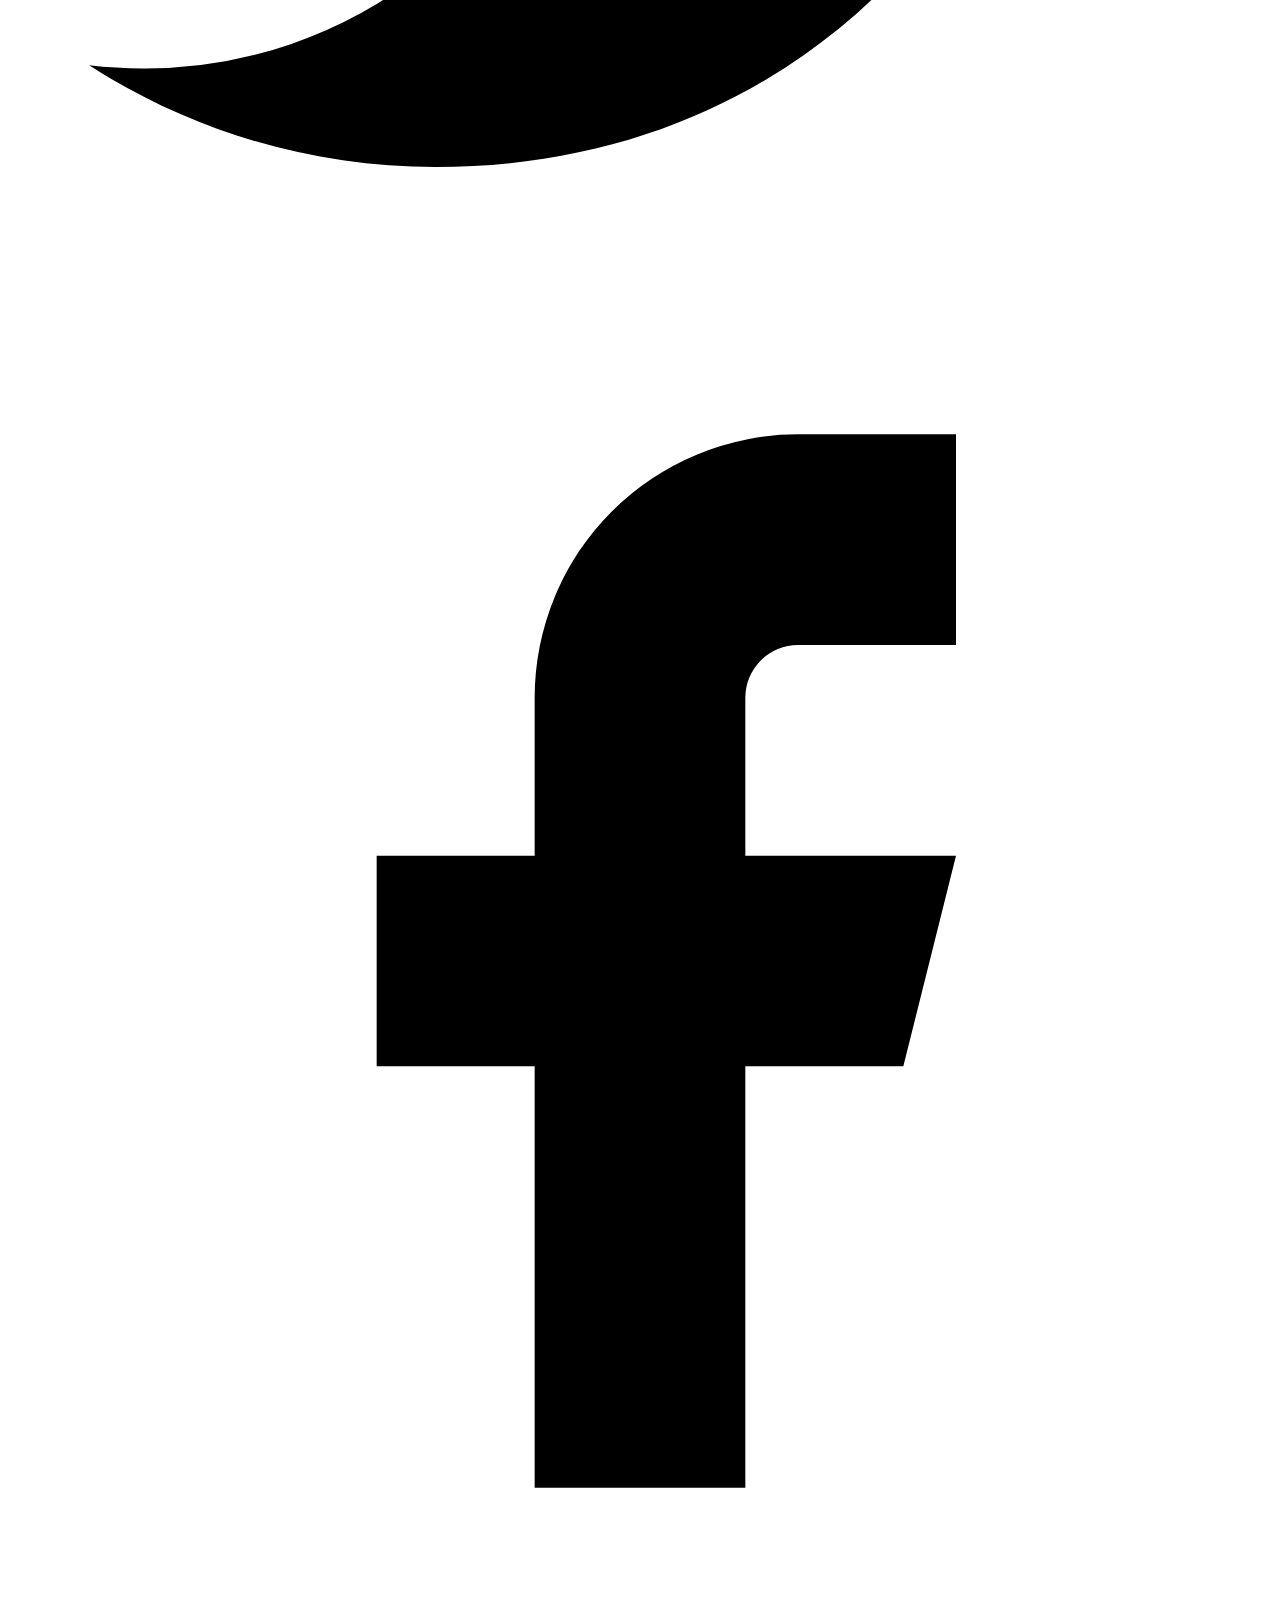
==== commit f2d17099: "adding common CSS & JS files" ====
--- a/about-us.html
+++ b/about-us.html
@@ -6,12 +6,8 @@
     <meta name="viewport" content="width=device-width, initial-scale=1.0" />
     <title>About Us – JSW One Homes</title>
     <script src="https://cdn.tailwindcss.com"></script>
-    <style>
-        @font-face {
-            font-family: 'Neue Montreal';
-            src: url('./NeueMontreal-Regular.otf') format('opentype');
-        }
-    </style>
+    <link rel="stylesheet" href="style.css">
+
     <script>
         tailwind.config = {
             theme: {
@@ -34,114 +30,6 @@
         }
     </script>
     <style>
-        body {
-            font-family: 'Neue Montreal', sans-serif;
-            letter-spacing: 0.5px !important;
-        }
-
-        /* ---- Animations ---- */
-        @keyframes dropIn {
-            from {
-                opacity: 0;
-                transform: translateX(-50%) translateY(-6px);
-            }
-
-            to {
-                opacity: 1;
-                transform: translateX(-50%) translateY(0);
-            }
-        }
-
-        .dropdown-open {
-            animation: dropIn .18s ease;
-        }
-
-        @keyframes fadeUp {
-            to {
-                opacity: 1;
-                transform: translateY(0);
-            }
-        }
-
-        .fade-up {
-            opacity: 0;
-            transform: translateY(20px);
-            animation: fadeUp .5s ease forwards;
-        }
-
-        .fade-up-delay-1 {
-            animation-delay: .1s;
-        }
-
-        .fade-up-delay-2 {
-            animation-delay: .2s;
-        }
-
-        .fade-up-delay-3 {
-            animation-delay: .3s;
-        }
-
-        /* ---- Mobile nav ---- */
-        #mobileNav {
-            transform: translateX(100%);
-            transition: transform .3s cubic-bezier(.4, 0, .2, 1);
-        }
-
-        #mobileNav.open {
-            transform: translateX(0);
-        }
-
-        .bar {
-            display: block;
-            height: 2px;
-            background: #1a1a1a;
-            border-radius: 2px;
-            transition: transform .3s, opacity .3s, width .3s;
-            transform-origin: center;
-        }
-
-        .bar-1 {
-            width: 22px;
-        }
-
-        .bar-2 {
-            width: 16px;
-        }
-
-        .bar-3 {
-            width: 22px;
-        }
-
-        #hamburger.active .bar-1 {
-            width: 22px;
-            transform: translateY(7px) rotate(45deg);
-        }
-
-        #hamburger.active .bar-2 {
-            opacity: 0;
-            transform: scaleX(0);
-        }
-
-        #hamburger.active .bar-3 {
-            width: 22px;
-            transform: translateY(-7px) rotate(-45deg);
-        }
-
-        /* ---- Hero ---- */
-        .hero-bg {
-            background: linear-gradient(135deg, #fdf6ee 0%, #fce8d5 50%, #f9dfc8 100%);
-        }
-
-        /* ---- Journey timeline ---- */
-        /* .timeline-line {
-            position: absolute;
-            top: 10px;
-            left: 0;
-            right: 0;
-            height: 2px;
-            background: #e8ddd0;
-        } */
-
         /* ---- Journey timeline ---- */
 
         /* Desktop: horizontal line */
@@ -202,123 +90,6 @@
 
         .timeline-mobile-content {
             padding-left: 4px;
-        }
-
-        /* ---- Experience centres carousel ---- */
-
-        /* ---- Gallery carousel ---- */
-        .gallery-track {
-            display: flex;
-            gap: 12px;
-            overflow-x: auto;
-            scroll-snap-type: x mandatory;
-            scrollbar-width: none;
-            -ms-overflow-style: none;
-            scroll-behavior: smooth;
-        }
-
-        .gallery-track::-webkit-scrollbar {
-            display: none;
-        }
-
-        .gallery-slide {
-            scroll-snap-align: start;
-            flex-shrink: 0;
-            border-radius: 16px;
-            overflow: hidden;
-        }
-
-        /* ---- Shared carousel (testimonials & centres) ---- */
-        .carousel-track {
-            display: flex;
-            gap: 16px;
-            overflow-x: auto;
-            scroll-snap-type: x mandatory;
-            scrollbar-width: none;
-            -ms-overflow-style: none;
-            scroll-behavior: smooth;
-            /* Added for precision */
-            scroll-padding-left: 0px;
-            padding-bottom: 10px;
-            /* Space for card shadows */
-        }
-
-        .carousel-track::-webkit-scrollbar {
-            display: none;
-        }
-
-        .carousel-slide {
-            scroll-snap-align: start;
-            flex-shrink: 0;
-        }
-
-        /* ---- Carousel nav buttons ---- */
-        .carousel-btn {
-            width: 36px;
-            height: 36px;
-            border-radius: 50%;
-            background: #fff;
-            border: 1px solid #ddd8ce;
-            display: flex;
-            align-items: center;
-            justify-content: center;
-            cursor: pointer;
-            transition: background .2s, border-color .2s;
-            flex-shrink: 0;
-        }
-
-        .carousel-btn:hover {
-            background: #e07b39;
-            border-color: #e07b39;
-        }
-
-        .carousel-btn:hover svg {
-            stroke: #fff;
-        }
-
-        .carousel-btn svg {
-            stroke: #1a1a1a;
-            fill: none;
-            stroke-width: 2;
-            transition: stroke .2s;
-        }
-
-        /* ---- Section badge ---- */
-        .badge {
-            display: inline-flex;
-            align-items: center;
-            gap: 6px;
-            background: #fff3eb;
-            border: 1px solid #f0c9a8;
-            color: #c96b2a;
-            font-size: 11px;
-            font-weight: 600;
-            letter-spacing: 1.2px;
-            text-transform: uppercase;
-            padding: 5px 12px;
-            border-radius: 99px;
-            margin-bottom: 12px;
-        }
-
-        /* ---- Centre card ---- */
-        .centre-card {
-            transition: box-shadow .2s;
-        }
-
-        .centre-card:hover {
-            box-shadow: 0 8px 24px rgba(0, 0, 0, .1);
-        }
-
-
-        /* ---- Form ---- */
-        input:focus,
-        select:focus {
-            border-color: #e07b39 !important;
-            outline: none;
-        }
-
-        .check-icon {
-            color: #e07b39;
         }
     </style>
 </head>
@@ -355,7 +126,7 @@
                     <a href="about-us.html"
                         class="flex items-center gap-2.5 px-4 py-2.5 text-ink hover:bg-cream hover:text-orange transition-colors">About
                         us</a>
-                    <a href="#"
+                    <a href="join-as-architect.html"
                         class="flex items-center gap-2.5 px-4 py-2.5 text-ink hover:bg-cream hover:text-orange transition-colors">Join
                         as Architect</a>
                     <a href="faqs.html"
@@ -410,7 +181,7 @@
                 us <svg viewBox="0 0 24 24" class="w-4 h-4 stroke-muted fill-none stroke-2">
                     <polyline points="9 18 15 12 9 6" />
                 </svg></a>
-            <a href="#"
+            <a href="join-as-architect.html"
                 class="flex items-center justify-between px-6 py-4 text-base font-medium text-ink border-b border-border hover:bg-cream hover:text-orange transition-colors">Join
                 as Architect <svg viewBox="0 0 24 24" class="w-4 h-4 stroke-muted fill-none stroke-2">
                     <polyline points="9 18 15 12 9 6" />
@@ -918,7 +689,8 @@
                 <a href="#" class="block text-sm mb-2.5 hover:text-white transition-colors">Cost estimator</a>
                 <a href="#" class="block text-sm mb-2.5 hover:text-white transition-colors">Testimonials</a>
                 <!-- <a href="#" class="block text-sm mb-2.5 hover:text-white transition-colors">Blogs &amp; articles</a> -->
-                <a href="#" class="block text-sm hover:text-white transition-colors">Join as Architect</a>
+                <a href="join-as-architect.html" class="block text-sm hover:text-white transition-colors">Join as
+                    Architect</a>
             </div>
             <div>
                 <h4 class="text-[11px] uppercase tracking-widest mb-4 font-semibold">Support</h4>
@@ -939,141 +711,8 @@
         </div>
     </footer>
 
-    <script>
-        /* ---- Nav ---- */
-        function toggleMore(e) {
-            e.stopPropagation();
-            const menu = document.getElementById('dropdownMenu');
-            const chevron = document.getElementById('moreChevron');
-            const isHidden = menu.classList.contains('hidden');
-            menu.classList.toggle('hidden', !isHidden);
-            if (isHidden) menu.classList.add('dropdown-open');
-            chevron.style.transform = isHidden ? 'rotate(180deg)' : '';
-        }
-        document.addEventListener('click', () => {
-            document.getElementById('dropdownMenu').classList.add('hidden');
-            document.getElementById('moreChevron').style.transform = '';
-        });
-        function toggleMobileNav() {
-            const nav = document.getElementById('mobileNav');
-            const burger = document.getElementById('hamburger');
-            const isOpen = nav.classList.toggle('open');
-            burger.classList.toggle('active', isOpen);
-            document.body.style.overflow = isOpen ? 'hidden' : '';
-        }
-
-        /* =============================================
-           EXPERIENCE CENTRES CAROUSEL
-           ============================================= */
-        // function stepCentres(dir) {
-        //     const track = document.getElementById('centresTrack');
-        //     const slides = track.querySelectorAll('.centre-slide');
-        //     const dots = document.querySelectorAll('#centresDots .cdot');
-        //     let closest = 0, minDist = Infinity;
-        //     slides.forEach((s, i) => {
-        //         const dist = Math.abs(s.getBoundingClientRect().left - track.getBoundingClientRect().left);
-        //         if (dist < minDist) { minDist = dist; closest = i; }
-        //     });
-        //     const next = Math.max(0, Math.min(slides.length - 1, closest + dir));
-        //     track.scrollTo({ left: slides[next].offsetLeft - track.offsetLeft, behavior: 'smooth' });
-        //     dots.forEach((d, i) => d.classList.toggle('active', i === next));
-        // }
-
-        // document.getElementById('centresTrack').addEventListener('scroll', function () {
-        //     const slides = this.querySelectorAll('.centre-slide');
-        //     const dots = document.querySelectorAll('#centresDots .cdot');
-        //     let closest = 0, minDist = Infinity;
-        //     slides.forEach((s, i) => {
-        //         const dist = Math.abs(s.getBoundingClientRect().left - this.getBoundingClientRect().left);
-        //         if (dist < minDist) { minDist = dist; closest = i; }
-        //     });
-        //     dots.forEach((d, i) => d.classList.toggle('active', i === closest));
-        // });
-
-        // document.querySelectorAll('#centresDots .cdot').forEach((dot, i) => {
-        //     dot.addEventListener('click', () => {
-        //         const track = document.getElementById('centresTrack');
-        //         const slides = track.querySelectorAll('.centre-slide');
-        //         if (slides[i]) track.scrollTo({ left: slides[i].offsetLeft - track.offsetLeft, behavior: 'smooth' });
-        //         document.querySelectorAll('#centresDots .cdot').forEach((d, j) => d.classList.toggle('active', j === i));
-        //     });
-        // });
-
-
-        /* ---- Fixed Carousel Engine ---- */
-
-        function goCarousel(trackId, dotsId, idx) {
-            const track = document.getElementById(trackId);
-            const slides = track.querySelectorAll('.carousel-slide');
-            if (!slides[idx]) return;
-
-            // Calculate the gap (Tailwind's gap-4 is 16px)
-            const gap = 16;
-            const slideWidth = slides[0].offsetWidth + gap;
-
-            // Check if the target index exceeds the maximum possible scroll
-            const maxScroll = track.scrollWidth - track.clientWidth;
-            const targetScroll = idx * slideWidth;
-
-            track.scrollTo({
-                left: Math.min(targetScroll, maxScroll),
-                behavior: 'smooth'
-            });
-
-            // Update the dots immediately for better UX
-            // syncDots(dotsId, idx, slides.length);
-        }
-
-        function stepCarousel(trackId, dotsId, dir) {
-            const track = document.getElementById(trackId);
-            const slides = track.querySelectorAll('.carousel-slide');
-
-            // Use the index calculated by the scroll position
-            const current = getActiveIdx(track);
-            let next = current + dir;
-
-            // Boundary checks
-            if (next < 0) next = 0;
-            if (next >= slides.length) next = slides.length - 1;
-
-            goCarousel(trackId, dotsId, next);
-        }
-
-        function getActiveIdx(trackEl) {
-            const scrollLeft = trackEl.scrollLeft;
-            const gap = 16;
-            const slideWidth = trackEl.querySelector('.carousel-slide').offsetWidth + gap;
-
-            // Math.round ensures that even if the scroll is off by a pixel, 
-            // it snaps to the closest dot.
-            return Math.round(scrollLeft / slideWidth);
-        }
-
-        /* ---- Gallery carousel ---- */
-
-        function goGallery(idx) {
-            const track = document.getElementById('galleryTrack');
-            const slides = track.querySelectorAll('.gallery-slide');
-            if (!slides[idx]) return;
-            track.scrollTo({ left: slides[idx].offsetLeft - track.offsetLeft, behavior: 'smooth' });
-            document.getElementById('galleryDots').querySelectorAll('.dot').forEach((d, i) => d.classList.toggle('active', i === idx));
-        }
-
-        function stepGallery(dir) {
-            const track = document.getElementById('galleryTrack');
-            const slides = track.querySelectorAll('.gallery-slide');
-            let closest = 0, minDist = Infinity;
-            slides.forEach((s, i) => {
-                const dist = Math.abs(s.getBoundingClientRect().left - track.getBoundingClientRect().left);
-                if (dist < minDist) { minDist = dist; closest = i; }
-            });
-            goGallery(Math.max(0, Math.min(slides.length - 1, closest + dir)));
-        }
-
-
-
-
-    </script>
+    <script src="script.js"></script>
+
 </body>
 
 </html>
--- a/style.css
+++ b/style.css
@@ -0,0 +1,247 @@
+/* =============================================================
+   style.css — Shared styles for JSW One Homes
+   Covers: Font, Body, Navbar, Mobile Nav, Carousel, Gallery,
+           Centre Card, Badge, Form, CTA Section, Footer,
+           Animations, Utility classes
+   ============================================================= */
+
+/* ---- Font ---- */
+@font-face {
+    font-family: 'Neue Montreal';
+    src: url('./NeueMontreal-Regular.otf') format('opentype');
+}
+
+/* ---- Base ---- */
+body {
+    font-family: 'Neue Montreal', sans-serif;
+    letter-spacing: 0.5px !important;
+}
+
+/* ---- Animations ---- */
+@keyframes dropIn {
+    from {
+        opacity: 0;
+        transform: translateX(-50%) translateY(-6px);
+    }
+
+    to {
+        opacity: 1;
+        transform: translateX(-50%) translateY(0);
+    }
+}
+
+.dropdown-open {
+    animation: dropIn .18s ease;
+}
+
+@keyframes fadeUp {
+    to {
+        opacity: 1;
+        transform: translateY(0);
+    }
+}
+
+.fade-up {
+    opacity: 0;
+    transform: translateY(20px);
+    animation: fadeUp .5s ease forwards;
+}
+
+.fade-up-delay-1 {
+    animation-delay: .1s;
+}
+
+.fade-up-delay-2 {
+    animation-delay: .2s;
+}
+
+.fade-up-delay-3 {
+    animation-delay: .3s;
+}
+
+/* ---- Mobile Nav ---- */
+#mobileNav {
+    transform: translateX(100%);
+    transition: transform .3s cubic-bezier(.4, 0, .2, 1);
+}
+
+#mobileNav.open {
+    transform: translateX(0);
+}
+
+.bar {
+    display: block;
+    height: 2px;
+    background: #1a1a1a;
+    border-radius: 2px;
+    transition: transform .3s, opacity .3s, width .3s;
+    transform-origin: center;
+}
+
+.bar-1 {
+    width: 22px;
+}
+
+.bar-2 {
+    width: 16px;
+}
+
+.bar-3 {
+    width: 22px;
+}
+
+#hamburger.active .bar-1 {
+    width: 22px;
+    transform: translateY(7px) rotate(45deg);
+}
+
+#hamburger.active .bar-2 {
+    opacity: 0;
+    transform: scaleX(0);
+}
+
+#hamburger.active .bar-3 {
+    width: 22px;
+    transform: translateY(-7px) rotate(-45deg);
+}
+
+/* ---- Hero background ---- */
+/* .hero-bg {
+    background: linear-gradient(135deg, #fdf6ee 0%, #fce8d5 50%, #f9dfc8 100%);
+} */
+
+/* ---- Gallery carousel ---- */
+.gallery-track {
+    display: flex;
+    gap: 12px;
+    overflow-x: auto;
+    scroll-snap-type: x mandatory;
+    scrollbar-width: none;
+    -ms-overflow-style: none;
+    scroll-behavior: smooth;
+}
+
+.gallery-track::-webkit-scrollbar {
+    display: none;
+}
+
+.gallery-slide {
+    scroll-snap-align: start;
+    flex-shrink: 0;
+    border-radius: 16px;
+    overflow: hidden;
+}
+
+/* ---- Shared carousel (testimonials & experience centres) ---- */
+.carousel-track {
+    display: flex;
+    gap: 16px;
+    overflow-x: auto;
+    scroll-snap-type: x mandatory;
+    scrollbar-width: none;
+    -ms-overflow-style: none;
+    scroll-behavior: smooth;
+    scroll-padding-left: 0px;
+    padding-bottom: 10px;
+}
+
+.carousel-track::-webkit-scrollbar {
+    display: none;
+}
+
+.carousel-slide {
+    scroll-snap-align: start;
+    flex-shrink: 0;
+}
+
+/* ---- Carousel nav buttons ---- */
+.carousel-btn {
+    width: 36px;
+    height: 36px;
+    border-radius: 50%;
+    background: #fff;
+    border: 1px solid #ddd8ce;
+    display: flex;
+    align-items: center;
+    justify-content: center;
+    cursor: pointer;
+    transition: background .2s, border-color .2s;
+    flex-shrink: 0;
+}
+
+.carousel-btn:hover {
+    background: #e07b39;
+    border-color: #e07b39;
+}
+
+.carousel-btn svg {
+    stroke: #1a1a1a;
+    fill: none;
+    stroke-width: 2;
+    transition: stroke .2s;
+}
+
+.carousel-btn:hover svg {
+    stroke: #fff;
+}
+
+/* ---- Experience centre card ---- */
+.centre-card {
+    transition: box-shadow .2s;
+}
+
+.centre-card:hover {
+    box-shadow: 0 8px 24px rgba(0, 0, 0, .1);
+}
+
+/* ---- Section badge ---- */
+.badge {
+    display: inline-flex;
+    align-items: center;
+    gap: 6px;
+    background: #fff3eb;
+    border: 1px solid #f0c9a8;
+    color: #c96b2a;
+    font-size: 11px;
+    font-weight: 600;
+    letter-spacing: 1.2px;
+    text-transform: uppercase;
+    padding: 5px 12px;
+    border-radius: 99px;
+    margin-bottom: 12px;
+}
+
+
+
+/* ---- Form ---- */
+input:focus,
+select:focus {
+    border-color: #e07b39 !important;
+    outline: none;
+}
+
+.check-icon {
+    color: #e07b39;
+}
+
+
+/* FAQ accordion */
+.faq-body {
+    max-height: 0;
+    overflow: hidden;
+    transition: max-height .3s ease, opacity .2s ease;
+    opacity: 0;
+}
+
+.faq-body.open {
+    max-height: 300px;
+    opacity: 1;
+}
+
+.faq-chevron {
+    transition: transform .25s;
+}
+
+.faq-row.open .faq-chevron {
+    transform: rotate(45deg);
+}
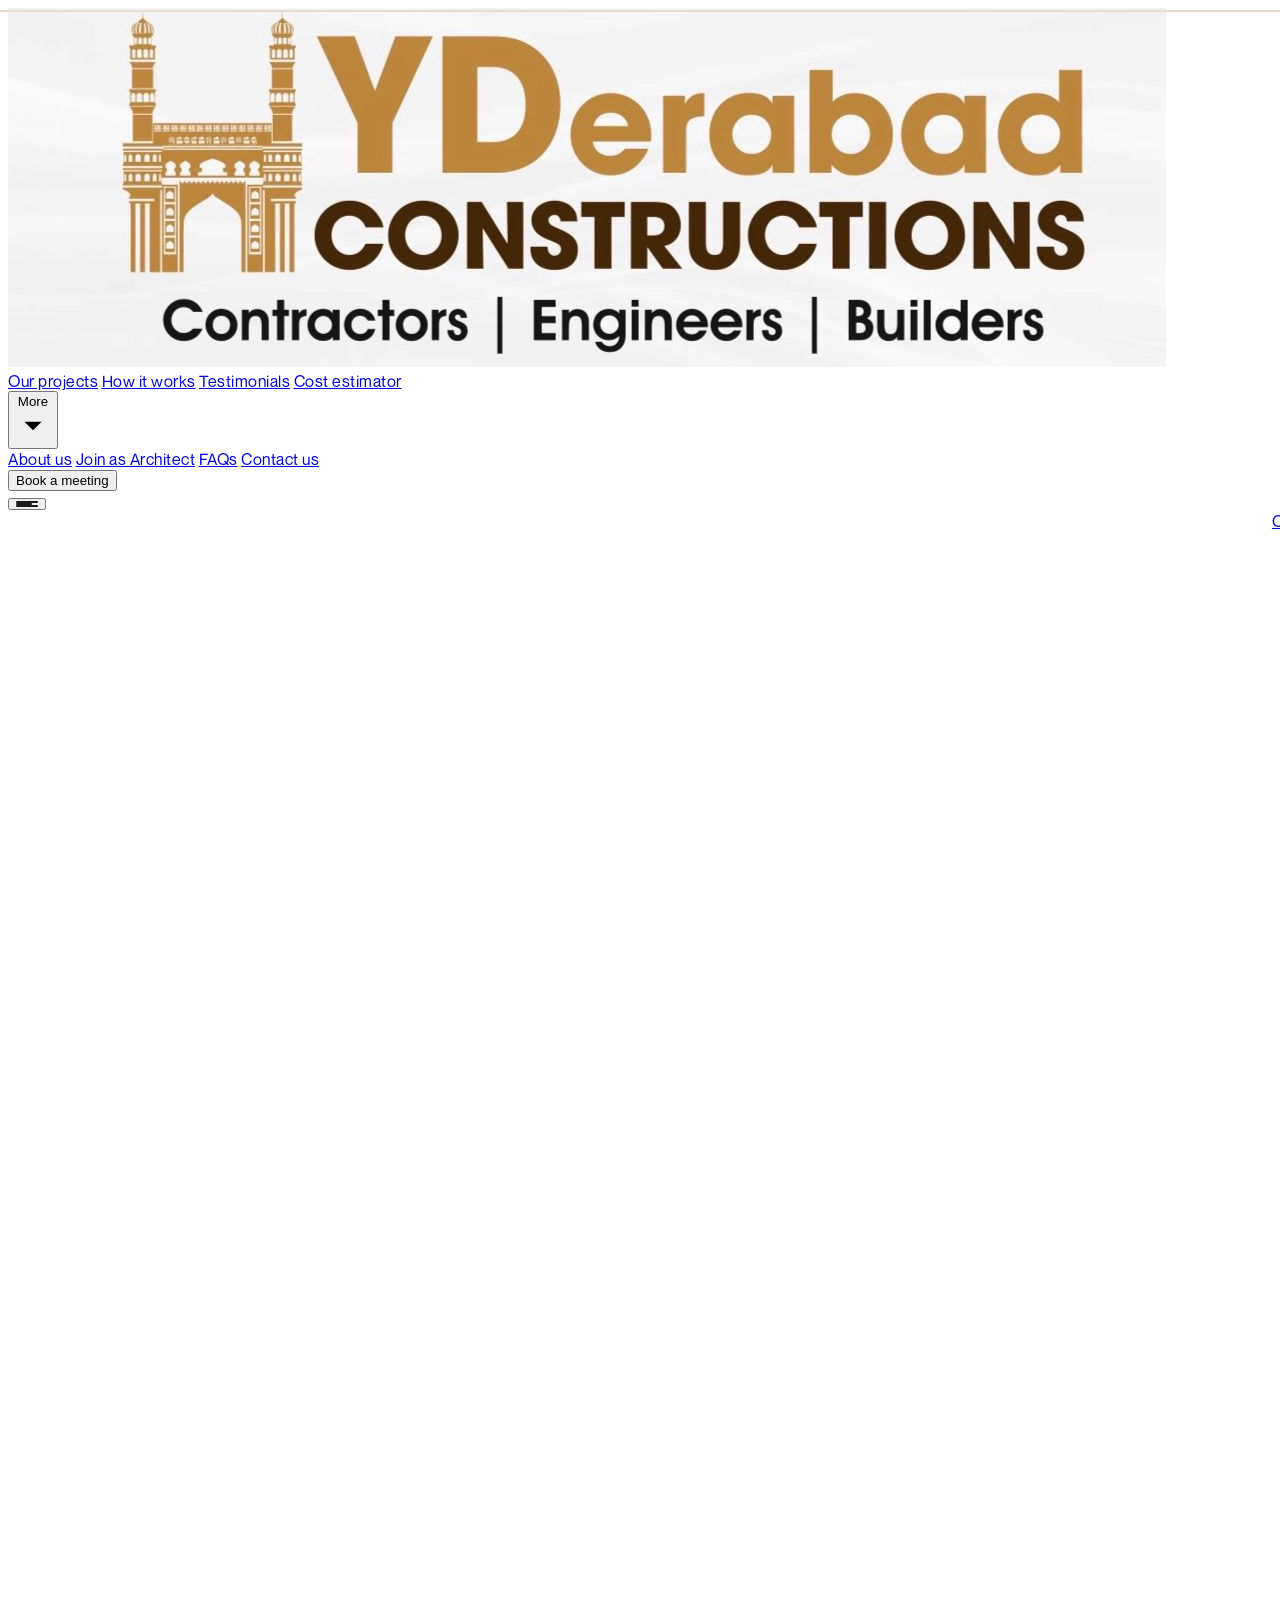
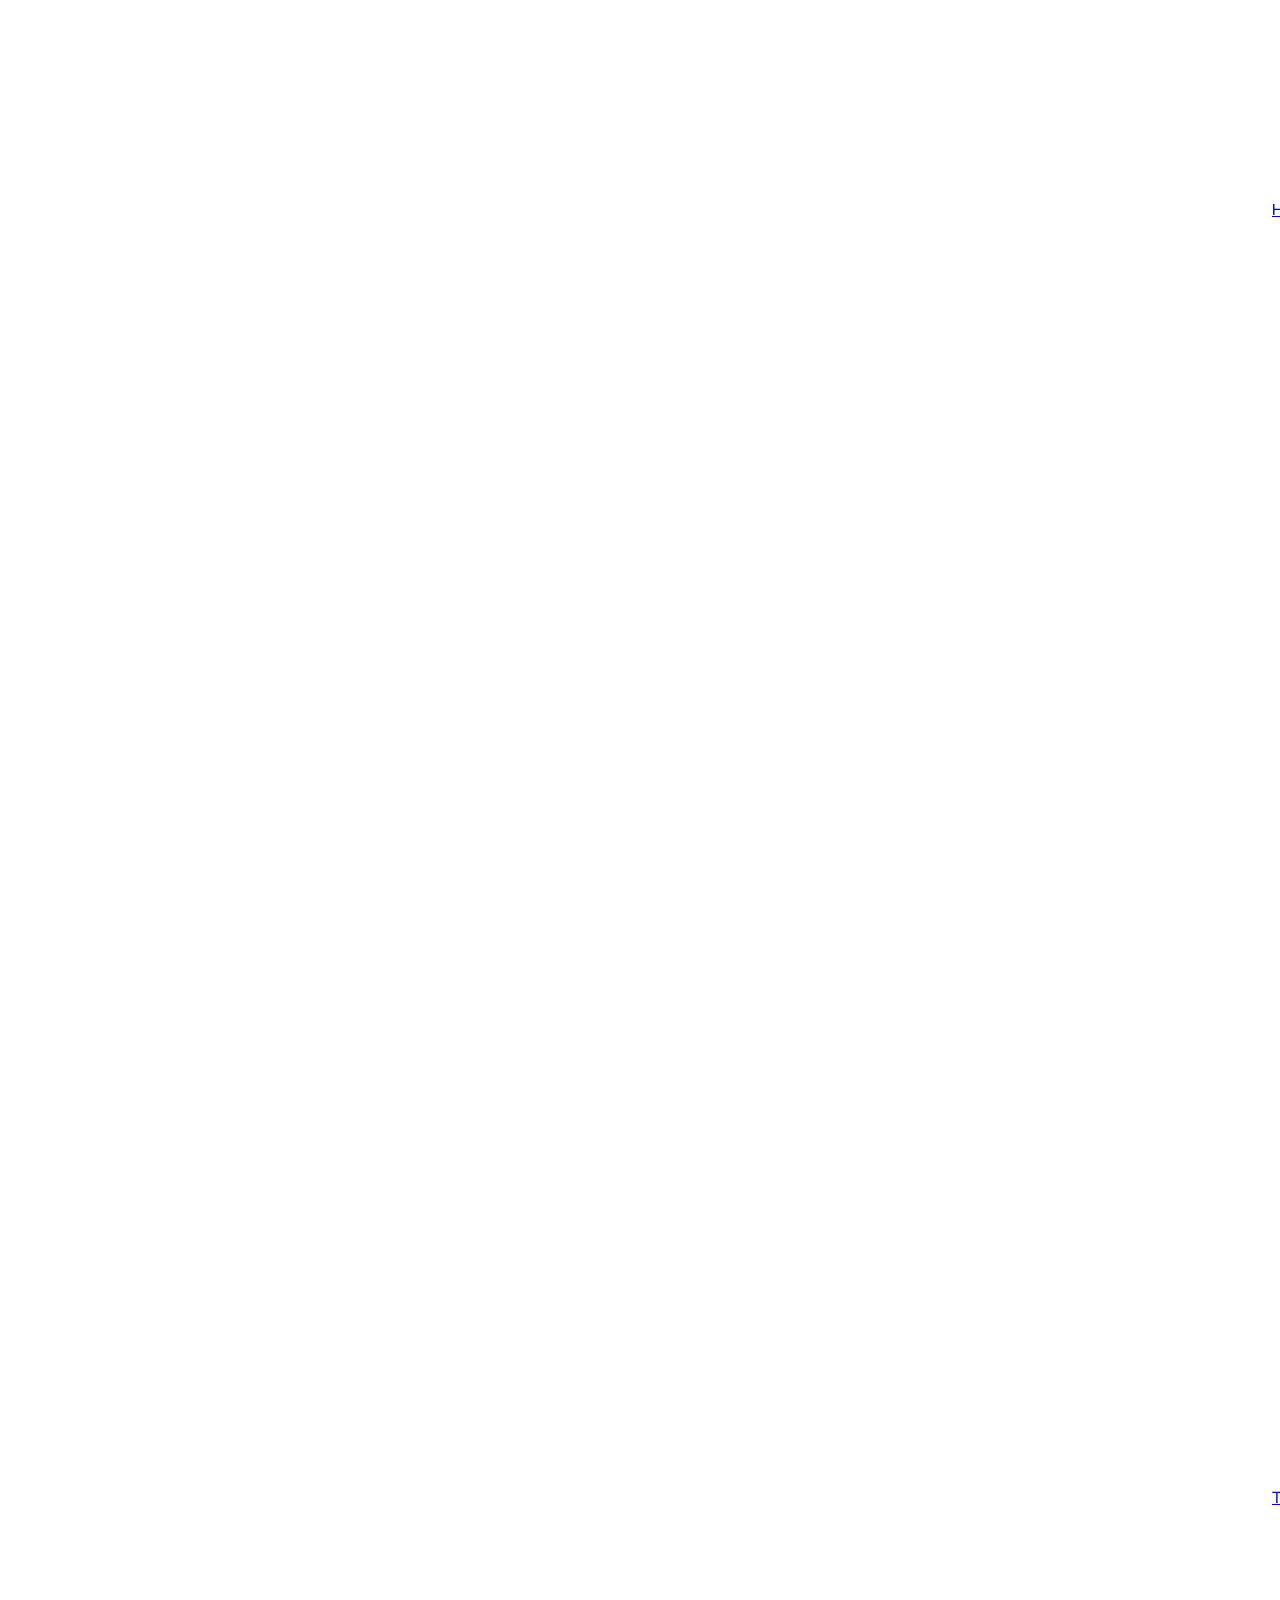
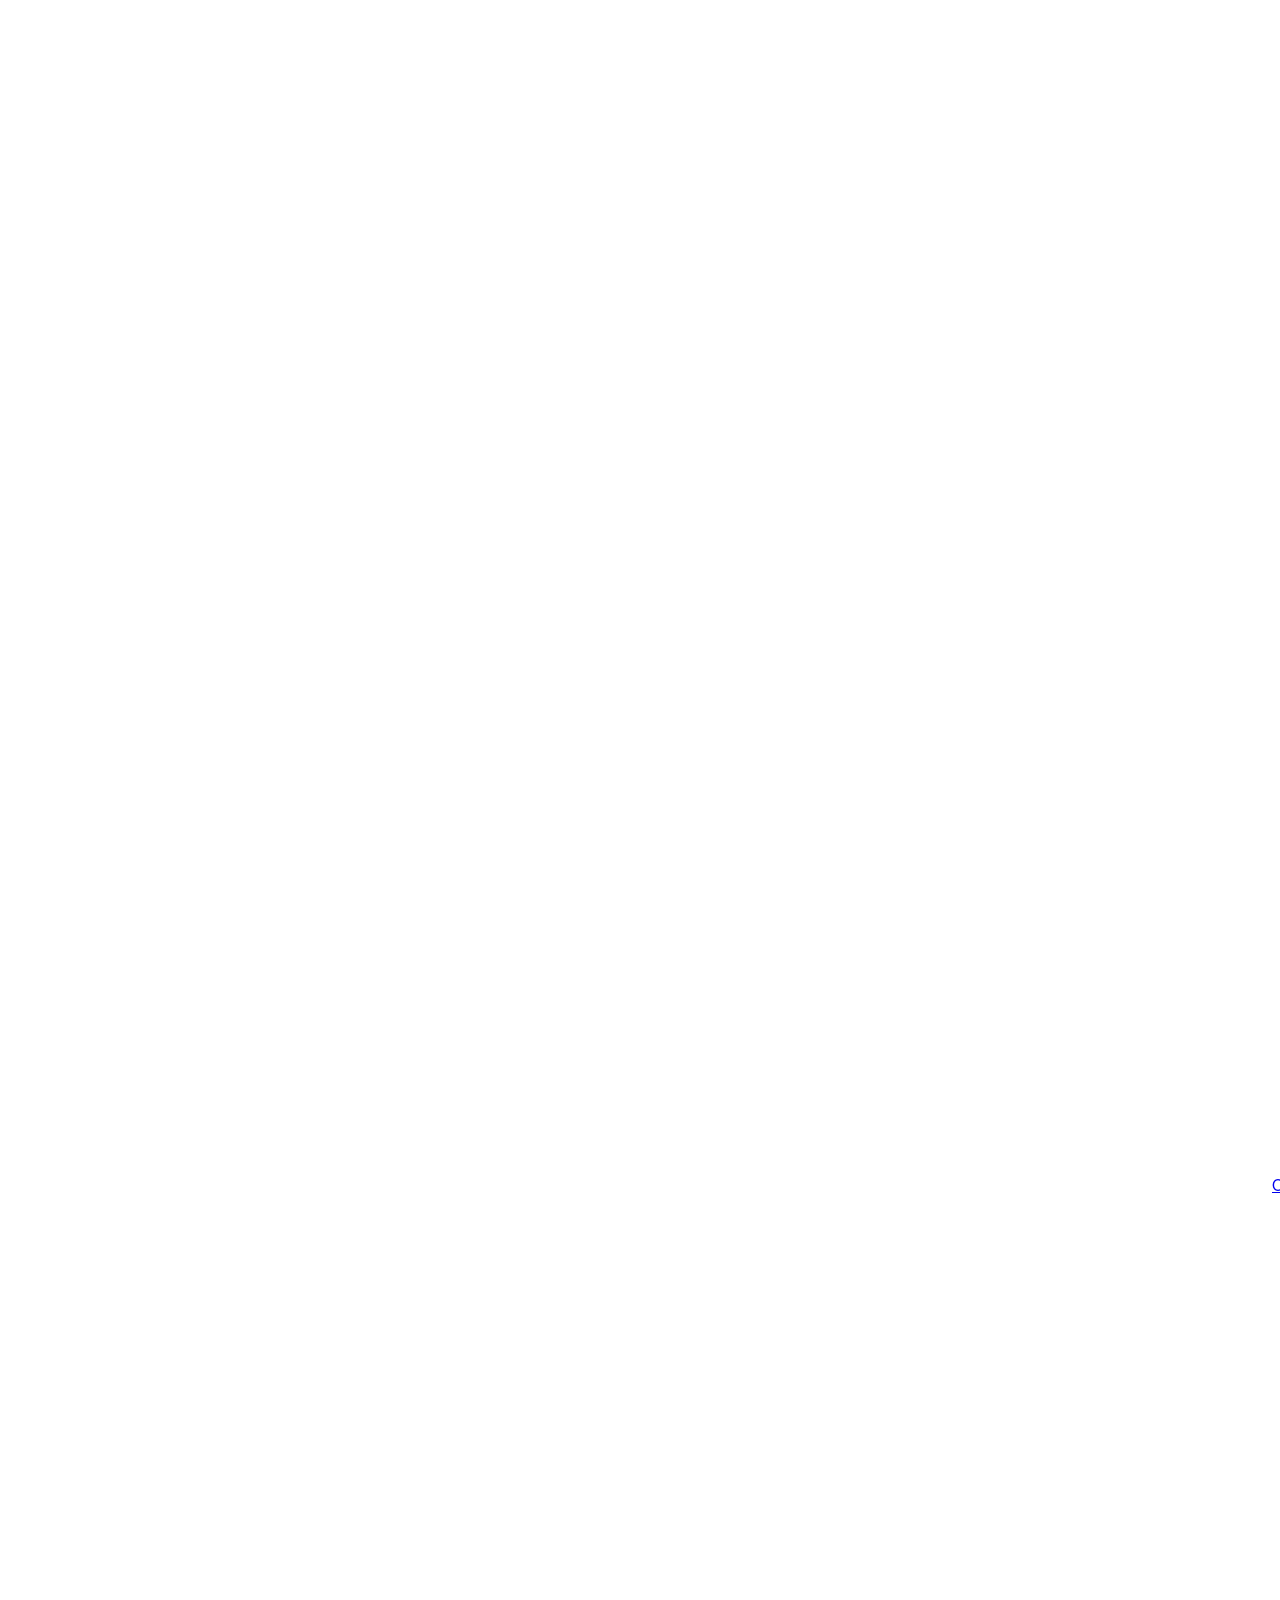
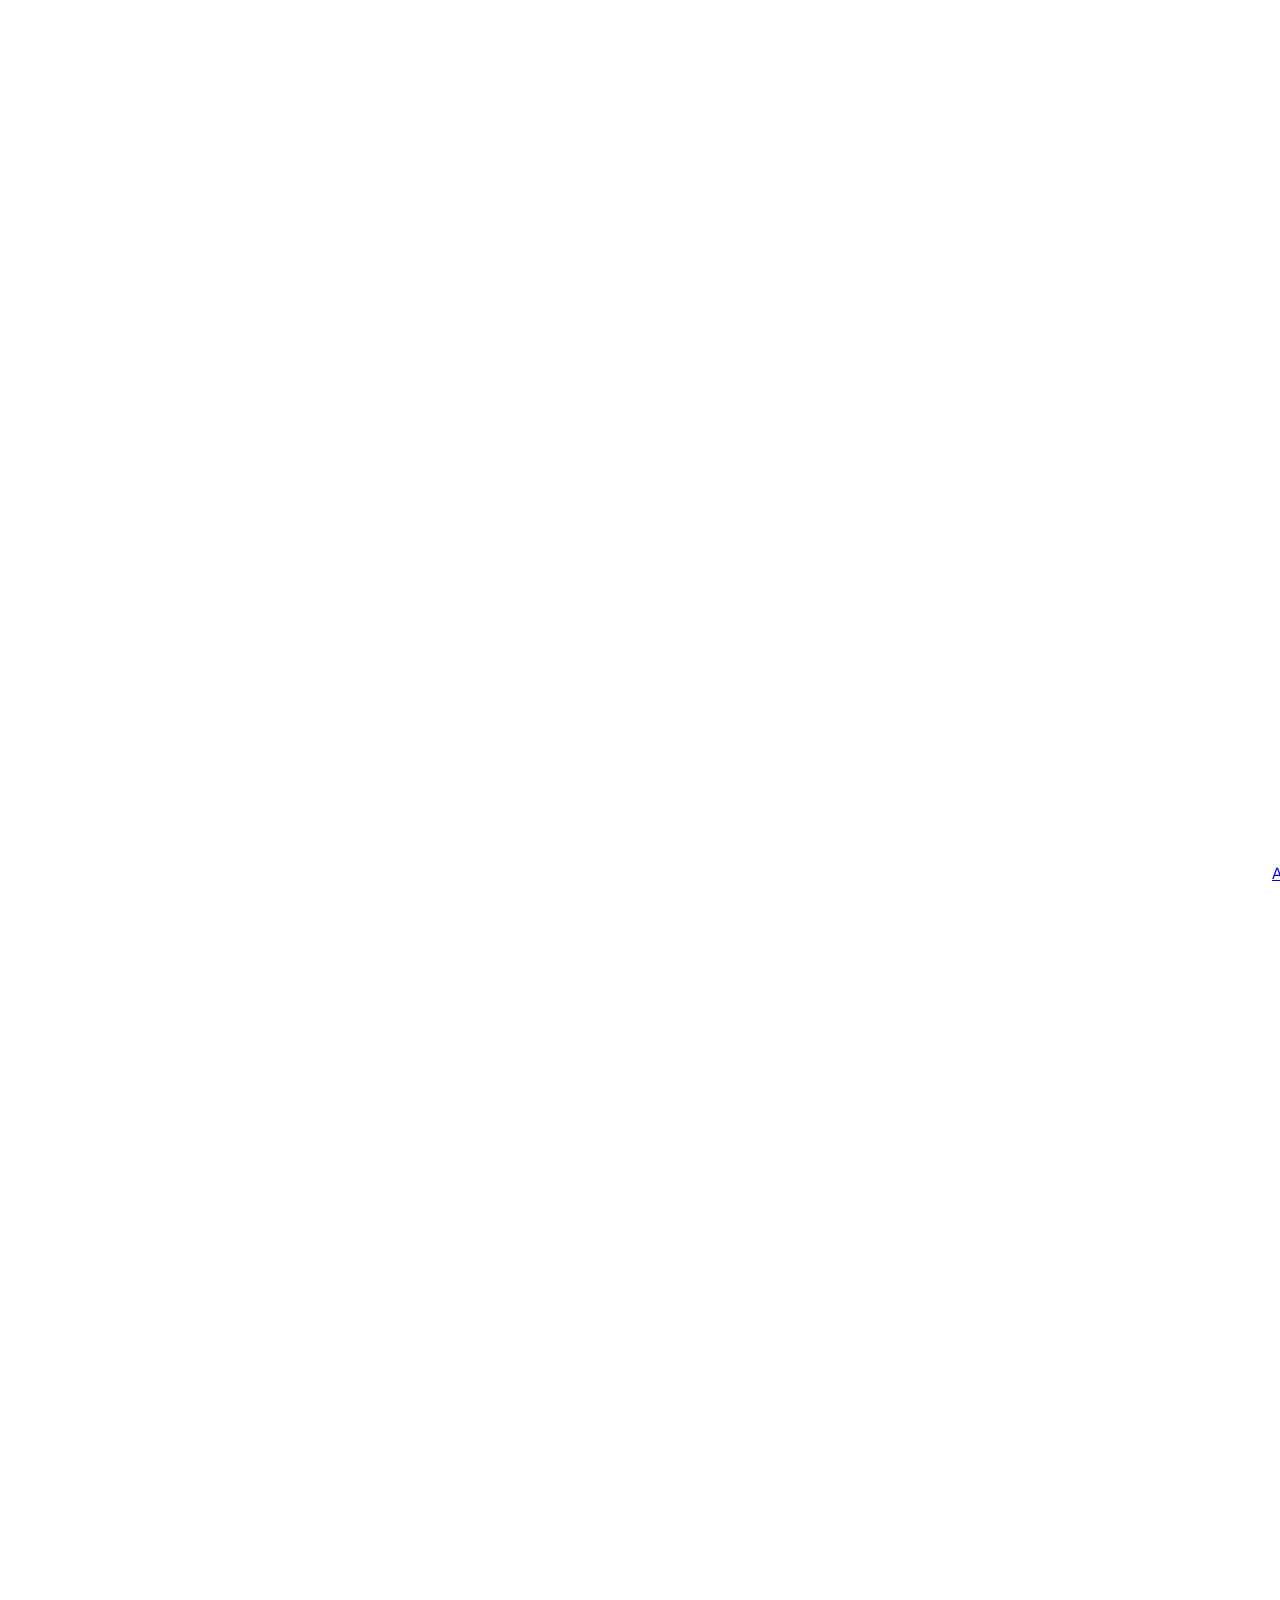
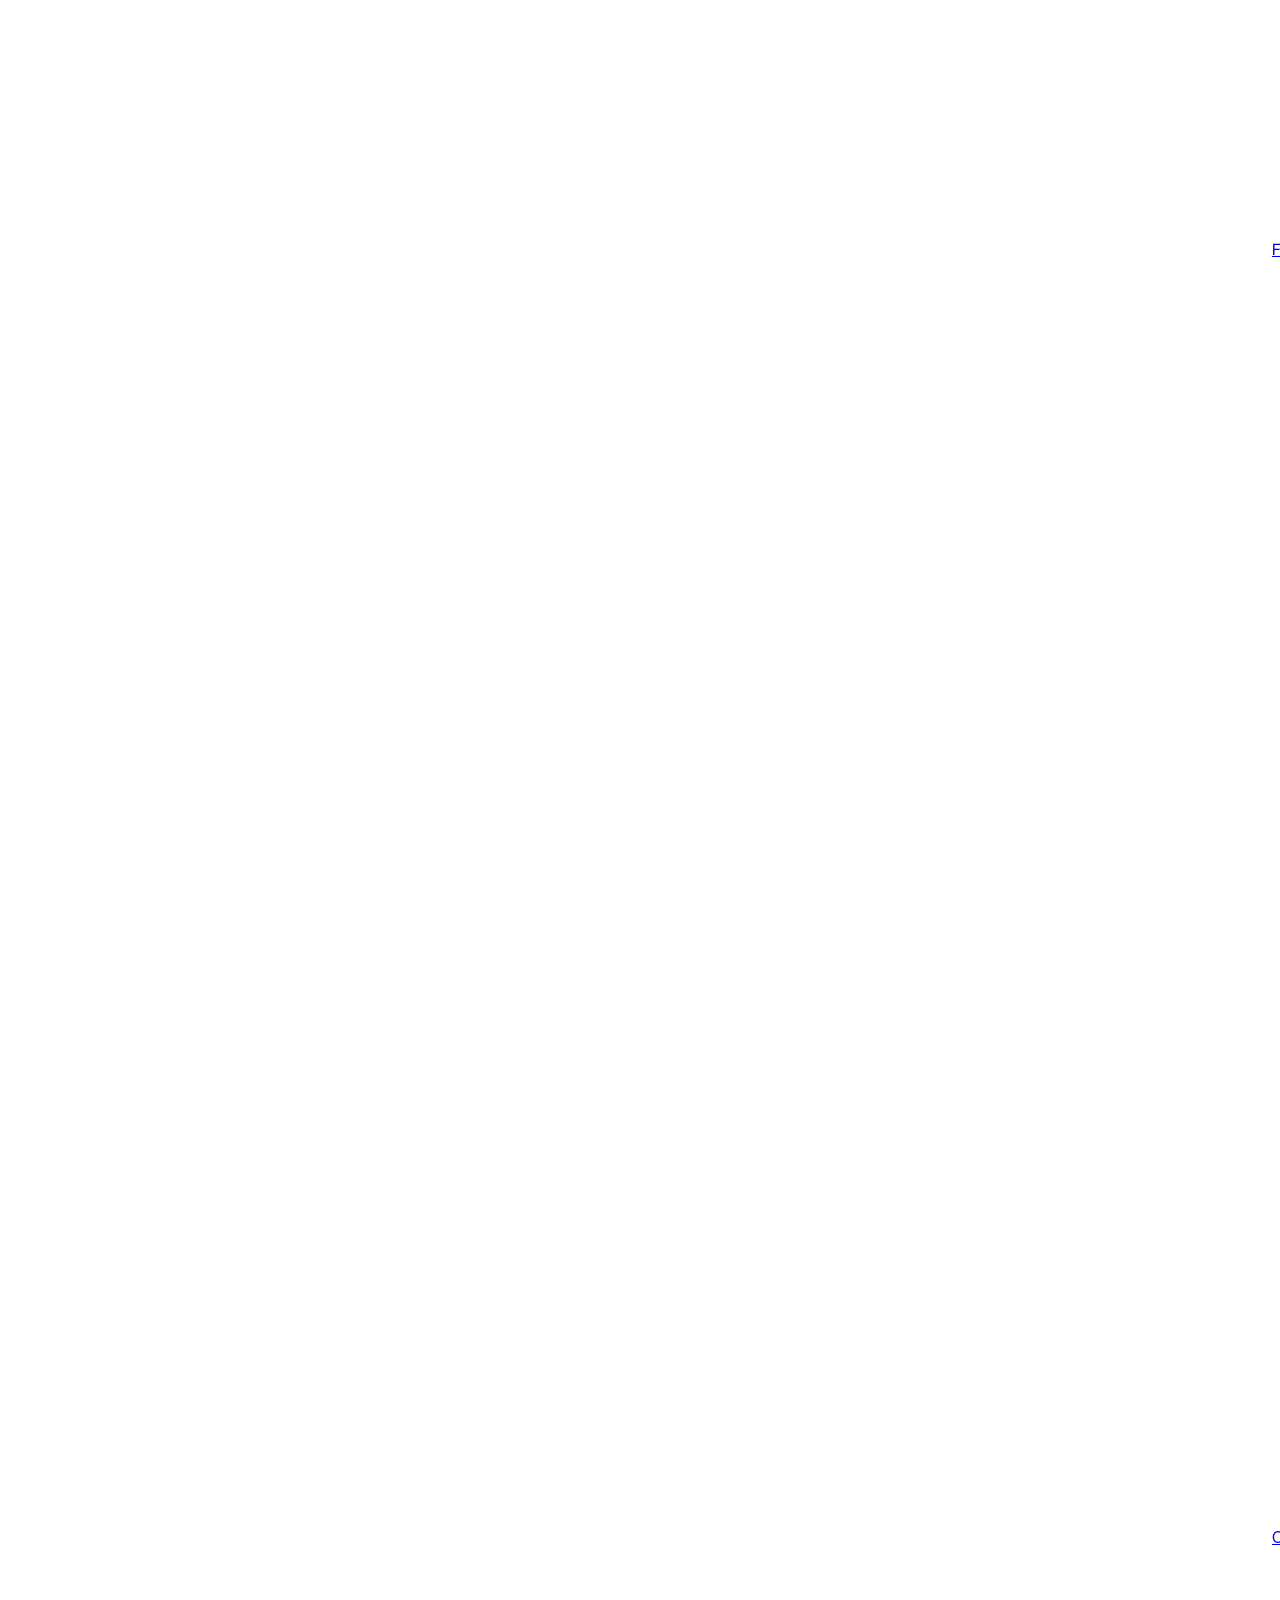
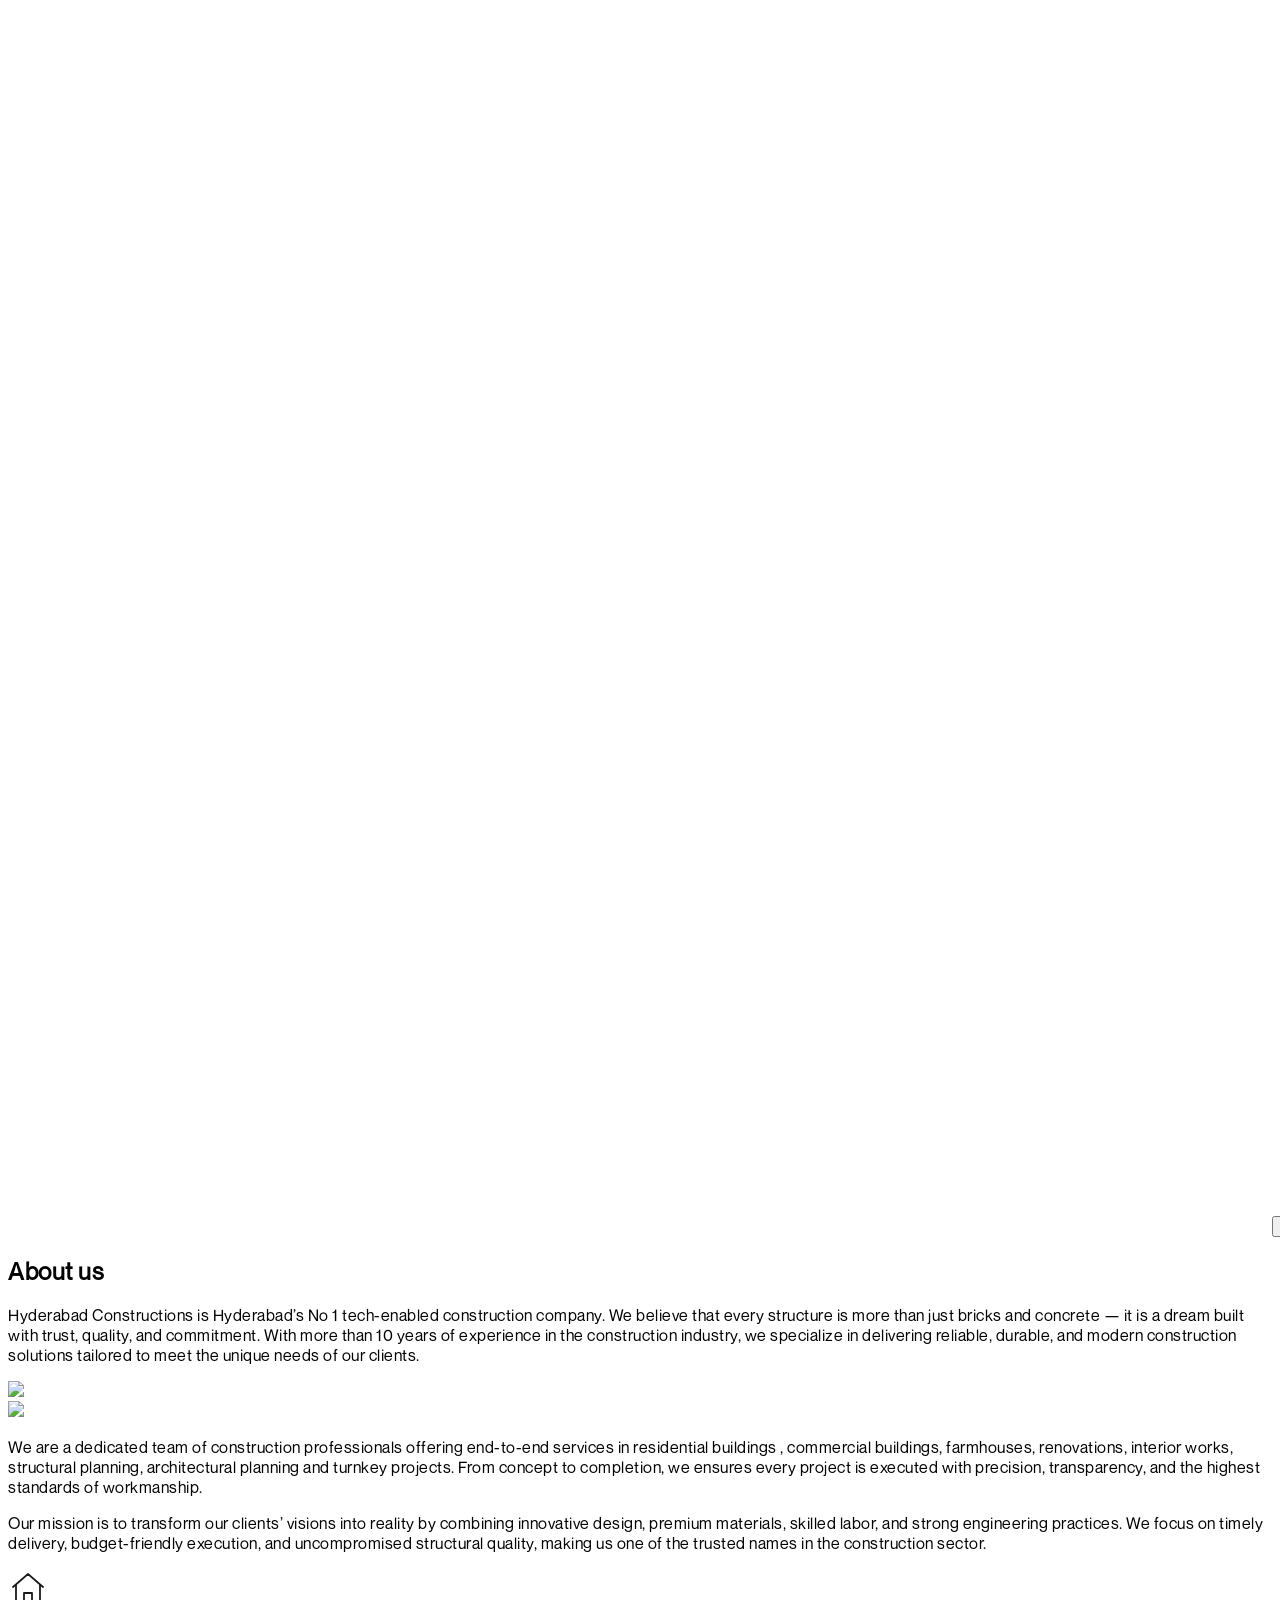
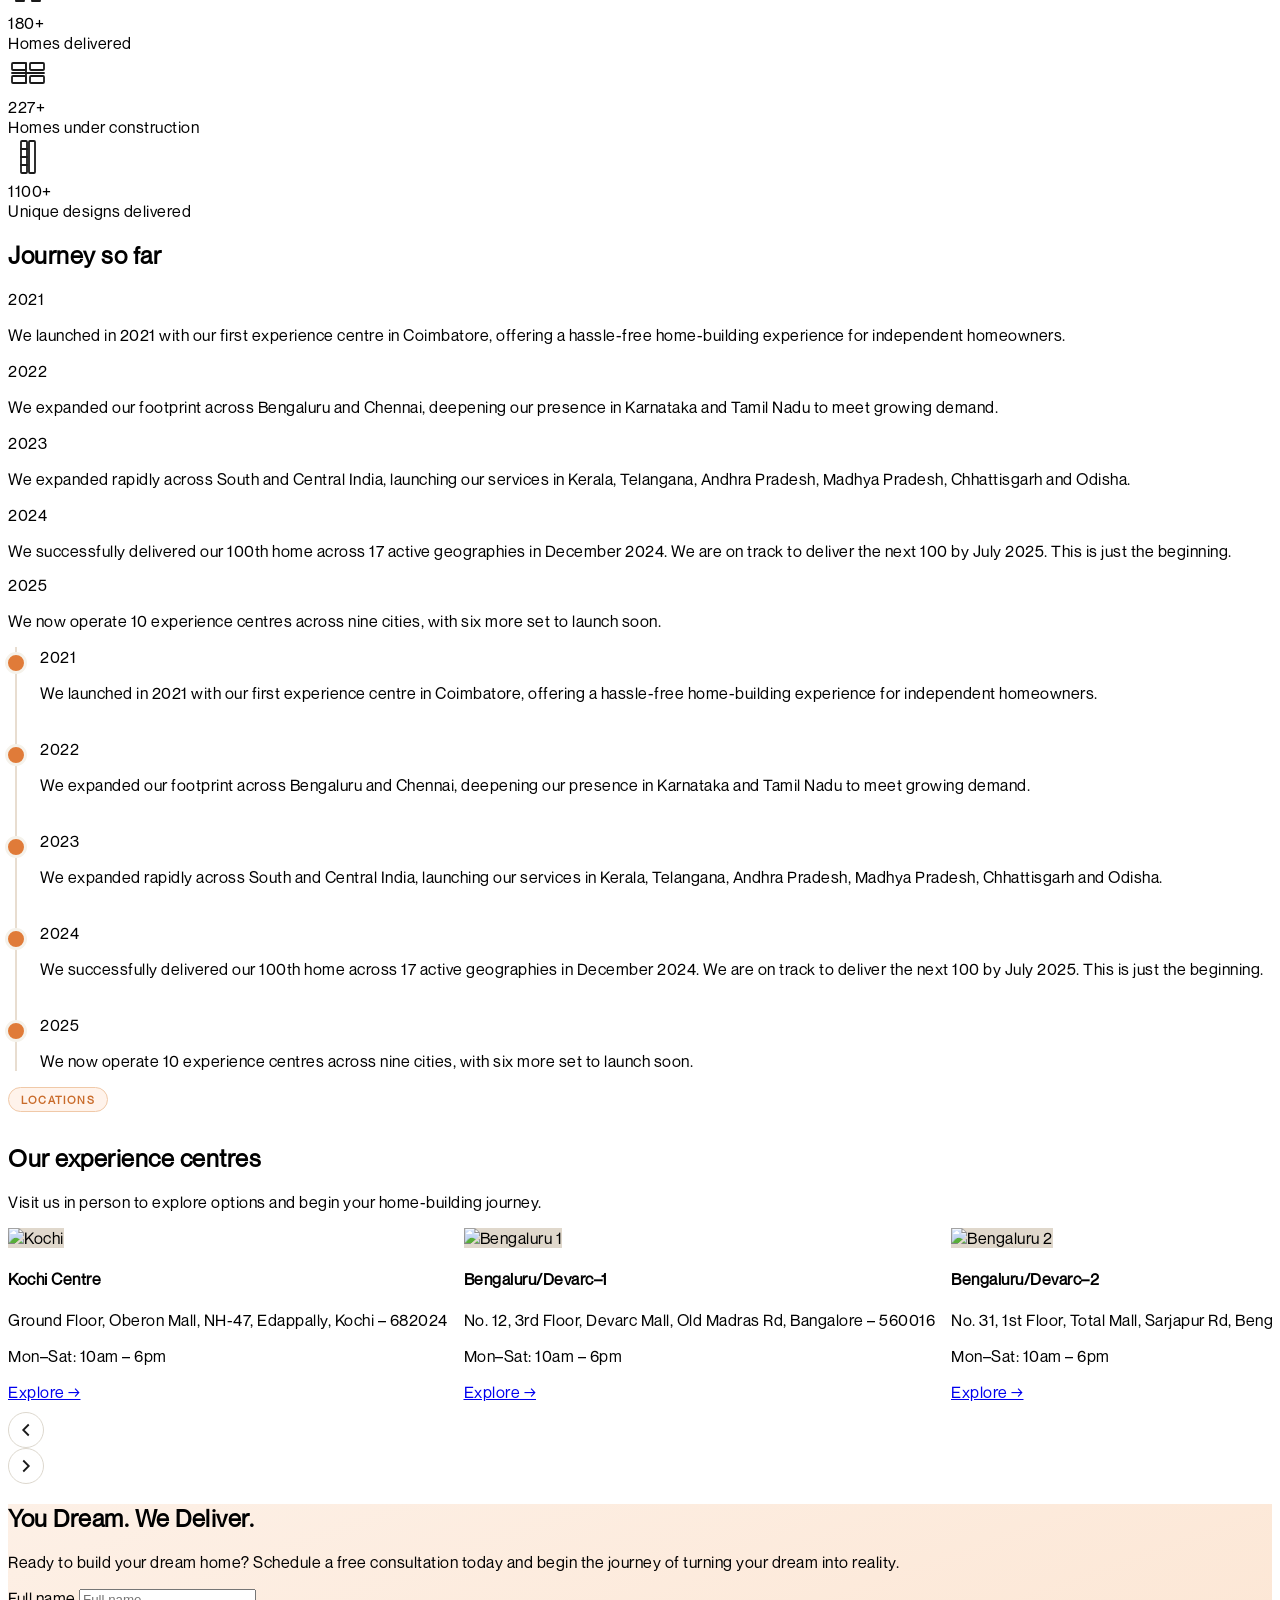
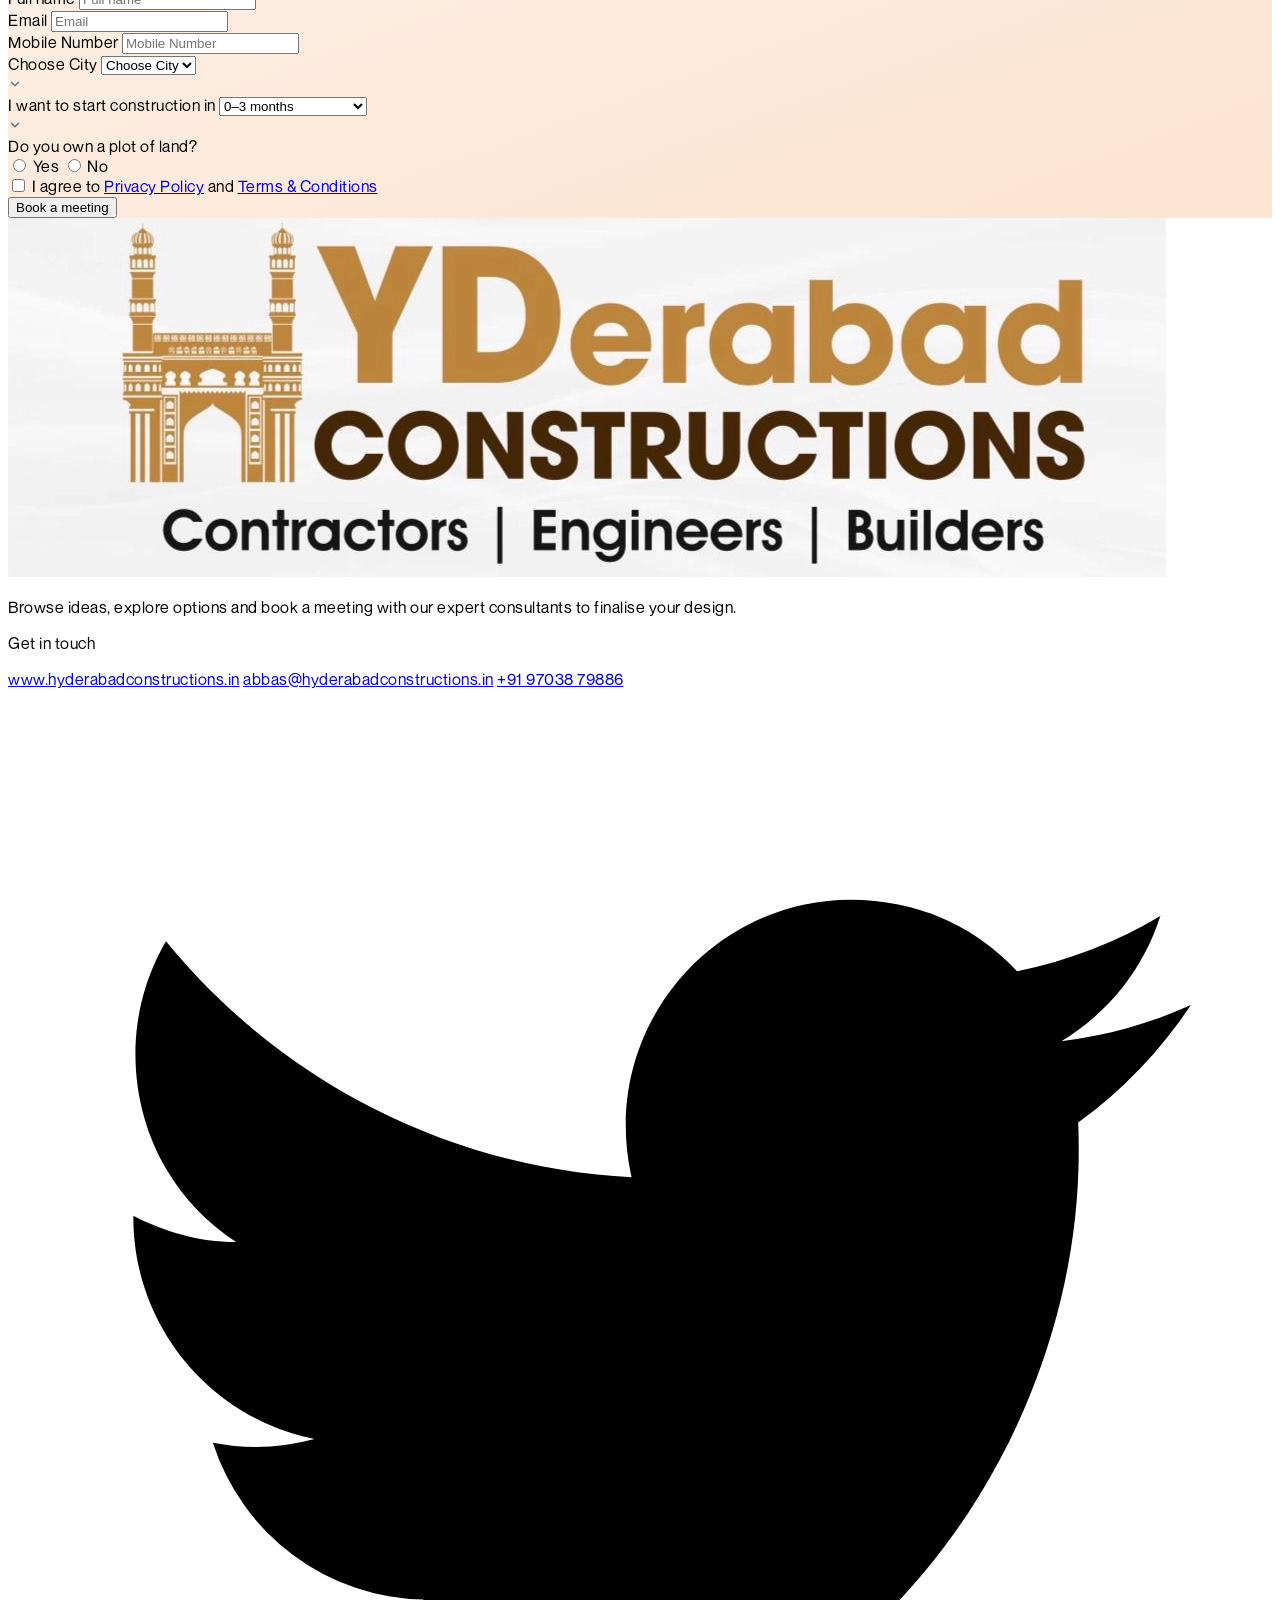
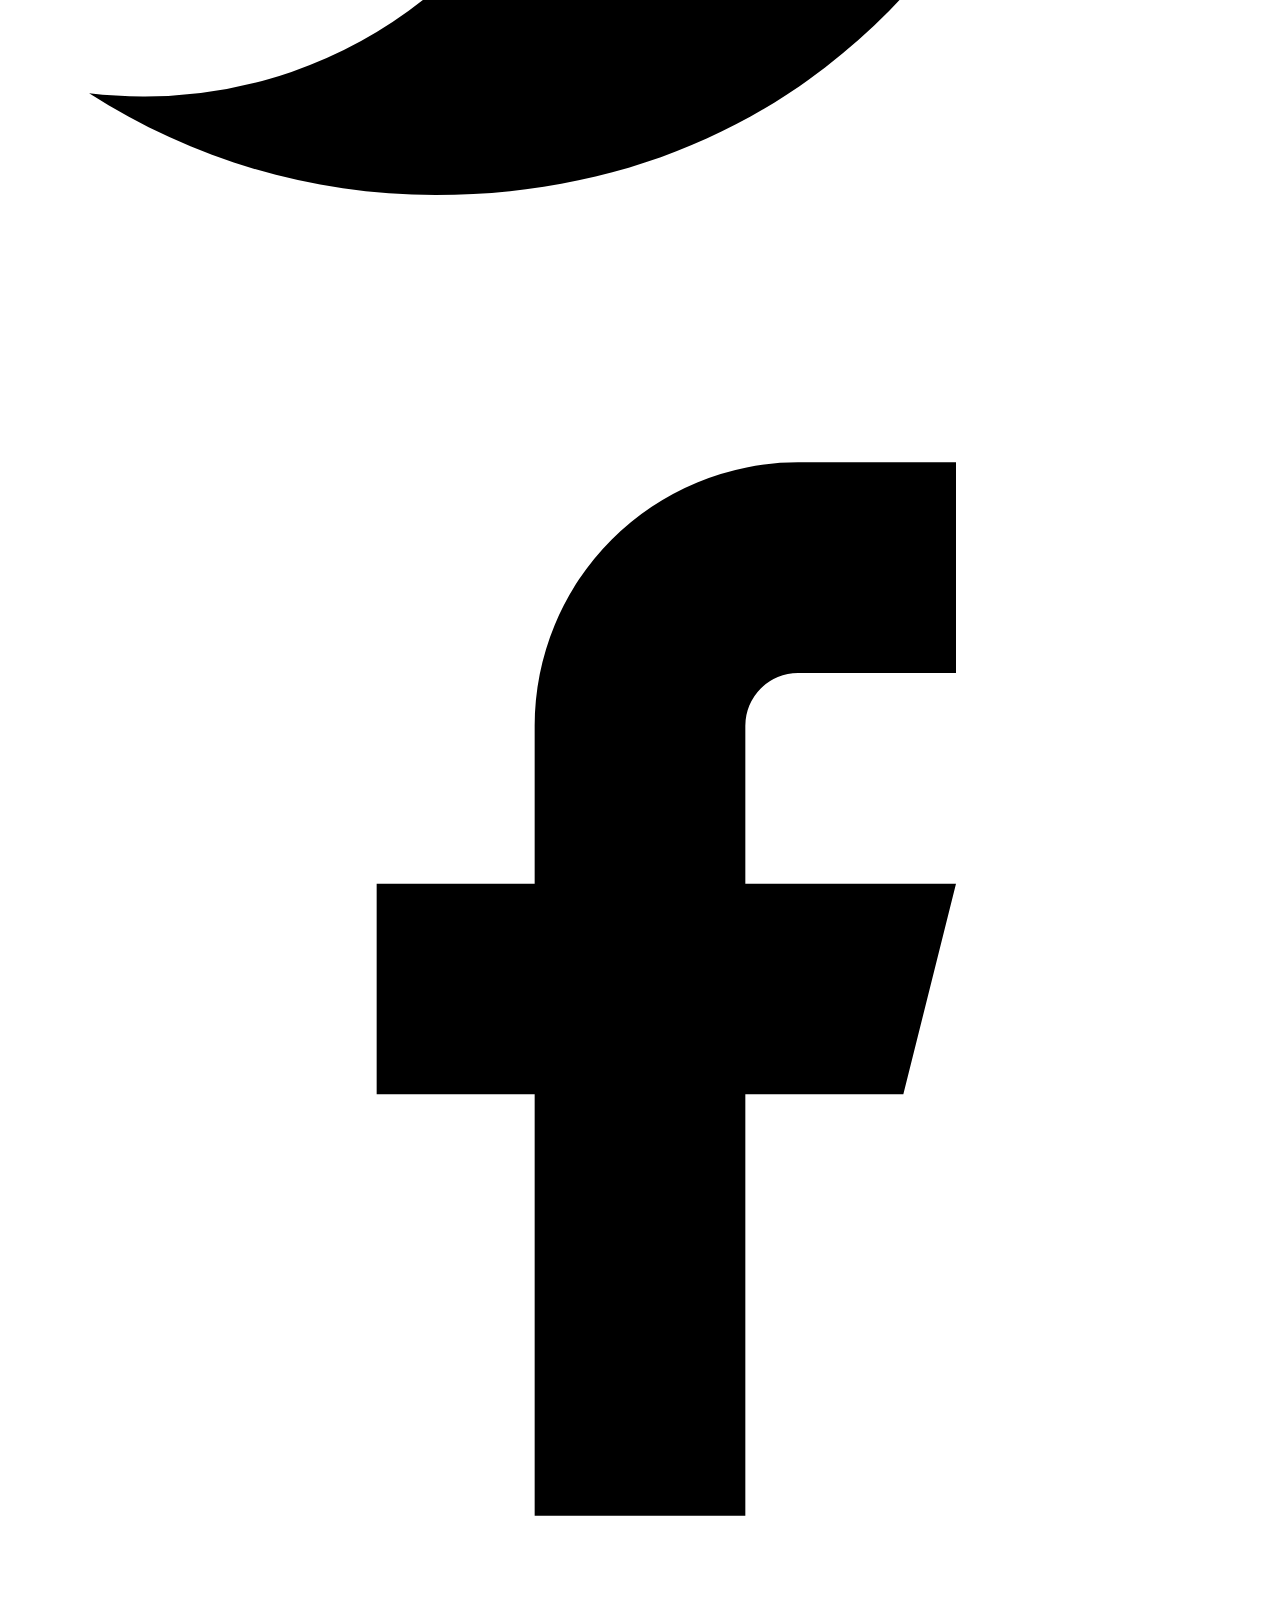
==== commit 192ccf1e: "Content Update - About Us" ====
--- a/about-us.html
+++ b/about-us.html
@@ -108,7 +108,7 @@
         </div>
 
         <div class="hidden min-[1201px]:flex items-center gap-7 lg:gap-9">
-            <a href="#" class="text-ink hover:text-orange transition-colors">Our projects</a>
+            <a href="projects.html" class="text-ink hover:text-orange transition-colors">Our projects</a>
             <a href="how-it-works.html" class="text-ink hover:text-orange transition-colors">How it works</a>
             <a href="#" class="text-ink hover:text-orange transition-colors">Testimonials</a>
             <a href="#" class="text-ink hover:text-orange transition-colors">Cost estimator</a>
@@ -139,7 +139,7 @@
         </div>
 
         <div class="hidden min-[1201px]:flex items-center gap-2.5">
-            <button
+            <button onclick="openBookingModal()"
                 class="bg-orange border border-orange text-white px-5 py-1.5 rounded-xl hover:bg-orange-dark transition-colors cursor-pointer">Book
                 a meeting</button>
         </div>
@@ -199,7 +199,7 @@
 
             <div class="px-6 pt-5 flex flex-col gap-3">
                 <!-- <button class="w-full border border-orange text-orange py-2.5 rounded-xl font-medium">Login</button> -->
-                <button
+                <button onclick="openBookingModal()"
                     class="w-full bg-orange text-white py-2.5 rounded-xl font-medium hover:bg-orange-dark transition-colors">Book
                     a meeting</button>
             </div>
@@ -207,8 +207,8 @@
     </div>
 
     <!-- ===================== HERO — ABOUT US ===================== -->
-    <section class="w-full bg-[#f5f2eb] px-6 lg:px-32 py-16">
-        <div class="max-w-7xl mx-auto flex flex-col lg:flex-row items-center gap-10 lg:gap-14">
+    <section class="w-full bg-[#f5f2eb] px-6 lg:px-12 xl:px-32 py-16">
+        <div class="max-w-7xl mx-auto flex flex-col-reverse lg:flex-row items-center gap-10 lg:gap-14">
 
             <!-- LEFT -->
             <div class="flex-1 max-w-[480px]">
@@ -220,11 +220,11 @@
 
                 <!-- <p class="text-[14px] text-muted leading-relaxed"> -->
                 <p class="text-base text-muted max-w-md mx-auto lg:mx-0 mb-7 leading-relaxed fade-up fade-up-delay-1">
-
-                    JSW One Homes is a venture by the JSW Group, a leading name in steel,
-                    cement, energy and other core sectors. We believe building a home should
-                    put you firmly in control, with access to verified professionals,
-                    quality products and a safe, transparent process - the JSW way.
+                    Hyderabad Constructions is Hyderabad’s No 1 tech-enabled construction company.
+                    We believe that every structure is more than just bricks and concrete — it is a dream built with
+                    trust, quality, and commitment. With more than 10 years of experience in the construction industry,
+                    we specialize in delivering reliable, durable, and modern construction solutions tailored to meet
+                    the unique needs of our clients.
                 </p>
             </div>
 
@@ -239,8 +239,44 @@
         </div>
     </section>
 
+    <section class="w-full bg-[#f5f2eb] px-6 lg:px-12 xl:px-32 py-16">
+        <div class="max-w-7xl mx-auto flex flex-col lg:flex-row items-center gap-10 lg:gap-14">
+
+            <!-- LEFT IMAGE -->
+            <div class="flex-1 max-w-[480px]">
+                <div class="w-full max-w-[580px] h-[310px] rounded-2xl overflow-hidden shadow-sm">
+                    <img src="https://images.unsplash.com/photo-1581578731548-c64695cc6952?w=800&q=80"
+                        class="w-full h-full object-cover" />
+                </div>
+            </div>
+
+            <!-- RIGHT -->
+            <div class="flex-1 flex justify-end">
+                <div>
+                    <!-- <p class="text-[14px] text-muted leading-relaxed"> -->
+                    <p class="text-base text-muted w-full max-w-[580px] leading-relaxed fade-up fade-up-delay-1 mb-7">
+                        We are a dedicated team of construction professionals offering end-to-end services in
+                        residential buildings , commercial buildings, farmhouses, renovations, interior works,
+                        structural planning, architectural planning and turnkey projects. From concept to completion, we
+                        ensures every project is executed with precision, transparency, and the highest standards of
+                        workmanship.
+                    </p>
+                    <p class="text-base text-muted w-full max-w-[580px] leading-relaxed fade-up fade-up-delay-1">
+                        Our mission is to transform our clients’ visions into reality by combining innovative design,
+                        premium materials, skilled labor, and strong engineering practices. We focus on timely delivery,
+                        budget-friendly execution, and uncompromised structural quality, making us one of the trusted
+                        names in the construction sector.
+                    </p>
+                </div>
+            </div>
+
+
+
+        </div>
+    </section>
+
     <!-- ===================== STATS BAR ===================== -->
-    <section class="w-full bg-[#f0e8d8] px-6 lg:px-32 py-14">
+    <section class="w-full bg-[#f0e8d8] px-6 lg:px-12 xl:px-32 py-14">
         <div class="max-w-7xl mx-auto">
             <div class="flex flex-col sm:flex-row items-stretch divide-y sm:divide-y-0 sm:divide-x divide-[#ddd0c0]">
 
@@ -296,7 +332,7 @@
 
     <!-- Time line -->
     <!-- ===================== JOURNEY SO FAR ===================== -->
-    <section class="w-full bg-cream px-6 lg:px-32 py-16 md:py-20">
+    <section class="w-full bg-cream px-6 lg:px-12 xl:px-32 py-16 md:py-20">
 
         <div class="max-w-7xl mx-auto">
             <h2 class="font-display text-3xl md:text-4xl font-semibold text-ink text-center mb-16">Journey so far</h2>
@@ -538,7 +574,7 @@
                         class="absolute -top-2.5 left-3 bg-white px-1 text-[12px] font-medium text-slate-400 z-10 pointer-events-none">
                         Full name
                     </label>
-                    <input type="text" placeholder="Full name"
+                    <input type="text" id="cta_name" placeholder="Full name"
                         class="w-full border border-slate-200 rounded-xl px-4 py-3 text-sm text-slate-700 outline-none focus:border-orange-300 transition-all placeholder-slate-300" />
                 </div>
 
@@ -547,7 +583,7 @@
                         class="absolute -top-2.5 left-3 bg-white px-1 text-[12px] font-medium text-slate-400 z-10 pointer-events-none">
                         Email
                     </label>
-                    <input type="email" placeholder="Email"
+                    <input type="email" id="cta_email" placeholder="Email"
                         class="w-full border border-slate-200 rounded-xl px-4 py-3 text-sm text-slate-700 outline-none focus:border-orange-300 transition-all placeholder-slate-300" />
                 </div>
             </div>
@@ -558,7 +594,7 @@
                         class="absolute -top-2.5 left-3 bg-white px-1 text-[12px] font-medium text-slate-400 z-10 pointer-events-none">
                         Mobile Number
                     </label>
-                    <input type="tel" placeholder="Mobile Number"
+                    <input type="tel" id="cta_mobile" placeholder="Mobile Number"
                         class="w-full border border-slate-200 rounded-xl px-4 py-3 text-sm text-slate-700 outline-none focus:border-orange-300 transition-all placeholder-slate-300" />
                 </div>
 
@@ -567,7 +603,7 @@
                         class="absolute -top-2.5 left-3 bg-white px-1 text-[12px] font-medium text-slate-400 z-10 pointer-events-none">
                         Choose City
                     </label>
-                    <select
+                    <select id="cta_city"
                         class="w-full border border-slate-200 rounded-xl px-4 py-3 text-sm text-slate-700 outline-none bg-white appearance-none cursor-pointer focus:border-orange-300 transition-all">
                         <option>Choose City</option>
                         <option>Hyderabad</option>
@@ -593,7 +629,7 @@
                         class="absolute -top-2.5 left-3 bg-white px-1 text-[12px] font-medium text-slate-400 z-10 pointer-events-none">
                         I want to start construction in
                     </label>
-                    <select
+                    <select id="cta_timeline"
                         class="w-full border border-slate-200 rounded-xl px-4 py-3 text-sm text-slate-700 outline-none bg-white appearance-none cursor-pointer focus:border-orange-300 transition-all">
                         <option>0–3 months</option>
                         <option>3–6 months</option>
@@ -612,17 +648,17 @@
                     <span class="text-[14px] text-slate-700">Do you own a plot of land?</span>
                     <div class="flex items-center gap-4">
                         <label class="flex items-center gap-1.5 text-sm text-slate-700 cursor-pointer">
-                            <input type="radio" name="land" class="w-5 h-5 accent-[#ffb380]" /> Yes
+                            <input type="radio" name="land" value="Yes" class="w-5 h-5 accent-[#ffb380]" /> Yes
                         </label>
                         <label class="flex items-center gap-1.5 text-sm text-slate-700 cursor-pointer">
-                            <input type="radio" name="land" class="w-5 h-5 accent-[#ffb380]" /> No
+                            <input type="radio" name="land" value="No" class="w-5 h-5 accent-[#ffb380]" /> No
                         </label>
                     </div>
                 </div>
             </div>
 
             <div class="flex items-center gap-2 mb-5 mt-1">
-                <input type="checkbox" id="agree" class="w-4 h-4 accent-orange cursor-pointer" />
+                <input type="checkbox" id="cta_agree" class="w-4 h-4 accent-orange cursor-pointer" />
                 <span class="text-xs text-muted">I agree to <a href="privacy-policy.html"
                         class="text-orange underline">Privacy Policy</a>
                     and <a href="terms-and-conditions.html" class="text-orange underline">Terms &amp;
@@ -630,9 +666,22 @@
             </div>
 
             <div class="text-center">
-                <button
-                    class="bg-orange text-white font-semibold py-3 px-7 rounded-lg hover:bg-orange-dark transition-colors cursor-pointer border-0">Book
-                    a meeting</button>
+                <!-- Success message -->
+                <div id="ctaSuccess" style="display:none"
+                    class="mb-4 px-5 py-3 bg-green-50 border border-green-200 rounded-xl text-green-700 text-sm font-medium">
+                    ✅ Your meeting has been booked! We'll contact you shortly.
+                </div>
+                <!-- Error message -->
+                <div id="ctaError" style="display:none"
+                    class="mb-4 px-5 py-3 bg-red-50 border border-red-200 rounded-xl text-red-600 text-sm font-medium">
+                </div>
+
+                <button id="ctaSubmitBtn"
+                    onclick="submitBooking('ctaSubmitBtn','ctaSuccess','ctaError','cta_name','cta_email','cta_mobile','cta_city','cta_timeline','land','cta_agree', false)"
+                    class="bg-orange text-white font-semibold py-3 px-7 rounded-lg hover:bg-orange-dark transition-colors cursor-pointer border-0">
+                    Book a meeting
+                </button>
+
             </div>
         </div>
     </section>
@@ -685,7 +734,7 @@
                 <a href="about-us.html" class="block text-sm mb-2.5 hover:text-white transition-colors">About us</a>
                 <a href="how-it-works.html" class="block text-sm mb-2.5 hover:text-white transition-colors">How it
                     works</a>
-                <a href="#" class="block text-sm mb-2.5 hover:text-white transition-colors">Our projects</a>
+                <a href="projects.html" class="block text-sm mb-2.5 hover:text-white transition-colors">Our projects</a>
                 <a href="#" class="block text-sm mb-2.5 hover:text-white transition-colors">Cost estimator</a>
                 <a href="#" class="block text-sm mb-2.5 hover:text-white transition-colors">Testimonials</a>
                 <!-- <a href="#" class="block text-sm mb-2.5 hover:text-white transition-colors">Blogs &amp; articles</a> -->
@@ -696,7 +745,6 @@
                 <h4 class="text-[11px] uppercase tracking-widest mb-4 font-semibold">Support</h4>
                 <a href="contact-us.html" class="block text-sm mb-2.5 hover:text-white transition-colors">Contact us</a>
                 <a href="faqs.html" class="block text-sm mb-2.5 hover:text-white transition-colors">FAQs</a>
-                <a href="#" class="block text-sm hover:text-white transition-colors">Sitemap</a>
             </div>
             <div>
                 <h4 class="text-[11px] uppercase tracking-widest mb-4 font-semibold">Legal</h4>
@@ -707,11 +755,170 @@
             </div>
         </div>
         <div class="border-t border-[#222] mt-10 pt-5 text-center text-sm max-w-7xl mx-auto">
-            &copy; 2026 JSW One Homes. All rights reserved.
+            &copy; 2026 Hyderabad Constructions. All rights reserved.
         </div>
     </footer>
 
-    <script src="script.js"></script>
+    <!-- =====================================================
+     BOOK A MEETING — POPUP MODAL
+     ===================================================== -->
+
+    <!-- ── Overlay ─────────────────────────────────────────── -->
+    <div id="bookingModal" class="fixed inset-0 z-[999] flex items-center justify-center px-4"
+        style="display:none!important">
+
+        <!-- Backdrop -->
+        <div id="modalBackdrop" class="absolute inset-0 bg-black/50 backdrop-blur-sm" onclick="closeBookingModal()">
+        </div>
+
+        <!-- Modal panel -->
+        <div class="relative bg-white rounded-2xl shadow-2xl w-full max-w-2xl mx-auto z-10
+                max-h-[90vh] overflow-y-auto" style="animation: modalSlideUp .3s cubic-bezier(.4,0,.2,1) both">
+
+            <!-- Header -->
+            <div class="flex items-start justify-between px-7 pt-7 pb-4 border-b border-slate-100">
+                <div>
+                    <h2 class="font-display text-2xl font-semibold text-ink leading-tight">Book a Meeting</h2>
+                    <p class="text-sm text-muted mt-1">Schedule a free consultation with our experts.</p>
+                </div>
+                <!-- Close button -->
+                <button onclick="closeBookingModal()"
+                    class="ml-4 mt-0.5 flex-shrink-0 w-8 h-8 rounded-full bg-slate-100 hover:bg-slate-200 flex items-center justify-center transition-colors cursor-pointer border-0">
+                    <svg viewBox="0 0 24 24" class="w-4 h-4 stroke-ink fill-none stroke-2 stroke-linecap-round">
+                        <line x1="18" y1="6" x2="6" y2="18" />
+                        <line x1="6" y1="6" x2="18" y2="18" />
+                    </svg>
+                </button>
+            </div>
+
+            <!-- Form body -->
+            <div class="px-7 py-6">
+
+                <!-- Row 1: Name + Email -->
+                <div class="grid grid-cols-1 sm:grid-cols-2 gap-5 mb-5">
+                    <div class="relative">
+                        <label
+                            class="absolute -top-2.5 left-3 bg-white px-1 text-[12px] font-medium text-slate-400 z-10 pointer-events-none">
+                            Full name
+                        </label>
+                        <input type="text" id="modal_name" placeholder="Full name"
+                            class="w-full border border-slate-200 rounded-xl px-4 py-3 text-sm text-slate-700 outline-none focus:border-orange-400 transition-all placeholder-slate-300" />
+                    </div>
+                    <div class="relative">
+                        <label
+                            class="absolute -top-2.5 left-3 bg-white px-1 text-[12px] font-medium text-slate-400 z-10 pointer-events-none">
+                            Email
+                        </label>
+                        <input type="email" id="modal_email" placeholder="Email"
+                            class="w-full border border-slate-200 rounded-xl px-4 py-3 text-sm text-slate-700 outline-none focus:border-orange-400 transition-all placeholder-slate-300" />
+                    </div>
+                </div>
+
+                <!-- Row 2: Mobile + City -->
+                <div class="grid grid-cols-1 sm:grid-cols-2 gap-5 mb-5">
+                    <div class="relative">
+                        <label
+                            class="absolute -top-2.5 left-3 bg-white px-1 text-[12px] font-medium text-slate-400 z-10 pointer-events-none">
+                            Mobile Number
+                        </label>
+                        <input type="tel" id="modal_mobile" placeholder="Mobile Number"
+                            class="w-full border border-slate-200 rounded-xl px-4 py-3 text-sm text-slate-700 outline-none focus:border-orange-400 transition-all placeholder-slate-300" />
+                    </div>
+                    <div class="relative flex items-center">
+                        <label
+                            class="absolute -top-2.5 left-3 bg-white px-1 text-[12px] font-medium text-slate-400 z-10 pointer-events-none">
+                            Choose City
+                        </label>
+                        <select id="modal_city"
+                            class="w-full border border-slate-200 rounded-xl px-4 py-3 text-sm text-slate-700 outline-none bg-white appearance-none cursor-pointer focus:border-orange-400 transition-all">
+                            <option>Choose City</option>
+                            <option>Hyderabad</option>
+                            <option>Bangalore</option>
+                            <option>Mumbai</option>
+                            <option>Delhi NCR</option>
+                            <option>Chennai</option>
+                            <option>Kochi</option>
+                            <option>Pune</option>
+                        </select>
+                        <div class="absolute right-4 top-1/2 -translate-y-1/2 pointer-events-none">
+                            <svg width="14" height="14" viewBox="0 0 24 24" fill="none" stroke="#64748b"
+                                stroke-width="2.5" stroke-linecap="round" stroke-linejoin="round">
+                                <path d="M6 9l6 6 6-6" />
+                            </svg>
+                        </div>
+                    </div>
+                </div>
+
+                <!-- Row 3: Timeline + Land -->
+                <div class="grid grid-cols-1 sm:grid-cols-2 gap-5 mb-5">
+                    <div class="relative flex items-center">
+                        <label
+                            class="absolute -top-2.5 left-3 bg-white px-1 text-[12px] font-medium text-slate-400 z-10 pointer-events-none">
+                            I want to start construction in
+                        </label>
+                        <select id="modal_timeline"
+                            class="w-full border border-slate-200 rounded-xl px-4 py-3 text-sm text-slate-700 outline-none bg-white appearance-none cursor-pointer focus:border-orange-400 transition-all">
+                            <option>0–3 months</option>
+                            <option>3–6 months</option>
+                            <option>6–12 months</option>
+                            <option>More than 12 months</option>
+                        </select>
+                        <div class="absolute right-4 top-1/2 -translate-y-1/2 pointer-events-none">
+                            <svg width="14" height="14" viewBox="0 0 24 24" fill="none" stroke="#64748b"
+                                stroke-width="2.5" stroke-linecap="round" stroke-linejoin="round">
+                                <path d="M6 9l6 6 6-6" />
+                            </svg>
+                        </div>
+                    </div>
+                    <div class="flex items-center gap-4 pt-1">
+                        <span class="text-[14px] text-slate-700 whitespace-nowrap">Do you own a plot?</span>
+                        <div class="flex items-center gap-4">
+                            <label class="flex items-center gap-1.5 text-sm text-slate-700 cursor-pointer">
+                                <input type="radio" name="modal_land" value="Yes" class="w-4 h-4 accent-[#e07b39]" />
+                                Yes
+                            </label>
+                            <label class="flex items-center gap-1.5 text-sm text-slate-700 cursor-pointer">
+                                <input type="radio" name="modal_land" value="No" class="w-4 h-4 accent-[#e07b39]" /> No
+                            </label>
+                        </div>
+                    </div>
+                </div>
+
+                <!-- Consent -->
+                <div class="flex items-center gap-2 mb-6 mt-1">
+                    <input type="checkbox" id="modal_agree" class="w-4 h-4 accent-[#e07b39] cursor-pointer" />
+                    <span class="text-xs text-muted">I agree to <a href="privacy-policy.html"
+                            class="text-[#e07b39] underline">Privacy Policy</a> and <a href="terms-and-conditions.html"
+                            class="text-[#e07b39] underline">Terms &amp; Conditions</a></span>
+                </div>
+
+                <!-- Submit -->
+                <div class="text-center">
+                    <!-- Success message (hidden by default) -->
+                    <div id="bookingSuccess" style="display:none"
+                        class="mb-4 px-5 py-3 bg-green-50 border border-green-200 rounded-xl text-green-700 text-sm font-medium">
+                        ✅ Your meeting has been booked! We'll contact you shortly.
+                    </div>
+
+                    <!-- Error message (hidden by default) -->
+                    <div id="bookingError" style="display:none"
+                        class="mb-4 px-5 py-3 bg-red-50 border border-red-200 rounded-xl text-red-600 text-sm font-medium">
+                    </div>
+
+                    <button id="bookingSubmitBtn" onclick="submitBooking()"
+                        class="bg-[#e07b39] text-white font-semibold py-3 px-10 rounded-xl hover:bg-[#c96b2a] transition-colors cursor-pointer border-0 text-sm tracking-wide">
+                        Book a Meeting
+                    </button>
+                </div>
+
+            </div>
+        </div>
+    </div>
+
+
+
+
+    <script src="script.js?v=2"></script>
 
 </body>
 
--- a/style.css
+++ b/style.css
@@ -229,19 +229,39 @@
 .faq-body {
     max-height: 0;
     overflow: hidden;
-    transition: max-height .3s ease, opacity .2s ease;
+    transition: max-height .35s ease, opacity .25s ease;
     opacity: 0;
 }
 
 .faq-body.open {
-    max-height: 300px;
+    max-height: 400px;
     opacity: 1;
 }
 
-.faq-chevron {
-    transition: transform .25s;
-}
-
-.faq-row.open .faq-chevron {
+.faq-plus {
+    transition: transform .25s ease;
+    flex-shrink: 0;
+}
+
+.faq-row.open .faq-plus {
     transform: rotate(45deg);
+}
+
+
+/*  book a meeting button model */
+@keyframes modalSlideUp {
+    from {
+        opacity: 0;
+        transform: translateY(20px) scale(.97);
+    }
+
+    to {
+        opacity: 1;
+        transform: translateY(0) scale(1);
+    }
+}
+
+/* Prevent body scroll when modal is open */
+body.modal-open {
+    overflow: hidden;
 }
